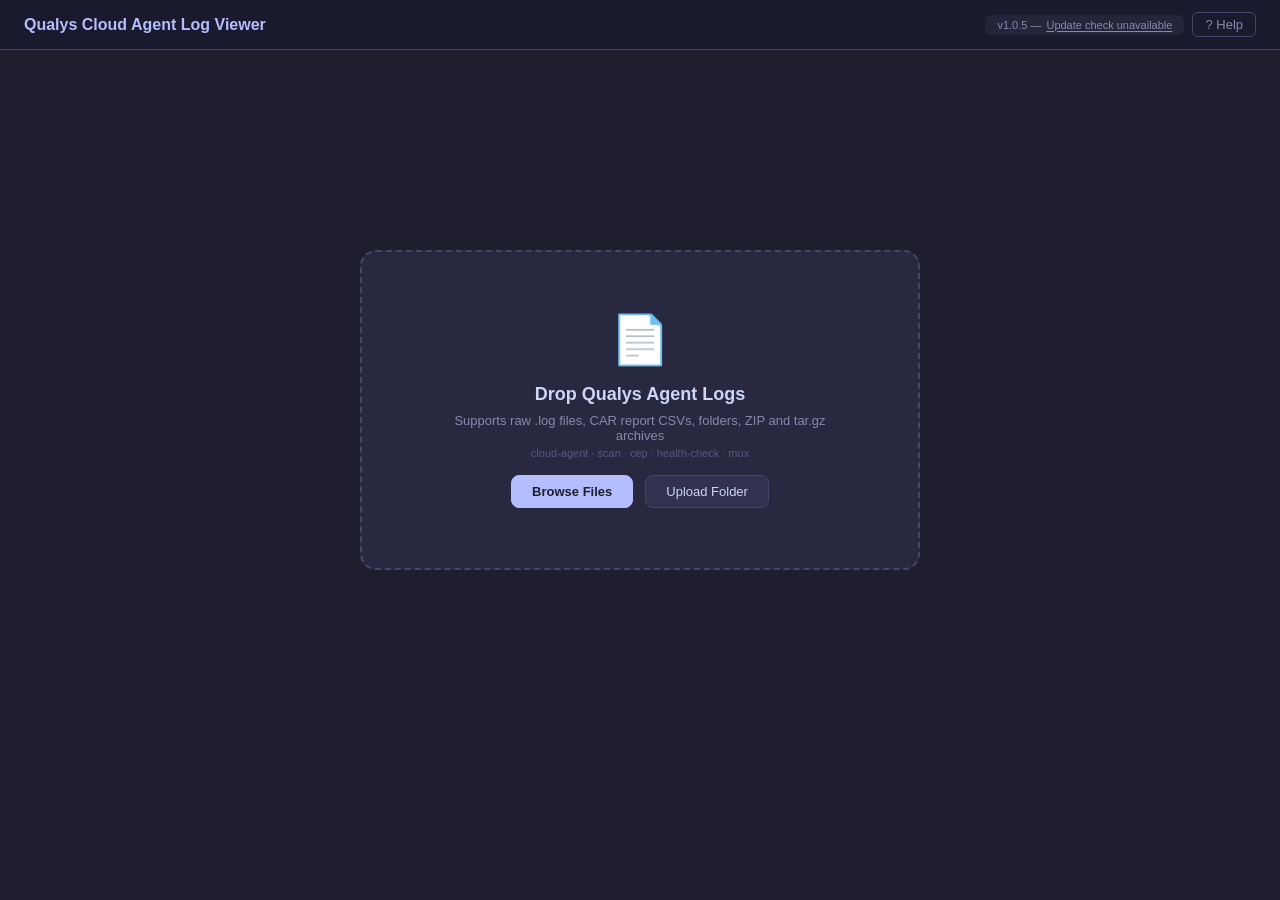
==== Qualys Cloud Agent Log Viewer/qualys-log-viewer.html @ 731c2a07 "Fix update badge link pointing to nonexistent /releases path The update-available badge linked to RE" ====
<!DOCTYPE html>
<html lang="en">
<head>
<meta charset="UTF-8">
<meta name="viewport" content="width=device-width, initial-scale=1.0">
<title>Qualys Cloud Agent Log Viewer</title>
<style>
  :root {
    --bg: #1e1e2e;
    --surface: #282840;
    --surface2: #313150;
    --border: #45456a;
    --text: #cdd6f4;
    --text-dim: #8888aa;
    --info: #89b4fa;
    --warn: #f9e2af;
    --error: #f38ba8;
    --debug: #a6adc8;
    --trace: #7f849c;
    --success: #a6e3a1;
    --accent: #b4befe;
    --header-bg: #1a1a2e;
    --ps-error: #f38ba8;
    --ps-category: #cba6f7;
    --ps-pointer: #fab387;
    --no-output: #585880;
    --json-key: #89b4fa;
    --json-str: #a6e3a1;
    --json-num: #fab387;
    --json-bool: #cba6f7;
  }

  * { box-sizing: border-box; margin: 0; padding: 0; }

  body {
    font-family: -apple-system, BlinkMacSystemFont, 'SF Pro Text', 'Helvetica Neue', sans-serif;
    background: var(--bg);
    color: var(--text);
    min-height: 100vh;
  }

  .app-header {
    background: var(--header-bg);
    border-bottom: 1px solid var(--border);
    padding: 12px 24px;
    display: flex;
    align-items: center;
    gap: 16px;
    position: sticky;
    top: 0;
    z-index: 100;
  }

  .app-header h1 {
    font-size: 16px;
    font-weight: 600;
    color: var(--accent);
    white-space: nowrap;
  }

  .upload-zone {
    display: flex;
    flex-direction: column;
    align-items: center;
    justify-content: center;
    min-height: 80vh;
    padding: 40px;
  }

  .upload-box {
    border: 2px dashed var(--border);
    border-radius: 16px;
    padding: 60px 80px;
    text-align: center;
    cursor: pointer;
    transition: all 0.2s;
    background: var(--surface);
    max-width: 560px;
  }

  .upload-box:hover, .upload-box.dragover {
    border-color: var(--accent);
    background: var(--surface2);
  }

  .upload-box .icon { font-size: 48px; margin-bottom: 16px; }
  .upload-box h2 { font-size: 18px; margin-bottom: 8px; color: var(--text); }
  .upload-box p { font-size: 13px; color: var(--text-dim); margin-bottom: 4px; }

  .upload-actions {
    margin-top: 16px;
    display: flex;
    gap: 12px;
    justify-content: center;
    flex-wrap: wrap;
  }

  .upload-btn {
    padding: 8px 20px;
    border-radius: 8px;
    border: 1px solid var(--border);
    background: var(--surface2);
    color: var(--text);
    font-size: 13px;
    cursor: pointer;
    transition: all 0.15s;
  }

  .upload-btn:hover { border-color: var(--accent); color: var(--accent); }
  .upload-btn.primary { background: var(--accent); color: var(--bg); border-color: var(--accent); font-weight: 600; }
  .upload-btn.primary:hover { opacity: 0.9; }

  #fileInput, #folderInput { display: none; }

  .viewer { display: none; }

  .toolbar {
    background: var(--surface);
    border-bottom: 1px solid var(--border);
    padding: 8px 24px;
    display: flex;
    align-items: center;
    gap: 8px;
    flex-wrap: wrap;
    position: sticky;
    top: 45px;
    z-index: 99;
  }

  .toolbar input[type="text"] {
    background: var(--surface2);
    border: 1px solid var(--border);
    border-radius: 6px;
    padding: 6px 12px;
    color: var(--text);
    font-size: 13px;
    width: 240px;
    outline: none;
  }

  .toolbar input[type="text"]:focus { border-color: var(--accent); }

  .filter-btn {
    padding: 5px 10px;
    border-radius: 6px;
    border: 1px solid var(--border);
    background: var(--surface2);
    color: var(--text-dim);
    font-size: 12px;
    cursor: pointer;
    transition: all 0.15s;
  }

  .filter-btn:hover { border-color: var(--accent); color: var(--text); }
  .filter-btn.active { background: var(--accent); color: var(--bg); border-color: var(--accent); font-weight: 600; }

  .toolbar-sep {
    width: 1px;
    height: 20px;
    background: var(--border);
    margin: 0 4px;
  }

  .toggle-btn {
    padding: 5px 10px;
    border-radius: 6px;
    border: 1px solid var(--border);
    background: var(--surface2);
    color: var(--text-dim);
    font-size: 12px;
    cursor: pointer;
    transition: all 0.15s;
    display: flex;
    align-items: center;
    gap: 4px;
  }

  .toggle-btn:hover { border-color: var(--accent); color: var(--text); }
  .toggle-btn.active { border-color: var(--warn); color: var(--warn); }

  .sort-btn {
    padding: 5px 10px;
    border-radius: 6px;
    border: 1px solid var(--border);
    background: var(--surface2);
    color: var(--text-dim);
    font-size: 12px;
    cursor: pointer;
    transition: all 0.15s;
  }

  .sort-btn:hover { border-color: var(--accent); color: var(--text); }

  .stats {
    margin-left: auto;
    font-size: 12px;
    color: var(--text-dim);
    white-space: nowrap;
  }

  .summary-banner {
    background: var(--surface);
    padding: 10px 24px;
    display: flex;
    gap: 24px;
    flex-wrap: wrap;
    border-bottom: 1px solid var(--border);
    font-size: 13px;
  }

  .summary-banner .field { display: flex; gap: 6px; }
  .summary-banner .label { color: var(--text-dim); }
  .summary-banner .value { color: var(--text); font-weight: 500; }
  .summary-banner .value.has-errors { color: var(--error); }
  .summary-banner .value.has-warnings { color: var(--warn); }

  .asset-banner {
    background: var(--surface);
    padding: 12px 24px;
    display: flex;
    gap: 32px;
    flex-wrap: wrap;
    border-bottom: 1px solid var(--border);
    font-size: 13px;
  }

  .asset-banner .field { display: flex; gap: 6px; }
  .asset-banner .label { color: var(--text-dim); }
  .asset-banner .value { color: var(--text); font-weight: 500; }
  .asset-banner .value.status-error { color: var(--error); }
  .asset-banner .value.status-pass { color: var(--success); }
  .asset-banner .value.status-pending { color: var(--warn); }
  .asset-banner .value.disconnected { color: var(--error); }

  .tab-bar {
    background: var(--header-bg);
    padding: 0 24px;
    display: none;
    gap: 2px;
    border-bottom: 1px solid var(--border);
    overflow-x: auto;
  }

  .tab-bar.visible { display: flex; }

  .tab-item {
    padding: 8px 16px;
    font-size: 13px;
    color: var(--text-dim);
    cursor: pointer;
    border-bottom: 2px solid transparent;
    white-space: nowrap;
    transition: all 0.15s;
    display: flex;
    align-items: center;
    gap: 6px;
  }

  .tab-item:hover { color: var(--text); }
  .tab-item.active { color: var(--accent); border-bottom-color: var(--accent); }
  .tab-item .tab-badge {
    font-size: 10px;
    padding: 1px 5px;
    border-radius: 8px;
    font-weight: 600;
  }
  .tab-item .tab-badge.ok { background: var(--success); color: var(--bg); }
  .tab-item .tab-badge.err { background: var(--error); color: var(--bg); }
  .tab-item .tab-badge.warn { background: var(--warn); color: var(--bg); }
  .tab-item .tab-badge.none { background: var(--no-output); color: var(--text-dim); }

  .log-container { padding: 16px 24px; }

  .event-group {
    margin-bottom: 12px;
    border: 1px solid var(--border);
    border-radius: 8px;
    overflow: hidden;
  }

  .event-group-header {
    background: var(--surface2);
    padding: 8px 16px;
    display: flex;
    align-items: center;
    gap: 12px;
    cursor: pointer;
    user-select: none;
    font-size: 13px;
  }

  .event-group-header:hover { background: var(--surface); }

  .event-group-header .timestamp {
    color: var(--accent);
    font-family: 'SF Mono', 'Menlo', monospace;
    font-size: 12px;
    white-space: nowrap;
  }

  .event-group-header .summary {
    color: var(--text-dim);
    font-size: 12px;
    overflow: hidden;
    text-overflow: ellipsis;
    white-space: nowrap;
    flex: 1;
    min-width: 0;
  }

  .event-group-header .count {
    margin-left: auto;
    background: var(--surface);
    border-radius: 10px;
    padding: 2px 8px;
    font-size: 11px;
    color: var(--text-dim);
    white-space: nowrap;
    flex-shrink: 0;
  }

  .event-group-header .chevron {
    transition: transform 0.2s;
    color: var(--text-dim);
    font-size: 10px;
    flex-shrink: 0;
  }

  .event-group.collapsed .chevron { transform: rotate(-90deg); }
  .event-group.collapsed .event-group-body { display: none; }

  .event-group-body { padding: 0; }

  .log-line {
    display: flex;
    padding: 3px 16px;
    font-family: 'SF Mono', 'Menlo', monospace;
    font-size: 12px;
    line-height: 1.6;
    border-bottom: 1px solid rgba(69, 69, 106, 0.3);
    transition: background 0.1s;
  }

  .log-line:last-child { border-bottom: none; }
  .log-line:hover { background: rgba(180, 190, 254, 0.05); }

  .log-line .line-num {
    color: var(--text-dim);
    min-width: 44px;
    text-align: right;
    margin-right: 12px;
    user-select: none;
    font-size: 11px;
    opacity: 0.5;
    flex-shrink: 0;
  }

  .log-line .time {
    color: var(--text-dim);
    min-width: 200px;
    white-space: nowrap;
    margin-right: 8px;
    flex-shrink: 0;
  }

  .log-line .level {
    min-width: 90px;
    margin-right: 8px;
    font-weight: 600;
    white-space: nowrap;
    flex-shrink: 0;
  }

  .log-line .level.info, .log-line .level.information { color: var(--info); }
  .log-line .level.warning { color: var(--warn); }
  .log-line .level.error { color: var(--error); }
  .log-line .level.debug { color: var(--debug); }
  .log-line .level.trace { color: var(--trace); }

  .log-line .process {
    color: var(--text-dim);
    margin-right: 8px;
    white-space: nowrap;
    font-size: 11px;
    flex-shrink: 0;
  }

  .log-line .message {
    color: var(--text);
    word-break: break-word;
    flex: 1;
    min-width: 0;
  }

  .log-line.level-warning { background: rgba(249, 226, 175, 0.04); }
  .log-line.level-error { background: rgba(243, 139, 168, 0.06); }

  .log-line.raw .message { color: var(--text-dim); }
  .log-line.banner { background: var(--surface2); }
  .log-line.banner .message { color: var(--accent); font-weight: 500; }

  .log-line.ps-error { background: rgba(243, 139, 168, 0.06); }
  .log-line.ps-error .message { color: var(--ps-error); }
  .log-line.ps-stacktrace .message { color: var(--text-dim); font-size: 11px; }
  .log-line.ps-category .message { color: var(--ps-category); font-size: 11px; }
  .log-line.ps-pointer .message { color: var(--ps-pointer); }

  .highlight { background: rgba(249, 226, 175, 0.3); border-radius: 2px; padding: 0 1px; }

  .no-results {
    text-align: center;
    padding: 40px;
    color: var(--text-dim);
    font-size: 14px;
  }

  .no-output-notice {
    text-align: center;
    padding: 60px 40px;
    color: var(--text-dim);
  }
  .no-output-notice .icon { font-size: 36px; margin-bottom: 12px; opacity: 0.5; }
  .no-output-notice h3 { font-size: 16px; margin-bottom: 8px; }
  .no-output-notice p { font-size: 13px; color: var(--no-output); }
  .no-output-notice .status-tag {
    display: inline-block; margin-top: 12px; padding: 4px 12px;
    border-radius: 6px; font-size: 12px; font-family: 'SF Mono', 'Menlo', monospace;
  }
  .no-output-notice .status-tag.pending { background: rgba(249, 226, 175, 0.15); color: var(--warn); }
  .no-output-notice .status-tag.disconnected { background: rgba(243, 139, 168, 0.15); color: var(--error); }

  .reset-btn {
    padding: 5px 12px; border-radius: 6px; border: 1px solid var(--border);
    background: var(--surface2); color: var(--text-dim); font-size: 12px; cursor: pointer;
  }
  .reset-btn:hover { border-color: var(--error); color: var(--error); }

  .log-type-badge {
    padding: 3px 10px; border-radius: 6px; font-size: 11px; font-weight: 600; white-space: nowrap;
  }
  .log-type-badge.cloud-agent { background: rgba(137, 180, 250, 0.15); color: var(--info); }
  .log-type-badge.scan { background: rgba(249, 226, 175, 0.15); color: var(--warn); }
  .log-type-badge.cep { background: rgba(203, 166, 247, 0.15); color: var(--ps-category); }
  .log-type-badge.health-check { background: rgba(166, 227, 161, 0.15); color: var(--success); }
  .log-type-badge.mux { background: rgba(180, 190, 254, 0.15); color: var(--accent); }
  .log-type-badge.agentid { background: rgba(243, 179, 135, 0.15); color: var(--ps-pointer); }
  .log-type-badge.csv { background: rgba(249, 226, 175, 0.15); color: var(--warn); }
  .log-type-badge.unknown { background: rgba(136, 136, 170, 0.15); color: var(--text-dim); }

  .json-toggle {
    background: var(--surface2); border: 1px solid var(--border); border-radius: 4px;
    color: var(--accent); font-size: 11px; padding: 1px 6px; cursor: pointer;
    font-family: 'SF Mono', 'Menlo', monospace; margin-left: 4px;
  }
  .json-toggle:hover { background: var(--surface); border-color: var(--accent); }

  .json-block {
    background: rgba(30, 30, 46, 0.6); border-left: 3px solid var(--accent);
    padding: 8px 12px; margin-top: 4px; border-radius: 0 4px 4px 0;
    font-size: 11px; line-height: 1.5; max-height: 400px; overflow: auto;
    white-space: pre-wrap; word-break: break-word;
  }
  .json-block.collapsed { display: none; }
  .json-block .jk { color: var(--json-key); }
  .json-block .js { color: var(--json-str); }
  .json-block .jn { color: var(--json-num); }
  .json-block .jb { color: var(--json-bool); }

  .redacted {
    background: rgba(249, 226, 175, 0.15); color: var(--warn);
    padding: 0 3px; border-radius: 2px; font-size: 10px; font-weight: 600;
  }

  .loading-overlay {
    position: fixed; top: 0; left: 0; right: 0; bottom: 0;
    background: rgba(30, 30, 46, 0.9); display: flex; flex-direction: column;
    align-items: center; justify-content: center; z-index: 200;
  }
  .loading-overlay .spinner {
    width: 40px; height: 40px; border: 3px solid var(--border);
    border-top-color: var(--accent); border-radius: 50%;
    animation: spin 0.8s linear infinite; margin-bottom: 16px;
  }
  @keyframes spin { to { transform: rotate(360deg); } }
  .loading-overlay .progress-text { color: var(--text-dim); font-size: 14px; }

  .load-more-container { text-align: center; padding: 20px; }
  .load-more-btn {
    padding: 8px 24px; border-radius: 8px; border: 1px solid var(--border);
    background: var(--surface2); color: var(--accent); font-size: 13px; cursor: pointer;
  }
  .load-more-btn:hover { background: var(--surface); border-color: var(--accent); }

  /* Help button */
  .header-btn {
    padding: 4px 12px; border-radius: 6px;
    border: 1px solid var(--border); background: transparent;
    color: var(--text-dim); font-size: 13px; cursor: pointer;
    transition: all 0.15s; display: flex; align-items: center; gap: 4px;
    white-space: nowrap;
  }
  .header-btn:hover { border-color: var(--accent); color: var(--accent); }

  .header-right {
    display: flex; align-items: center; gap: 8px; margin-left: auto;
  }

  .version-badge {
    padding: 4px 12px; border-radius: 6px; font-size: 11px;
    font-weight: 600; white-space: nowrap; display: flex;
    align-items: center; gap: 5px; transition: all 0.15s;
  }
  .version-badge.checking { background: rgba(136,136,170,0.15); color: var(--text-dim); }
  .version-badge.latest { background: rgba(166,227,161,0.15); color: var(--success); }
  .version-badge.update-available { background: rgba(249,226,175,0.15); color: var(--warn); }
  .version-badge.update-available a { color: var(--warn); text-decoration: underline; text-underline-offset: 2px; }
  .version-badge.update-available a:hover { color: var(--text); }
  .version-badge.error { background: rgba(136,136,170,0.1); color: var(--text-dim); font-weight: 400; }

  /* Help modal */
  .help-overlay {
    position: fixed; top: 0; left: 0; right: 0; bottom: 0;
    background: rgba(0, 0, 0, 0.6); z-index: 300;
    display: none; align-items: flex-start; justify-content: center;
    padding: 40px 20px; overflow-y: auto;
  }
  .help-overlay.open { display: flex; }
  .help-modal {
    background: var(--surface); border: 1px solid var(--border);
    border-radius: 12px; max-width: 760px; width: 100%;
    padding: 32px; position: relative; color: var(--text);
    max-height: calc(100vh - 80px); overflow-y: auto;
  }
  .help-modal h2 { font-size: 20px; color: var(--accent); margin-bottom: 20px; }
  .help-modal h3 { font-size: 15px; color: var(--accent); margin: 20px 0 8px; border-bottom: 1px solid var(--border); padding-bottom: 6px; }
  .help-modal p { font-size: 13px; line-height: 1.7; margin-bottom: 8px; color: var(--text); }
  .help-modal ul { font-size: 13px; line-height: 1.7; margin: 0 0 8px 20px; color: var(--text); }
  .help-modal li { margin-bottom: 4px; }
  .help-modal code {
    background: var(--bg); padding: 1px 5px; border-radius: 3px;
    font-family: 'SF Mono', 'Menlo', monospace; font-size: 12px; color: var(--accent);
  }
  .help-modal .close-btn {
    position: absolute; top: 16px; right: 16px; background: none;
    border: none; color: var(--text-dim); font-size: 20px; cursor: pointer;
    padding: 4px 8px; border-radius: 4px;
  }
  .help-modal .close-btn:hover { color: var(--text); background: var(--surface2); }
  .help-modal table { width: 100%; border-collapse: collapse; margin: 8px 0 12px; font-size: 12px; }
  .help-modal th { text-align: left; color: var(--text-dim); padding: 6px 10px; border-bottom: 1px solid var(--border); font-weight: 500; }
  .help-modal td { padding: 5px 10px; border-bottom: 1px solid rgba(69,69,106,0.3); color: var(--text); }
  .help-modal .kbd {
    display: inline-block; background: var(--bg); border: 1px solid var(--border);
    border-radius: 4px; padding: 1px 6px; font-family: 'SF Mono', 'Menlo', monospace;
    font-size: 11px; color: var(--text-dim);
  }
  .help-modal .badge-demo {
    display: inline-block; padding: 1px 5px; border-radius: 8px;
    font-size: 10px; font-weight: 600; margin: 0 2px;
  }
  .help-modal .badge-demo.err { background: var(--error); color: var(--bg); }
  .help-modal .badge-demo.warn { background: var(--warn); color: var(--bg); }
  .help-modal .badge-demo.ok { background: var(--success); color: var(--bg); }
</style>
</head>
<body>

<div class="app-header">
  <h1>Qualys Cloud Agent Log Viewer</h1>
  <button class="header-btn" id="headerNewFileBtn" style="display:none" title="Load a new file">&#128196; New File</button>
  <span class="log-type-badge unknown" id="typeBadge" style="display:none"></span>
  <div class="header-right">
    <span class="version-badge checking" id="versionBadge">Checking version...</span>
    <button class="header-btn" onclick="document.getElementById('helpOverlay').classList.add('open')">? Help</button>
  </div>
</div>

<div class="help-overlay" id="helpOverlay" onclick="if(event.target===this)this.classList.remove('open')">
  <div class="help-modal">
    <button class="close-btn" onclick="document.getElementById('helpOverlay').classList.remove('open')">&times;</button>
    <h2>Qualys Cloud Agent Log Viewer</h2>
    <p>A browser-based tool for parsing and analyzing Qualys Cloud Agent logs. No server, no install &mdash; just open the HTML file and drop your logs.</p>

    <h3>Getting Started</h3>
    <p>Drag and drop log files onto the upload zone, or use the <strong>Browse Files</strong> / <strong>Upload Folder</strong> buttons. The viewer auto-detects the log type and compression format.</p>

    <h3>Supported Input Formats</h3>
    <table>
      <tr><th>Format</th><th>Description</th></tr>
      <tr><td><code>.log</code></td><td>Raw Qualys agent log files</td></tr>
      <tr><td><code>.csv</code></td><td>CAR (Custom Assessment &amp; Remediation) report exports</td></tr>
      <tr><td><code>.zip</code></td><td>ZIP archives containing log files or nested archives</td></tr>
      <tr><td><code>.tar.gz</code> / <code>.tgz</code></td><td>Gzip or LZMA-compressed tar archives</td></tr>
      <tr><td><code>.gz</code></td><td>Single gzip-compressed files</td></tr>
      <tr><td><code>.7z</code></td><td>7-Zip archives (decoder loaded from CDN on first use)</td></tr>
      <tr><td><strong>Folders</strong></td><td>Upload an entire directory of log files</td></tr>
    </table>
    <p><strong>REMOTELOG Bundles:</strong> Both Linux (LZMA-compressed tar) and Windows (ZIP containing nested 7z archives) REMOTELOG formats are handled automatically.</p>

    <h3>Supported Log Types</h3>
    <table>
      <tr><th>Type</th><th>File(s)</th><th>Description</th></tr>
      <tr><td>Cloud Agent</td><td><code>qualys-cloud-agent.log</code></td><td>Main agent lifecycle, CAPI events, scan scheduling</td></tr>
      <tr><td>Scan</td><td><code>qualys-cloud-agent-scan.log</code></td><td>Scan execution, manifest processing, OS matching</td></tr>
      <tr><td>CEP</td><td><code>qualys-cep.log</code></td><td>Custom Event Processing, manifest execution, polling</td></tr>
      <tr><td>Health Check</td><td><code>qualys-health-check.log</code></td><td>Agent diagnostics, connectivity, proxy, resource checks</td></tr>
      <tr><td>Multiplexer</td><td><code>qualys-mux.log</code></td><td>Multiplexer module activity</td></tr>
      <tr><td>Agent ID</td><td><code>agentid.log</code></td><td>Agent identification service (Go logrus format)</td></tr>
      <tr><td>CAR Reports</td><td><code>.csv</code></td><td>CAR report exports with per-asset tabs</td></tr>
      <tr><td>Windows Logs</td><td><code>Log.txt</code>, <code>communicationlog.txt</code>, etc.</td><td>Windows agent logs from REMOTELOG bundles</td></tr>
    </table>

    <h3>Toolbar Controls</h3>
    <ul>
      <li><strong>Search</strong> &mdash; Real-time partial-match search across all log messages. Multiple words are matched independently (AND logic). Matches are highlighted in yellow.</li>
      <li><strong>Level Filters</strong> (All / Trace / Debug / Info / Warn / Error) &mdash; Show only log lines at the selected severity level. Error filter also includes PowerShell error blocks.</li>
      <li><strong>Redact</strong> &mdash; Toggle sensitive data masking (on by default). Redacts CustomerIDs, AgentIDs, IPs, MAC addresses, serial numbers, HMAC tokens, and UUIDs in URLs. Redaction is display-only &mdash; search still works on original values.</li>
      <li><strong>Newest First / Oldest First</strong> &mdash; Toggle sort order. Default is newest first since troubleshooting usually starts from the latest entries.</li>
      <li><strong>New File</strong> &mdash; Reset and load different files.</li>
    </ul>

    <h3>Smart Grouping</h3>
    <p>Log entries are grouped semantically based on the detected log type:</p>
    <ul>
      <li><strong>Cloud Agent</strong> &mdash; CAPI cycles, scan events, module lifecycle, agent startup/shutdown</li>
      <li><strong>CEP</strong> &mdash; Component lifecycle, manifest execution, polling with retries</li>
      <li><strong>Health Check</strong> &mdash; Individual check sections (CPU, RAM, disk, connectivity, proxy)</li>
      <li><strong>Scan</strong> &mdash; Manifest processing blocks, command executions, skipped OS mismatches (batched)</li>
      <li><strong>Other</strong> &mdash; Time-gap-based grouping for unrecognized formats</li>
    </ul>
    <p>Click a group header to collapse or expand it.</p>

    <h3>JSON Payloads</h3>
    <p>CAPI request and response payloads are detected automatically. Click the <code>{JSON}</code> button on a log line to expand a syntax-highlighted view. Keys appear in blue, strings in green, numbers in orange, and booleans in purple. Sensitive fields are redacted when redaction is enabled.</p>

    <h3>Multi-File Tabs</h3>
    <p>When loading multiple files, each gets its own tab. Tab badges indicate status:</p>
    <ul>
      <li><span class="badge-demo err">5</span> Error count (red) &mdash; files with errors appear first</li>
      <li><span class="badge-demo warn">3</span> Warning count (yellow)</li>
      <li><span class="badge-demo ok">OK</span> No errors or warnings (green)</li>
    </ul>

    <h3>Compression &amp; Archives</h3>
    <p>The viewer handles multiple compression formats transparently:</p>
    <ul>
      <li><strong>Gzip</strong> &amp; <strong>Deflate</strong> &mdash; Browser-native, no dependencies</li>
      <li><strong>LZMA</strong> &mdash; Inline JavaScript decoder for Linux REMOTELOG bundles</li>
      <li><strong>7z / LZMA2</strong> &mdash; Loaded from CDN on first use (requires internet). Falls back to manual extraction instructions if offline.</li>
    </ul>
    <p>Double-compressed archives (LZMA wrapping gzip, or 7z inside ZIP) are detected and handled automatically.</p>

    <h3 id="versionCheckHelp">Version Check</h3>
    <p>On page load, the viewer checks for updates by fetching a version file from the <a href="https://github.com/netsecops-76/Public-Security-Resources/tree/Qualys-Cloud-Agent-Log-Viewer" target="_blank" rel="noopener">GitHub repository</a>. If a newer version is available, a yellow badge appears in the header with a link to download the update.</p>
    <p><strong>Update check unavailable?</strong> SSL-inspecting proxies such as <strong>Zscaler</strong>, <strong>Netskope</strong>, or corporate firewalls can block outbound requests to <code>raw.githubusercontent.com</code>, preventing the version check from completing. When this happens, the badge will show <em>"Update check unavailable"</em> instead of a version status. This does not affect any viewer functionality &mdash; all log parsing and analysis works fully offline.</p>
    <p>To manually check for updates, visit the repository directly:</p>
    <p><a href="https://github.com/netsecops-76/Public-Security-Resources/tree/Qualys-Cloud-Agent-Log-Viewer" target="_blank" rel="noopener">github.com/netsecops-76/Public-Security-Resources &rarr; Qualys-Cloud-Agent-Log-Viewer branch</a></p>

    <h3>Browser Requirements</h3>
    <p>Chrome 105+, Edge 105+, Firefox 113+, or Safari 16.4+. The 7z decoder requires network access to jsDelivr CDN.</p>

    <h3>Tips</h3>
    <ul>
      <li>Use the <strong>Error</strong> filter to quickly find problems in large log files</li>
      <li>Turn off <strong>Redact</strong> when you need to see actual IDs for cross-referencing</li>
      <li>Switch to <strong>Oldest First</strong> when tracing a sequence of events chronologically</li>
      <li>Drag an entire REMOTELOG folder or ZIP directly onto the viewer &mdash; it handles all the nested extraction</li>
      <li>For very large files, groups beyond the first 5000 lines are collapsed by default &mdash; click to expand, or use <strong>Load More</strong> at the bottom</li>
    </ul>
  </div>
</div>

<div id="uploadZone" class="upload-zone">
  <div class="upload-box" id="uploadBox">
    <div class="icon">&#128196;</div>
    <h2>Drop Qualys Agent Logs</h2>
    <p>Supports raw .log files, CAR report CSVs, folders, ZIP and tar.gz archives</p>
    <p style="font-size:11px; color:var(--no-output)">cloud-agent &middot; scan &middot; cep &middot; health-check &middot; mux</p>
    <div class="upload-actions">
      <button class="upload-btn primary" id="btnBrowseFiles">Browse Files</button>
      <button class="upload-btn" id="btnBrowseFolder">Upload Folder</button>
    </div>
  </div>
  <input type="file" id="fileInput" accept=".csv,.log,.txt,.zip,.tar.gz,.tgz,.gz" multiple>
  <input type="file" id="folderInput" webkitdirectory>
</div>

<div id="viewer" class="viewer">
  <div class="tab-bar" id="tabBar"></div>
  <div id="bannerContainer"></div>
  <div class="toolbar" id="toolbar">
    <input type="text" id="searchBox" placeholder="Search log messages..." autocomplete="off">
    <button class="filter-btn active" data-level="all">All</button>
    <button class="filter-btn" data-level="Trace">Trace</button>
    <button class="filter-btn" data-level="Debug">Debug</button>
    <button class="filter-btn" data-level="Information">Info</button>
    <button class="filter-btn" data-level="Warning">Warn</button>
    <button class="filter-btn" data-level="Error">Error</button>
    <div class="toolbar-sep"></div>
    <button class="toggle-btn active" id="redactBtn" title="Toggle sensitive data redaction"><span class="icon">&#128274;</span> Redact</button>
    <button class="sort-btn" id="sortBtn" title="Toggle sort order">&#8595; Newest First</button>
    <span class="stats" id="stats"></span>
    <button class="reset-btn" id="resetBtn">New File</button>
  </div>
  <div class="log-container" id="logContainer"></div>
</div>

<script>
const $ = id => document.getElementById(id);
const uploadBox = $('uploadBox'), fileInput = $('fileInput'), folderInput = $('folderInput');
const uploadZone = $('uploadZone'), viewer = $('viewer'), logContainer = $('logContainer');
const searchBox = $('searchBox'), statsEl = $('stats'), tabBar = $('tabBar');
const bannerContainer = $('bannerContainer'), resetBtn = $('resetBtn');
const typeBadge = $('typeBadge'), toolbar = $('toolbar');
const redactBtn = $('redactBtn'), sortBtn = $('sortBtn');

let allTabs = [], currentTabIdx = 0, currentFilter = 'all', currentSearch = '';
let redactEnabled = true, newestFirst = true;
const RENDER_CHUNK = 5000;

// Sensitive data patterns
const SENSITIVE_PATTERNS = [
  { re: /(X-QLYS-Authorization:)\S+/g, rep: '$1<span class="redacted">[REDACTED]</span>' },
  { re: /(Q-PAYLOADHASH:)\S+/g, rep: '$1<span class="redacted">[REDACTED]</span>' },
  { re: /(Q-CUSTID:)\S+/g, rep: '$1<span class="redacted">[REDACTED]</span>' },
  { re: /(CustomerID["']?\s*[:=]\s*["']?)([0-9a-f-]{8,})/gi, rep: '$1<span class="redacted">[REDACTED]</span>' },
  { re: /(AgentID["']?\s*[:=]\s*["']?)([0-9a-f-]{8,})/gi, rep: '$1<span class="redacted">[REDACTED]</span>' },
  { re: /(BiosSerialNumber["']?\s*[:=]\s*["']?)([^"',}\s]+)/gi, rep: '$1<span class="redacted">[REDACTED]</span>' },
  { re: /(BiosHardwareUUID["']?\s*[:=]\s*["']?)([0-9a-f-]{8,})/gi, rep: '$1<span class="redacted">[REDACTED]</span>' },
  { re: /(MacAddress["']?\s*[:=]\s*["']?)([0-9a-f:,]{10,})/gi, rep: '$1<span class="redacted">[REDACTED]</span>' },
  { re: /(IPv4["']?\s*[:=]\s*["']?)(\d{1,3}\.\d{1,3}\.\d{1,3}\.\d{1,3})/gi, rep: '$1<span class="redacted">[REDACTED]</span>' },
  { re: /(IPv6["']?\s*[:=]\s*["']?)([0-9a-f:]{3,})/gi, rep: '$1<span class="redacted">[REDACTED]</span>' },
  { re: /(FQDN["']?\s*[:=]\s*["']?)([a-z0-9][a-z0-9._-]{4,})/gi, rep: '$1<span class="redacted">[REDACTED]</span>' },
  { re: /(ReconciliationID["']?\s*[:=]\s*["']?)([0-9a-f-]{8,})/gi, rep: '$1<span class="redacted">[REDACTED]</span>' },
  { re: /(InstanceID["']?\s*[:=]\s*["']?)([0-9a-f-]{8,})/gi, rep: '$1<span class="redacted">[REDACTED]</span>' },
  { re: /(customer\/)[0-9a-f-]{8,}/gi, rep: '$1<span class="redacted">[REDACTED]</span>' },
  { re: /(agent\/)[0-9a-f-]{8,}/gi, rep: '$1<span class="redacted">[REDACTED]</span>' },
];

// Upload handlers
$('btnBrowseFiles').addEventListener('click', e => { e.stopPropagation(); fileInput.click(); });
$('btnBrowseFolder').addEventListener('click', e => { e.stopPropagation(); folderInput.click(); });
uploadBox.addEventListener('click', () => fileInput.click());
uploadBox.addEventListener('dragover', e => { e.preventDefault(); uploadBox.classList.add('dragover'); });
uploadBox.addEventListener('dragleave', () => uploadBox.classList.remove('dragover'));
uploadBox.addEventListener('drop', e => {
  e.preventDefault(); uploadBox.classList.remove('dragover');
  if (e.dataTransfer.files.length) handleFiles(Array.from(e.dataTransfer.files));
});
fileInput.addEventListener('change', e => { if (e.target.files.length) handleFiles(Array.from(e.target.files)); });
folderInput.addEventListener('change', e => { if (e.target.files.length) handleFiles(Array.from(e.target.files)); });
resetBtn.addEventListener('click', () => {
  viewer.style.display = 'none'; uploadZone.style.display = 'flex';
  typeBadge.style.display = 'none'; fileInput.value = ''; folderInput.value = '';
  $('headerNewFileBtn').style.display = 'none';
  allTabs = []; currentTabIdx = 0;
});

// Header New File button (mirrors resetBtn)
$('headerNewFileBtn').addEventListener('click', () => {
  viewer.style.display = 'none'; uploadZone.style.display = 'flex';
  typeBadge.style.display = 'none'; fileInput.value = ''; folderInput.value = '';
  $('headerNewFileBtn').style.display = 'none';
  allTabs = []; currentTabIdx = 0;
});

redactBtn.addEventListener('click', () => {
  redactEnabled = !redactEnabled;
  redactBtn.classList.toggle('active', redactEnabled);
  redactBtn.innerHTML = redactEnabled ? '<span class="icon">&#128274;</span> Redact' : '<span class="icon">&#128275;</span> Show All';
  const tab = allTabs[currentTabIdx];
  if (tab) tab.source === 'csv' ? renderCSVBanner(tab) : renderLogBanner(tab);
  renderLog();
});

sortBtn.addEventListener('click', () => {
  newestFirst = !newestFirst;
  sortBtn.innerHTML = newestFirst ? '&#8595; Newest First' : '&#8593; Oldest First';
  renderLog();
});

// ===== File handling =====
async function handleFiles(files) {
  const relevant = files.filter(f => {
    const n = f.name.toLowerCase();
    return n.endsWith('.log') || n.endsWith('.csv') || n.endsWith('.txt') || n.endsWith('.zip') || n.endsWith('.tar.gz') || n.endsWith('.tgz') || n.endsWith('.gz') || /qualys/i.test(n);
  });
  if (!relevant.length && files.length) relevant.push(...files);
  if (!relevant.length) { alert('No supported files found.'); return; }

  showLoading('Loading files...');
  allTabs = [];
  for (const file of relevant) {
    try {
      const n = file.name.toLowerCase();
      if (n.endsWith('.zip')) { await handleZip(file); }
      else if (n.endsWith('.tar.gz') || n.endsWith('.tgz')) { await handleTarGz(file); }
      else if (n.endsWith('.gz')) { await handleGz(file); }
      else if (n.endsWith('.csv')) { const t = await readText(file); handleCSV(t, file.name); }
      else { const t = await readText(file); handleLogFile(t, file.name); }
    } catch (err) { console.error('Error processing', file.name, err); }
  }
  hideLoading();
  if (!allTabs.length) { alert('No parseable log data found.'); return; }

  // Share CAPI host details across sibling tabs from the same upload
  const capiSource = allTabs.find(t => t.meta?.capi);
  if (capiSource) {
    for (const t of allTabs) {
      if (t.source === 'log' && !t.meta.capi) t.meta.capi = capiSource.meta.capi;
    }
  }

  allTabs.sort((a, b) => {
    if (a.hasErrors !== b.hasErrors) return a.hasErrors ? -1 : 1;
    return a.label.localeCompare(b.label);
  });
  currentTabIdx = 0;
  uploadZone.style.display = 'none'; viewer.style.display = 'block';
  $('headerNewFileBtn').style.display = '';
  buildTabs(); showTab(0);
}

function readText(file) {
  return new Promise((res, rej) => { const r = new FileReader(); r.onload = e => res(e.target.result); r.onerror = rej; r.readAsText(file); });
}

// ===== ZIP (dependency-free) =====
async function handleZip(file) {
  const buf = await file.arrayBuffer();
  const view = new DataView(buf);
  let eocd = -1;
  for (let i = buf.byteLength - 22; i >= Math.max(0, buf.byteLength - 65557); i--) {
    if (view.getUint32(i, true) === 0x06054b50) { eocd = i; break; }
  }
  if (eocd < 0) return;
  const cdOff = view.getUint32(eocd + 16, true), cdN = view.getUint16(eocd + 10, true);
  let pos = cdOff;
  const entries = [];
  for (let i = 0; i < cdN; i++) {
    if (view.getUint32(pos, true) !== 0x02014b50) break;
    const method = view.getUint16(pos + 10, true);
    const cSize = view.getUint32(pos + 20, true);
    const nLen = view.getUint16(pos + 28, true);
    const eLen = view.getUint16(pos + 30, true);
    const comLen = view.getUint16(pos + 32, true);
    const lhOff = view.getUint32(pos + 42, true);
    const name = new TextDecoder().decode(new Uint8Array(buf, pos + 46, nLen));
    entries.push({ name, method, cSize, lhOff });
    pos += 46 + nLen + eLen + comLen;
  }
  for (const e of entries) {
    const ln = e.name.toLowerCase();
    if (e.name.endsWith('/')) continue;
    const isSupportedText = ln.endsWith('.log') || ln.endsWith('.txt') || ln.endsWith('.csv');
    const isNestedArchive = ln.endsWith('.tar.gz') || ln.endsWith('.tgz');
    if (!isSupportedText && !isNestedArchive) continue;
    const lhNLen = view.getUint16(e.lhOff + 26, true);
    const lhELen = view.getUint16(e.lhOff + 28, true);
    const dStart = e.lhOff + 30 + lhNLen + lhELen;
    const comp = new Uint8Array(buf, dStart, e.cSize);
    let raw;
    if (e.method === 0) { raw = comp; }
    else if (e.method === 8) {
      try {
        const ds = new DecompressionStream('deflate-raw');
        const w = ds.writable.getWriter(); const rd = ds.readable.getReader();
        w.write(comp); w.close();
        const chunks = []; let done = false;
        while (!done) { const r = await rd.read(); if (r.done) done = true; else chunks.push(r.value); }
        const total = chunks.reduce((s, c) => s + c.length, 0);
        raw = new Uint8Array(total); let off = 0;
        for (const c of chunks) { raw.set(c, off); off += c.length; }
      } catch { continue; }
    } else continue;
    const short = e.name.split('/').pop();
    if (isNestedArchive) {
      // Handle nested tar.gz (including LZMA-compressed and 7z Qualys bundles)
      try {
        const archiveBuf = raw.buffer.slice(raw.byteOffset, raw.byteOffset + raw.byteLength);
        let tarData = await autoDecompress(archiveBuf);
        if (tarData[0] === 0x1f && tarData[1] === 0x8b) {
          const innerBuf = tarData.buffer.slice(tarData.byteOffset, tarData.byteOffset + tarData.byteLength);
          tarData = await decompressGzip(innerBuf);
        }
        parseTar(tarData);
      } catch (err) {
        if (err.message === '7z') {
          // 7z archive detected — extract using dynamic loader
          try {
            const archiveBuf = raw.buffer.slice(raw.byteOffset, raw.byteOffset + raw.byteLength);
            await extract7zArchive(archiveBuf, short);
          } catch (e7) { console.error('Failed to extract 7z archive', short, e7); }
        } else if (err.message?.includes('truncat')) {
          console.warn('Nested archive', short, 'is truncated — partial data may have been recovered');
        } else {
          console.error('Failed to process nested archive', short, err);
        }
      }
    } else {
      const text = new TextDecoder().decode(raw);
      if (ln.endsWith('.csv')) handleCSV(text, short); else handleLogFile(text, short);
    }
  }
}

// ===== LZMA decoder (MIT, Juan Mellado / Marcel Greter, github.com/jcmellado/js-lzma) =====
var LZMA = LZMA || {};
(function(LZMA){"use strict";
LZMA.iStream=function(b){this.array=new Uint8Array(b);this.size=b.byteLength;this.offset=0};
LZMA.iStream.prototype.readByte=function(){return this.array[this.offset++]};
LZMA.oStream=function(){this.size=0;this.buffers=[]};
LZMA.oStream.prototype.writeBytes=function(b,s){this.buffers.push(b.slice(0,s));this.size+=s};
LZMA.oStream.prototype.toUint8Array=function(){if(this.buffers.length===1)return this.buffers[0];var r=new Uint8Array(this.size),o=0;for(var i=0;i<this.buffers.length;i++){r.set(this.buffers[i],o);o+=this.buffers[i].length}return r};
LZMA.OutWindow=function(){this._windowSize=0};
LZMA.OutWindow.prototype.create=function(w){if(!this._buffer||this._windowSize!==w)this._buffer=new Uint8Array(w);this._windowSize=w;this._pos=0;this._streamPos=0};
LZMA.OutWindow.prototype.flush=function(){var s=this._pos-this._streamPos;if(s!==0){if(this._stream.writeBytes)this._stream.writeBytes(this._buffer,s);else for(var i=0;i<s;i++)this._stream.writeByte(this._buffer[i]);if(this._pos>=this._windowSize)this._pos=0;this._streamPos=this._pos}};
LZMA.OutWindow.prototype.releaseStream=function(){this.flush();this._stream=null};
LZMA.OutWindow.prototype.setStream=function(s){this.releaseStream();this._stream=s};
LZMA.OutWindow.prototype.init=function(s){if(!s){this._streamPos=0;this._pos=0}};
LZMA.OutWindow.prototype.copyBlock=function(d,l){var p=this._pos-d-1;if(p<0)p+=this._windowSize;while(l--){if(p>=this._windowSize)p=0;this._buffer[this._pos++]=this._buffer[p++];if(this._pos>=this._windowSize)this.flush()}};
LZMA.OutWindow.prototype.putByte=function(b){this._buffer[this._pos++]=b;if(this._pos>=this._windowSize)this.flush()};
LZMA.OutWindow.prototype.getByte=function(d){var p=this._pos-d-1;if(p<0)p+=this._windowSize;return this._buffer[p]};
LZMA.RangeDecoder=function(){};
LZMA.RangeDecoder.prototype.setStream=function(s){this._stream=s};
LZMA.RangeDecoder.prototype.releaseStream=function(){this._stream=null};
LZMA.RangeDecoder.prototype.init=function(){var i=5;this._code=0;this._range=-1;while(i--)this._code=(this._code<<8)|this._stream.readByte()};
LZMA.RangeDecoder.prototype.decodeDirectBits=function(n){var r=0,i=n,t;while(i--){this._range>>>=1;t=(this._code-this._range)>>>31;this._code-=this._range&(t-1);r=(r<<1)|(1-t);if((this._range&0xff000000)===0){this._code=(this._code<<8)|this._stream.readByte();this._range<<=8}}return r};
LZMA.RangeDecoder.prototype.decodeBit=function(p,i){var prob=p[i],nb=(this._range>>>11)*prob;if((this._code^0x80000000)<(nb^0x80000000)){this._range=nb;p[i]+=(2048-prob)>>>5;if((this._range&0xff000000)===0){this._code=(this._code<<8)|this._stream.readByte();this._range<<=8}return 0}this._range-=nb;this._code-=nb;p[i]-=prob>>>5;if((this._range&0xff000000)===0){this._code=(this._code<<8)|this._stream.readByte();this._range<<=8}return 1};
LZMA.initBitModels=function(p,l){while(l--)p[l]=1024};
LZMA.BitTreeDecoder=function(n){this._models=[];this._numBitLevels=n};
LZMA.BitTreeDecoder.prototype.init=function(){LZMA.initBitModels(this._models,1<<this._numBitLevels)};
LZMA.BitTreeDecoder.prototype.decode=function(r){var m=1,i=this._numBitLevels;while(i--)m=(m<<1)|r.decodeBit(this._models,m);return m-(1<<this._numBitLevels)};
LZMA.BitTreeDecoder.prototype.reverseDecode=function(r){var m=1,s=0,i=0,b;for(;i<this._numBitLevels;++i){b=r.decodeBit(this._models,m);m=(m<<1)|b;s|=b<<i}return s};
LZMA.reverseDecode2=function(m,si,r,n){var md=1,s=0,i=0,b;for(;i<n;++i){b=r.decodeBit(m,si+md);md=(md<<1)|b;s|=b<<i}return s};
LZMA.LenDecoder=function(){this._choice=[];this._lowCoder=[];this._midCoder=[];this._highCoder=new LZMA.BitTreeDecoder(8);this._numPosStates=0};
LZMA.LenDecoder.prototype.create=function(n){for(;this._numPosStates<n;++this._numPosStates){this._lowCoder[this._numPosStates]=new LZMA.BitTreeDecoder(3);this._midCoder[this._numPosStates]=new LZMA.BitTreeDecoder(3)}};
LZMA.LenDecoder.prototype.init=function(){var i=this._numPosStates;LZMA.initBitModels(this._choice,2);while(i--){this._lowCoder[i].init();this._midCoder[i].init()}this._highCoder.init()};
LZMA.LenDecoder.prototype.decode=function(r,p){if(r.decodeBit(this._choice,0)===0)return this._lowCoder[p].decode(r);if(r.decodeBit(this._choice,1)===0)return 8+this._midCoder[p].decode(r);return 16+this._highCoder.decode(r)};
LZMA.Decoder2=function(){this._decoders=[]};
LZMA.Decoder2.prototype.init=function(){LZMA.initBitModels(this._decoders,0x300)};
LZMA.Decoder2.prototype.decodeNormal=function(r){var s=1;do{s=(s<<1)|r.decodeBit(this._decoders,s)}while(s<0x100);return s&0xff};
LZMA.Decoder2.prototype.decodeWithMatchByte=function(r,mb){var s=1,mt,b;do{mt=(mb>>7)&1;mb<<=1;b=r.decodeBit(this._decoders,((1+mt)<<8)+s);s=(s<<1)|b;if(mt!==b){while(s<0x100)s=(s<<1)|r.decodeBit(this._decoders,s);break}}while(s<0x100);return s&0xff};
LZMA.LiteralDecoder=function(){};
LZMA.LiteralDecoder.prototype.create=function(np,nv){if(this._coders&&this._numPrevBits===nv&&this._numPosBits===np)return;this._numPosBits=np;this._posMask=(1<<np)-1;this._numPrevBits=nv;this._coders=[];var i=1<<(nv+np);while(i--)this._coders[i]=new LZMA.Decoder2()};
LZMA.LiteralDecoder.prototype.init=function(){var i=1<<(this._numPrevBits+this._numPosBits);while(i--)this._coders[i].init()};
LZMA.LiteralDecoder.prototype.getDecoder=function(p,pb){return this._coders[((p&this._posMask)<<this._numPrevBits)+((pb&0xff)>>>(8-this._numPrevBits))]};
LZMA.Decoder=function(){this._outWindow=new LZMA.OutWindow();this._rangeDecoder=new LZMA.RangeDecoder();this._isMatchDecoders=[];this._isRepDecoders=[];this._isRepG0Decoders=[];this._isRepG1Decoders=[];this._isRepG2Decoders=[];this._isRep0LongDecoders=[];this._posSlotDecoder=[];this._posDecoders=[];this._posAlignDecoder=new LZMA.BitTreeDecoder(4);this._lenDecoder=new LZMA.LenDecoder();this._repLenDecoder=new LZMA.LenDecoder();this._literalDecoder=new LZMA.LiteralDecoder();this._dictionarySize=-1;this._dictionarySizeCheck=-1;for(var i=0;i<4;i++)this._posSlotDecoder[i]=new LZMA.BitTreeDecoder(6)};
LZMA.Decoder.prototype.setDictionarySize=function(d){if(d<0)return false;if(this._dictionarySize!==d){this._dictionarySize=d;this._dictionarySizeCheck=Math.max(d,1);this._outWindow.create(Math.max(this._dictionarySizeCheck,4096))}return true};
LZMA.Decoder.prototype.setLcLpPb=function(lc,lp,pb){if(lc>8||lp>4||pb>4)return false;var n=1<<pb;this._literalDecoder.create(lp,lc);this._lenDecoder.create(n);this._repLenDecoder.create(n);this._posStateMask=n-1;return true};
LZMA.Decoder.prototype.init=function(){var i=4;this._outWindow.init(false);LZMA.initBitModels(this._isMatchDecoders,192);LZMA.initBitModels(this._isRep0LongDecoders,192);LZMA.initBitModels(this._isRepDecoders,12);LZMA.initBitModels(this._isRepG0Decoders,12);LZMA.initBitModels(this._isRepG1Decoders,12);LZMA.initBitModels(this._isRepG2Decoders,12);LZMA.initBitModels(this._posDecoders,114);this._literalDecoder.init();while(i--)this._posSlotDecoder[i].init();this._lenDecoder.init();this._repLenDecoder.init();this._posAlignDecoder.init();this._rangeDecoder.init()};
LZMA.Decoder.prototype.decodeBody=function(inS,outS,maxSize){var state=0,rep0=0,rep1=0,rep2=0,rep3=0,nowPos64=0,prevByte=0,posState,decoder2,len,distance,posSlot,numDirectBits;this._rangeDecoder.setStream(inS);this._outWindow.setStream(outS);this.init();while(maxSize<0||nowPos64<maxSize){posState=nowPos64&this._posStateMask;if(this._rangeDecoder.decodeBit(this._isMatchDecoders,(state<<4)+posState)===0){decoder2=this._literalDecoder.getDecoder(nowPos64++,prevByte);if(state>=7)prevByte=decoder2.decodeWithMatchByte(this._rangeDecoder,this._outWindow.getByte(rep0));else prevByte=decoder2.decodeNormal(this._rangeDecoder);this._outWindow.putByte(prevByte);state=state<4?0:state-(state<10?3:6)}else{if(this._rangeDecoder.decodeBit(this._isRepDecoders,state)===1){len=0;if(this._rangeDecoder.decodeBit(this._isRepG0Decoders,state)===0){if(this._rangeDecoder.decodeBit(this._isRep0LongDecoders,(state<<4)+posState)===0){state=state<7?9:11;len=1}}else{if(this._rangeDecoder.decodeBit(this._isRepG1Decoders,state)===0){distance=rep1}else{if(this._rangeDecoder.decodeBit(this._isRepG2Decoders,state)===0){distance=rep2}else{distance=rep3;rep3=rep2}rep2=rep1}rep1=rep0;rep0=distance}if(len===0){len=2+this._repLenDecoder.decode(this._rangeDecoder,posState);state=state<7?8:11}}else{rep3=rep2;rep2=rep1;rep1=rep0;len=2+this._lenDecoder.decode(this._rangeDecoder,posState);state=state<7?7:10;posSlot=this._posSlotDecoder[len<=5?len-2:3].decode(this._rangeDecoder);if(posSlot>=4){numDirectBits=(posSlot>>1)-1;rep0=(2|(posSlot&1))<<numDirectBits;if(posSlot<14)rep0+=LZMA.reverseDecode2(this._posDecoders,rep0-posSlot-1,this._rangeDecoder,numDirectBits);else{rep0+=this._rangeDecoder.decodeDirectBits(numDirectBits-4)<<4;rep0+=this._posAlignDecoder.reverseDecode(this._rangeDecoder);if(rep0<0){if(rep0===-1)break;return false}}}else rep0=posSlot}if(rep0>=nowPos64||rep0>=this._dictionarySizeCheck)return false;this._outWindow.copyBlock(rep0,len);nowPos64+=len;prevByte=this._outWindow.getByte(0)}}this._outWindow.flush();this._outWindow.releaseStream();this._rangeDecoder.releaseStream();return true};
LZMA.decompressFile=function(buf){var inS=new LZMA.iStream(buf);var decoder=new LZMA.Decoder();if(inS.size<13)throw Error("LZMA data too short");var props=inS.readByte();var lc=props%9;props=~~(props/9);var lp=props%5;var pb=~~(props/5);var ds=inS.readByte();ds|=inS.readByte()<<8;ds|=inS.readByte()<<16;ds+=inS.readByte()*16777216;var us=inS.readByte();us|=inS.readByte()<<8;us|=inS.readByte()<<16;us+=inS.readByte()*16777216;inS.readByte();inS.readByte();inS.readByte();inS.readByte();if(!decoder.setLcLpPb(lc,lp,pb))throw Error("Incorrect LZMA properties");if(!decoder.setDictionarySize(ds))throw Error("Invalid LZMA dictionary size");var outS=new LZMA.oStream();if(!decoder.decodeBody(inS,outS,us))throw Error("Error in LZMA data stream");return outS.toUint8Array()};
})(LZMA);

// ===== fflate gzip/deflate decoder (MIT, 101arrowz, github.com/101arrowz/fflate v0.8.2) =====
// Embedded inline for offline support. Provides truncation-tolerant gzip decompression
// that recovers all data up to the truncation point, unlike browser DecompressionStream
// which discards buffered output on error. Required for Qualys REMOTELOG bundles where
// the agent truncates tar.gz archives at collection size limits.
!function(f){typeof module!='undefined'&&typeof exports=='object'?module.exports=f():typeof define!='undefined'&&define.amd?define(f):(typeof self!='undefined'?self:this).fflate=f()}(function(){var _e={};"use strict";var t=(typeof module!='undefined'&&typeof exports=='object'?function(_f){"use strict";var e,t=";var __w=require('worker_threads');__w.parentPort.on('message',function(m){onmessage({data:m})}),postMessage=function(m,t){__w.parentPort.postMessage(m,t)},close=process.exit;self=global";try{e=require("worker_threads").Worker}catch(e){}exports.default=e?function(r,n,o,a,s){var u=!1,i=new e(r+t,{eval:!0}).on("error",(function(e){return s(e,null)})).on("message",(function(e){return s(null,e)})).on("exit",(function(e){e&&!u&&s(Error("exited with code "+e),null)}));return i.postMessage(o,a),i.terminate=function(){return u=!0,e.prototype.terminate.call(i)},i}:function(e,t,r,n,o){setImmediate((function(){return o(Error("async operations unsupported - update to Node 12+ (or Node 10-11 with the --experimental-worker CLI flag)"),null)}));var a=function(){};return{terminate:a,postMessage:a}};return _f}:function(_f){"use strict";var e={};_f.default=function(r,t,s,a,n){var o=new Worker(e[t]||(e[t]=URL.createObjectURL(new Blob([r+';addEventListener("error",function(e){e=e.error;postMessage({$e$:[e.message,e.code,e.stack]})})'],{type:"text/javascript"}))));return o.onmessage=function(e){var r=e.data,t=r.$e$;if(t){var s=Error(t[0]);s.code=t[1],s.stack=t[2],n(s,null)}else n(null,r)},o.postMessage(s,a),o};return _f})({}),n=Uint8Array,r=Uint16Array,e=Int32Array,i=new n([0,0,0,0,0,0,0,0,1,1,1,1,2,2,2,2,3,3,3,3,4,4,4,4,5,5,5,5,0,0,0,0]),o=new n([0,0,0,0,1,1,2,2,3,3,4,4,5,5,6,6,7,7,8,8,9,9,10,10,11,11,12,12,13,13,0,0]),s=new n([16,17,18,0,8,7,9,6,10,5,11,4,12,3,13,2,14,1,15]),a=function(t,n){for(var i=new r(31),o=0;o<31;++o)i[o]=n+=1<<t[o-1];var s=new e(i[30]);for(o=1;o<30;++o)for(var a=i[o];a<i[o+1];++a)s[a]=a-i[o]<<5|o;return{b:i,r:s}},u=a(i,2),h=u.b,f=u.r;h[28]=258,f[258]=28;for(var l=a(o,0),c=l.b,p=l.r,v=new r(32768),d=0;d<32768;++d){var g=(43690&d)>>1|(21845&d)<<1;v[d]=((65280&(g=(61680&(g=(52428&g)>>2|(13107&g)<<2))>>4|(3855&g)<<4))>>8|(255&g)<<8)>>1}var y=function(t,n,e){for(var i=t.length,o=0,s=new r(n);o<i;++o)t[o]&&++s[t[o]-1];var a,u=new r(n);for(o=1;o<n;++o)u[o]=u[o-1]+s[o-1]<<1;if(e){a=new r(1<<n);var h=15-n;for(o=0;o<i;++o)if(t[o])for(var f=o<<4|t[o],l=n-t[o],c=u[t[o]-1]++<<l,p=c|(1<<l)-1;c<=p;++c)a[v[c]>>h]=f}else for(a=new r(i),o=0;o<i;++o)t[o]&&(a[o]=v[u[t[o]-1]++]>>15-t[o]);return a},m=new n(288);for(d=0;d<144;++d)m[d]=8;for(d=144;d<256;++d)m[d]=9;for(d=256;d<280;++d)m[d]=7;for(d=280;d<288;++d)m[d]=8;var b=new n(32);for(d=0;d<32;++d)b[d]=5;var w=y(m,9,0),x=y(m,9,1),z=y(b,5,0),k=y(b,5,1),M=function(t){for(var n=t[0],r=1;r<t.length;++r)t[r]>n&&(n=t[r]);return n},S=function(t,n,r){var e=n/8|0;return(t[e]|t[e+1]<<8)>>(7&n)&r},A=function(t,n){var r=n/8|0;return(t[r]|t[r+1]<<8|t[r+2]<<16)>>(7&n)},T=function(t){return(t+7)/8|0},D=function(t,r,e){return(null==r||r<0)&&(r=0),(null==e||e>t.length)&&(e=t.length),new n(t.subarray(r,e))};_e.FlateErrorCode={UnexpectedEOF:0,InvalidBlockType:1,InvalidLengthLiteral:2,InvalidDistance:3,StreamFinished:4,NoStreamHandler:5,InvalidHeader:6,NoCallback:7,InvalidUTF8:8,ExtraFieldTooLong:9,InvalidDate:10,FilenameTooLong:11,StreamFinishing:12,InvalidZipData:13,UnknownCompressionMethod:14};var C=["unexpected EOF","invalid block type","invalid length/literal","invalid distance","stream finished","no stream handler",,"no callback","invalid UTF-8 data","extra field too long","date not in range 1980-2099","filename too long","stream finishing","invalid zip data"],I=function(t,n,r){var e=Error(n||C[t]);if(e.code=t,Error.captureStackTrace&&Error.captureStackTrace(e,I),!r)throw e;return e},U=function(t,r,e,a){var u=t.length,f=a?a.length:0;if(!u||r.f&&!r.l)return e||new n(0);var l=!e,p=l||2!=r.i,v=r.i;l&&(e=new n(3*u));var d=function(t){var r=e.length;if(t>r){var i=new n(Math.max(2*r,t));i.set(e),e=i}},g=r.f||0,m=r.p||0,b=r.b||0,w=r.l,z=r.d,C=r.m,U=r.n,F=8*u;do{if(!w){g=S(t,m,1);var E=S(t,m+1,3);if(m+=3,!E){var Z=t[(J=T(m)+4)-4]|t[J-3]<<8,q=J+Z;if(q>u){v&&I(0);break}p&&d(b+Z),e.set(t.subarray(J,q),b),r.b=b+=Z,r.p=m=8*q,r.f=g;continue}if(1==E)w=x,z=k,C=9,U=5;else if(2==E){var O=S(t,m,31)+257,G=S(t,m+10,15)+4,L=O+S(t,m+5,31)+1;m+=14;for(var H=new n(L),j=new n(19),N=0;N<G;++N)j[s[N]]=S(t,m+3*N,7);m+=3*G;var P=M(j),B=(1<<P)-1,Y=y(j,P,1);for(N=0;N<L;){var J,K=Y[S(t,m,B)];if(m+=15&K,(J=K>>4)<16)H[N++]=J;else{var Q=0,R=0;for(16==J?(R=3+S(t,m,3),m+=2,Q=H[N-1]):17==J?(R=3+S(t,m,7),m+=3):18==J&&(R=11+S(t,m,127),m+=7);R--;)H[N++]=Q}}var V=H.subarray(0,O),W=H.subarray(O);C=M(V),U=M(W),w=y(V,C,1),z=y(W,U,1)}else I(1);if(m>F){v&&I(0);break}}p&&d(b+131072);for(var X=(1<<C)-1,$=(1<<U)-1,_=m;;_=m){var tt=(Q=w[A(t,m)&X])>>4;if((m+=15&Q)>F){v&&I(0);break}if(Q||I(2),tt<256)e[b++]=tt;else{if(256==tt){_=m,w=null;break}var nt=tt-254;tt>264&&(nt=S(t,m,(1<<(it=i[N=tt-257]))-1)+h[N],m+=it);var rt=z[A(t,m)&$],et=rt>>4;if(rt||I(3),m+=15&rt,W=c[et],et>3){var it=o[et];W+=A(t,m)&(1<<it)-1,m+=it}if(m>F){v&&I(0);break}p&&d(b+131072);var ot=b+nt;if(b<W){var st=f-W,at=Math.min(W,ot);for(st+b<0&&I(3);b<at;++b)e[b]=a[st+b]}for(;b<ot;++b)e[b]=e[b-W]}}r.l=w,r.p=_,r.b=b,r.f=g,w&&(g=1,r.m=C,r.d=z,r.n=U)}while(!g);return b!=e.length&&l?D(e,0,b):e.subarray(0,b)},F=function(t,n,r){var e=n/8|0;t[e]|=r<<=7&n,t[e+1]|=r>>8},E=function(t,n,r){var e=n/8|0;t[e]|=r<<=7&n,t[e+1]|=r>>8,t[e+2]|=r>>16},Z=function(t,e){for(var i=[],o=0;o<t.length;++o)t[o]&&i.push({s:o,f:t[o]});var s=i.length,a=i.slice();if(!s)return{t:N,l:0};if(1==s){var u=new n(i[0].s+1);return u[i[0].s]=1,{t:u,l:1}}i.sort((function(t,n){return t.f-n.f})),i.push({s:-1,f:25001});var h=i[0],f=i[1],l=0,c=1,p=2;for(i[0]={s:-1,f:h.f+f.f,l:h,r:f};c!=s-1;)h=i[i[l].f<i[p].f?l++:p++],f=i[l!=c&&i[l].f<i[p].f?l++:p++],i[c++]={s:-1,f:h.f+f.f,l:h,r:f};var v=a[0].s;for(o=1;o<s;++o)a[o].s>v&&(v=a[o].s);var d=new r(v+1),g=q(i[c-1],d,0);if(g>e){o=0;var y=0,m=g-e,b=1<<m;for(a.sort((function(t,n){return d[n.s]-d[t.s]||t.f-n.f}));o<s;++o){var w=a[o].s;if(!(d[w]>e))break;y+=b-(1<<g-d[w]),d[w]=e}for(y>>=m;y>0;){var x=a[o].s;d[x]<e?y-=1<<e-d[x]++-1:++o}for(;o>=0&&y;--o){var z=a[o].s;d[z]==e&&(--d[z],++y)}g=e}return{t:new n(d),l:g}},q=function(t,n,r){return-1==t.s?Math.max(q(t.l,n,r+1),q(t.r,n,r+1)):n[t.s]=r},O=function(t){for(var n=t.length;n&&!t[--n];);for(var e=new r(++n),i=0,o=t[0],s=1,a=function(t){e[i++]=t},u=1;u<=n;++u)if(t[u]==o&&u!=n)++s;else{if(!o&&s>2){for(;s>138;s-=138)a(32754);s>2&&(a(s>10?s-11<<5|28690:s-3<<5|12305),s=0)}else if(s>3){for(a(o),--s;s>6;s-=6)a(8304);s>2&&(a(s-3<<5|8208),s=0)}for(;s--;)a(o);s=1,o=t[u]}return{c:e.subarray(0,i),n:n}},G=function(t,n){for(var r=0,e=0;e<n.length;++e)r+=t[e]*n[e];return r},L=function(t,n,r){var e=r.length,i=T(n+2);t[i]=255&e,t[i+1]=e>>8,t[i+2]=255^t[i],t[i+3]=255^t[i+1];for(var o=0;o<e;++o)t[i+o+4]=r[o];return 8*(i+4+e)},H=function(t,n,e,a,u,h,f,l,c,p,v){F(n,v++,e),++u[256];for(var d=Z(u,15),g=d.t,x=d.l,k=Z(h,15),M=k.t,S=k.l,A=O(g),T=A.c,D=A.n,C=O(M),I=C.c,U=C.n,q=new r(19),H=0;H<T.length;++H)++q[31&T[H]];for(H=0;H<I.length;++H)++q[31&I[H]];for(var j=Z(q,7),N=j.t,P=j.l,B=19;B>4&&!N[s[B-1]];--B);var Y,J,K,Q,R=p+5<<3,V=G(u,m)+G(h,b)+f,W=G(u,g)+G(h,M)+f+14+3*B+G(q,N)+2*q[16]+3*q[17]+7*q[18];if(c>=0&&R<=V&&R<=W)return L(n,v,t.subarray(c,c+p));if(F(n,v,1+(W<V)),v+=2,W<V){Y=y(g,x,0),J=g,K=y(M,S,0),Q=M;var X=y(N,P,0);for(F(n,v,D-257),F(n,v+5,U-1),F(n,v+10,B-4),v+=14,H=0;H<B;++H)F(n,v+3*H,N[s[H]]);v+=3*B;for(var $=[T,I],_=0;_<2;++_){var tt=$[_];for(H=0;H<tt.length;++H)F(n,v,X[rt=31&tt[H]]),v+=N[rt],rt>15&&(F(n,v,tt[H]>>5&127),v+=tt[H]>>12)}}else Y=w,J=m,K=z,Q=b;for(H=0;H<l;++H){var nt=a[H];if(nt>255){var rt;E(n,v,Y[257+(rt=nt>>18&31)]),v+=J[rt+257],rt>7&&(F(n,v,nt>>23&31),v+=i[rt]);var et=31&nt;E(n,v,K[et]),v+=Q[et],et>3&&(E(n,v,nt>>5&8191),v+=o[et])}else E(n,v,Y[nt]),v+=J[nt]}return E(n,v,Y[256]),v+J[256]},j=new e([65540,131080,131088,131104,262176,1048704,1048832,2114560,2117632]),N=new n(0),P=function(t,s,a,u,h,l){var c=l.z||t.length,v=new n(u+c+5*(1+Math.ceil(c/7e3))+h),d=v.subarray(u,v.length-h),g=l.l,y=7&(l.r||0);if(s){y&&(d[0]=l.r>>3);for(var m=j[s-1],b=m>>13,w=8191&m,x=(1<<a)-1,z=l.p||new r(32768),k=l.h||new r(x+1),M=Math.ceil(a/3),S=2*M,A=function(n){return(t[n]^t[n+1]<<M^t[n+2]<<S)&x},C=new e(25e3),I=new r(288),U=new r(32),F=0,E=0,Z=l.i||0,q=0,O=l.w||0,G=0;Z+2<c;++Z){var N=A(Z),P=32767&Z,B=k[N];if(z[P]=B,k[N]=P,O<=Z){var Y=c-Z;if((F>7e3||q>24576)&&(Y>423||!g)){y=H(t,d,0,C,I,U,E,q,G,Z-G,y),q=F=E=0,G=Z;for(var J=0;J<286;++J)I[J]=0;for(J=0;J<30;++J)U[J]=0}var K=2,Q=0,R=w,V=P-B&32767;if(Y>2&&N==A(Z-V))for(var W=Math.min(b,Y)-1,X=Math.min(32767,Z),$=Math.min(258,Y);V<=X&&--R&&P!=B;){if(t[Z+K]==t[Z+K-V]){for(var _=0;_<$&&t[Z+_]==t[Z+_-V];++_);if(_>K){if(K=_,Q=V,_>W)break;var tt=Math.min(V,_-2),nt=0;for(J=0;J<tt;++J){var rt=Z-V+J&32767,et=rt-z[rt]&32767;et>nt&&(nt=et,B=rt)}}}V+=(P=B)-(B=z[P])&32767}if(Q){C[q++]=268435456|f[K]<<18|p[Q];var it=31&f[K],ot=31&p[Q];E+=i[it]+o[ot],++I[257+it],++U[ot],O=Z+K,++F}else C[q++]=t[Z],++I[t[Z]]}}for(Z=Math.max(Z,O);Z<c;++Z)C[q++]=t[Z],++I[t[Z]];y=H(t,d,g,C,I,U,E,q,G,Z-G,y),g||(l.r=7&y|d[y/8|0]<<3,y-=7,l.h=k,l.p=z,l.i=Z,l.w=O)}else{for(Z=l.w||0;Z<c+g;Z+=65535){var st=Z+65535;st>=c&&(d[y/8|0]=g,st=c),y=L(d,y+1,t.subarray(Z,st))}l.i=c}return D(v,0,u+T(y)+h)},B=function(){for(var t=new Int32Array(256),n=0;n<256;++n){for(var r=n,e=9;--e;)r=(1&r&&-306674912)^r>>>1;t[n]=r}return t}(),Y=function(){var t=-1;return{p:function(n){for(var r=t,e=0;e<n.length;++e)r=B[255&r^n[e]]^r>>>8;t=r},d:function(){return~t}}},J=function(){var t=1,n=0;return{p:function(r){for(var e=t,i=n,o=0|r.length,s=0;s!=o;){for(var a=Math.min(s+2655,o);s<a;++s)i+=e+=r[s];e=(65535&e)+15*(e>>16),i=(65535&i)+15*(i>>16)}t=e,n=i},d:function(){return(255&(t%=65521))<<24|(65280&t)<<8|(255&(n%=65521))<<8|n>>8}}},K=function(t,r,e,i,o){if(!o&&(o={l:1},r.dictionary)){var s=r.dictionary.subarray(-32768),a=new n(s.length+t.length);a.set(s),a.set(t,s.length),t=a,o.w=s.length}return P(t,null==r.level?6:r.level,null==r.mem?o.l?Math.ceil(1.5*Math.max(8,Math.min(13,Math.log(t.length)))):20:12+r.mem,e,i,o)},Q=function(t,n){var r={};for(var e in t)r[e]=t[e];for(var e in n)r[e]=n[e];return r},R=function(t,n,r){for(var e=t(),i=""+t,o=i.slice(i.indexOf("[")+1,i.lastIndexOf("]")).replace(/\s+/g,"").split(","),s=0;s<e.length;++s){var a=e[s],u=o[s];if("function"==typeof a){n+=";"+u+"=";var h=""+a;if(a.prototype)if(-1!=h.indexOf("[native code]")){var f=h.indexOf(" ",8)+1;n+=h.slice(f,h.indexOf("(",f))}else for(var l in n+=h,a.prototype)n+=";"+u+".prototype."+l+"="+a.prototype[l];else n+=h}else r[u]=a}return n},V=[],W=function(t){var n=[];for(var r in t)t[r].buffer&&n.push((t[r]=new t[r].constructor(t[r])).buffer);return n},X=function(n,r,e,i){if(!V[e]){for(var o="",s={},a=n.length-1,u=0;u<a;++u)o=R(n[u],o,s);V[e]={c:R(n[a],o,s),e:s}}var h=Q({},V[e].e);return(0,t.default)(V[e].c+";onmessage=function(e){for(var k in e.data)self[k]=e.data[k];onmessage="+r+"}",e,h,W(h),i)},$=function(){return[n,r,e,i,o,s,h,c,x,k,v,C,y,M,S,A,T,D,I,U,Tt,it,ot]},_=function(){return[n,r,e,i,o,s,f,p,w,m,z,b,v,j,N,y,F,E,Z,q,O,G,L,H,T,D,P,K,kt,it]},tt=function(){return[pt,gt,ct,Y,B]},nt=function(){return[vt,dt]},rt=function(){return[yt,ct,J]},et=function(){return[mt]},it=function(t){return postMessage(t,[t.buffer])},ot=function(t){return t&&{out:t.size&&new n(t.size),dictionary:t.dictionary}},st=function(t,n,r,e,i,o){var s=X(r,e,i,(function(t,n){s.terminate(),o(t,n)}));return s.postMessage([t,n],n.consume?[t.buffer]:[]),function(){s.terminate()}},at=function(t){return t.ondata=function(t,n){return postMessage([t,n],[t.buffer])},function(n){n.data.length?(t.push(n.data[0],n.data[1]),postMessage([n.data[0].length])):t.flush()}},ut=function(t,n,r,e,i,o,s){var a,u=X(t,e,i,(function(t,r){t?(u.terminate(),n.ondata.call(n,t)):Array.isArray(r)?1==r.length?(n.queuedSize-=r[0],n.ondrain&&n.ondrain(r[0])):(r[1]&&u.terminate(),n.ondata.call(n,t,r[0],r[1])):s(r)}));u.postMessage(r),n.queuedSize=0,n.push=function(t,r){n.ondata||I(5),a&&n.ondata(I(4,0,1),null,!!r),n.queuedSize+=t.length,u.postMessage([t,a=r],[t.buffer])},n.terminate=function(){u.terminate()},o&&(n.flush=function(){u.postMessage([])})},ht=function(t,n){return t[n]|t[n+1]<<8},ft=function(t,n){return(t[n]|t[n+1]<<8|t[n+2]<<16|t[n+3]<<24)>>>0},lt=function(t,n){return ft(t,n)+4294967296*ft(t,n+4)},ct=function(t,n,r){for(;r;++n)t[n]=r,r>>>=8},pt=function(t,n){var r=n.filename;if(t[0]=31,t[1]=139,t[2]=8,t[8]=n.level<2?4:9==n.level?2:0,t[9]=3,0!=n.mtime&&ct(t,4,Math.floor(new Date(n.mtime||Date.now())/1e3)),r){t[3]=8;for(var e=0;e<=r.length;++e)t[e+10]=r.charCodeAt(e)}},vt=function(t){31==t[0]&&139==t[1]&&8==t[2]||I(6,"invalid gzip data");var n=t[3],r=10;4&n&&(r+=2+(t[10]|t[11]<<8));for(var e=(n>>3&1)+(n>>4&1);e>0;e-=!t[r++]);return r+(2&n)},dt=function(t){var n=t.length;return(t[n-4]|t[n-3]<<8|t[n-2]<<16|t[n-1]<<24)>>>0},gt=function(t){return 10+(t.filename?t.filename.length+1:0)},yt=function(t,n){var r=n.level,e=0==r?0:r<6?1:9==r?3:2;if(t[0]=120,t[1]=e<<6|(n.dictionary&&32),t[1]|=31-(t[0]<<8|t[1])%31,n.dictionary){var i=J();i.p(n.dictionary),ct(t,2,i.d())}},mt=function(t,n){return(8!=(15&t[0])||t[0]>>4>7||(t[0]<<8|t[1])%31)&&I(6,"invalid zlib data"),(t[1]>>5&1)==+!n&&I(6,"invalid zlib data: "+(32&t[1]?"need":"unexpected")+" dictionary"),2+(t[1]>>3&4)};function bt(t,n){return"function"==typeof t&&(n=t,t={}),this.ondata=n,t}var wt=function(){function t(t,r){if("function"==typeof t&&(r=t,t={}),this.ondata=r,this.o=t||{},this.s={l:0,i:32768,w:32768,z:32768},this.b=new n(98304),this.o.dictionary){var e=this.o.dictionary.subarray(-32768);this.b.set(e,32768-e.length),this.s.i=32768-e.length}}return t.prototype.p=function(t,n){this.ondata(K(t,this.o,0,0,this.s),n)},t.prototype.push=function(t,r){this.ondata||I(5),this.s.l&&I(4);var e=t.length+this.s.z;if(e>this.b.length){if(e>2*this.b.length-32768){var i=new n(-32768&e);i.set(this.b.subarray(0,this.s.z)),this.b=i}var o=this.b.length-this.s.z;this.b.set(t.subarray(0,o),this.s.z),this.s.z=this.b.length,this.p(this.b,!1),this.b.set(this.b.subarray(-32768)),this.b.set(t.subarray(o),32768),this.s.z=t.length-o+32768,this.s.i=32766,this.s.w=32768}else this.b.set(t,this.s.z),this.s.z+=t.length;this.s.l=1&r,(this.s.z>this.s.w+8191||r)&&(this.p(this.b,r||!1),this.s.w=this.s.i,this.s.i-=2)},t.prototype.flush=function(){this.ondata||I(5),this.s.l&&I(4),this.p(this.b,!1),this.s.w=this.s.i,this.s.i-=2},t}();_e.Deflate=wt;var xt=function(){return function(t,n){ut([_,function(){return[at,wt]}],this,bt.call(this,t,n),(function(t){var n=new wt(t.data);onmessage=at(n)}),6,1)}}();function zt(t,n,r){return r||(r=n,n={}),"function"!=typeof r&&I(7),st(t,n,[_],(function(t){return it(kt(t.data[0],t.data[1]))}),0,r)}function kt(t,n){return K(t,n||{},0,0)}_e.AsyncDeflate=xt,_e.deflate=zt,_e.deflateSync=kt;var Mt=function(){function t(t,r){"function"==typeof t&&(r=t,t={}),this.ondata=r;var e=t&&t.dictionary&&t.dictionary.subarray(-32768);this.s={i:0,b:e?e.length:0},this.o=new n(32768),this.p=new n(0),e&&this.o.set(e)}return t.prototype.e=function(t){if(this.ondata||I(5),this.d&&I(4),this.p.length){if(t.length){var r=new n(this.p.length+t.length);r.set(this.p),r.set(t,this.p.length),this.p=r}}else this.p=t},t.prototype.c=function(t){this.s.i=+(this.d=t||!1);var n=this.s.b,r=U(this.p,this.s,this.o);this.ondata(D(r,n,this.s.b),this.d),this.o=D(r,this.s.b-32768),this.s.b=this.o.length,this.p=D(this.p,this.s.p/8|0),this.s.p&=7},t.prototype.push=function(t,n){this.e(t),this.c(n)},t}();_e.Inflate=Mt;var St=function(){return function(t,n){ut([$,function(){return[at,Mt]}],this,bt.call(this,t,n),(function(t){var n=new Mt(t.data);onmessage=at(n)}),7,0)}}();function At(t,n,r){return r||(r=n,n={}),"function"!=typeof r&&I(7),st(t,n,[$],(function(t){return it(Tt(t.data[0],ot(t.data[1])))}),1,r)}function Tt(t,n){return U(t,{i:2},n&&n.out,n&&n.dictionary)}_e.AsyncInflate=St,_e.inflate=At,_e.inflateSync=Tt;var Dt=function(){function t(t,n){this.c=Y(),this.l=0,this.v=1,wt.call(this,t,n)}return t.prototype.push=function(t,n){this.c.p(t),this.l+=t.length,wt.prototype.push.call(this,t,n)},t.prototype.p=function(t,n){var r=K(t,this.o,this.v&&gt(this.o),n&&8,this.s);this.v&&(pt(r,this.o),this.v=0),n&&(ct(r,r.length-8,this.c.d()),ct(r,r.length-4,this.l)),this.ondata(r,n)},t.prototype.flush=function(){wt.prototype.flush.call(this)},t}();_e.Gzip=Dt,_e.Compress=Dt;var Ct=function(){return function(t,n){ut([_,tt,function(){return[at,wt,Dt]}],this,bt.call(this,t,n),(function(t){var n=new Dt(t.data);onmessage=at(n)}),8,1)}}();function It(t,n,r){return r||(r=n,n={}),"function"!=typeof r&&I(7),st(t,n,[_,tt,function(){return[Ut]}],(function(t){return it(Ut(t.data[0],t.data[1]))}),2,r)}function Ut(t,n){n||(n={});var r=Y(),e=t.length;r.p(t);var i=K(t,n,gt(n),8),o=i.length;return pt(i,n),ct(i,o-8,r.d()),ct(i,o-4,e),i}_e.AsyncGzip=Ct,_e.AsyncCompress=Ct,_e.gzip=It,_e.compress=It,_e.gzipSync=Ut,_e.compressSync=Ut;var Ft=function(){function t(t,n){this.v=1,this.r=0,Mt.call(this,t,n)}return t.prototype.push=function(t,r){if(Mt.prototype.e.call(this,t),this.r+=t.length,this.v){var e=this.p.subarray(this.v-1),i=e.length>3?vt(e):4;if(i>e.length){if(!r)return}else this.v>1&&this.onmember&&this.onmember(this.r-e.length);this.p=e.subarray(i),this.v=0}Mt.prototype.c.call(this,r),!this.s.f||this.s.l||r||(this.v=T(this.s.p)+9,this.s={i:0},this.o=new n(0),this.push(new n(0),r))},t}();_e.Gunzip=Ft;var Et=function(){return function(t,n){var r=this;ut([$,nt,function(){return[at,Mt,Ft]}],this,bt.call(this,t,n),(function(t){var n=new Ft(t.data);n.onmember=function(t){return postMessage(t)},onmessage=at(n)}),9,0,(function(t){return r.onmember&&r.onmember(t)}))}}();function Zt(t,n,r){return r||(r=n,n={}),"function"!=typeof r&&I(7),st(t,n,[$,nt,function(){return[qt]}],(function(t){return it(qt(t.data[0],t.data[1]))}),3,r)}function qt(t,r){var e=vt(t);return e+8>t.length&&I(6,"invalid gzip data"),U(t.subarray(e,-8),{i:2},r&&r.out||new n(dt(t)),r&&r.dictionary)}_e.AsyncGunzip=Et,_e.gunzip=Zt,_e.gunzipSync=qt;var Ot=function(){function t(t,n){this.c=J(),this.v=1,wt.call(this,t,n)}return t.prototype.push=function(t,n){this.c.p(t),wt.prototype.push.call(this,t,n)},t.prototype.p=function(t,n){var r=K(t,this.o,this.v&&(this.o.dictionary?6:2),n&&4,this.s);this.v&&(yt(r,this.o),this.v=0),n&&ct(r,r.length-4,this.c.d()),this.ondata(r,n)},t.prototype.flush=function(){wt.prototype.flush.call(this)},t}();_e.Zlib=Ot;var Gt=function(){return function(t,n){ut([_,rt,function(){return[at,wt,Ot]}],this,bt.call(this,t,n),(function(t){var n=new Ot(t.data);onmessage=at(n)}),10,1)}}();function Lt(t,n,r){return r||(r=n,n={}),"function"!=typeof r&&I(7),st(t,n,[_,rt,function(){return[Ht]}],(function(t){return it(Ht(t.data[0],t.data[1]))}),4,r)}function Ht(t,n){n||(n={});var r=J();r.p(t);var e=K(t,n,n.dictionary?6:2,4);return yt(e,n),ct(e,e.length-4,r.d()),e}_e.AsyncZlib=Gt,_e.zlib=Lt,_e.zlibSync=Ht;var jt=function(){function t(t,n){Mt.call(this,t,n),this.v=t&&t.dictionary?2:1}return t.prototype.push=function(t,n){if(Mt.prototype.e.call(this,t),this.v){if(this.p.length<6&&!n)return;this.p=this.p.subarray(mt(this.p,this.v-1)),this.v=0}n&&(this.p.length<4&&I(6,"invalid zlib data"),this.p=this.p.subarray(0,-4)),Mt.prototype.c.call(this,n)},t}();_e.Unzlib=jt;var Nt=function(){return function(t,n){ut([$,et,function(){return[at,Mt,jt]}],this,bt.call(this,t,n),(function(t){var n=new jt(t.data);onmessage=at(n)}),11,0)}}();function Pt(t,n,r){return r||(r=n,n={}),"function"!=typeof r&&I(7),st(t,n,[$,et,function(){return[Bt]}],(function(t){return it(Bt(t.data[0],ot(t.data[1])))}),5,r)}function Bt(t,n){return U(t.subarray(mt(t,n&&n.dictionary),-4),{i:2},n&&n.out,n&&n.dictionary)}_e.AsyncUnzlib=Nt,_e.unzlib=Pt,_e.unzlibSync=Bt;var Yt=function(){function t(t,n){this.o=bt.call(this,t,n)||{},this.G=Ft,this.I=Mt,this.Z=jt}return t.prototype.i=function(){var t=this;this.s.ondata=function(n,r){t.ondata(n,r)}},t.prototype.push=function(t,r){if(this.ondata||I(5),this.s)this.s.push(t,r);else{if(this.p&&this.p.length){var e=new n(this.p.length+t.length);e.set(this.p),e.set(t,this.p.length)}else this.p=t;this.p.length>2&&(this.s=31==this.p[0]&&139==this.p[1]&&8==this.p[2]?new this.G(this.o):8!=(15&this.p[0])||this.p[0]>>4>7||(this.p[0]<<8|this.p[1])%31?new this.I(this.o):new this.Z(this.o),this.i(),this.s.push(this.p,r),this.p=null)}},t}();_e.Decompress=Yt;var Jt=function(){function t(t,n){Yt.call(this,t,n),this.queuedSize=0,this.G=Et,this.I=St,this.Z=Nt}return t.prototype.i=function(){var t=this;this.s.ondata=function(n,r,e){t.ondata(n,r,e)},this.s.ondrain=function(n){t.queuedSize-=n,t.ondrain&&t.ondrain(n)}},t.prototype.push=function(t,n){this.queuedSize+=t.length,Yt.prototype.push.call(this,t,n)},t}();function Kt(t,n,r){return r||(r=n,n={}),"function"!=typeof r&&I(7),31==t[0]&&139==t[1]&&8==t[2]?Zt(t,n,r):8!=(15&t[0])||t[0]>>4>7||(t[0]<<8|t[1])%31?At(t,n,r):Pt(t,n,r)}function Qt(t,n){return 31==t[0]&&139==t[1]&&8==t[2]?qt(t,n):8!=(15&t[0])||t[0]>>4>7||(t[0]<<8|t[1])%31?Tt(t,n):Bt(t,n)}_e.AsyncDecompress=Jt,_e.decompress=Kt,_e.decompressSync=Qt;var Rt=function(t,r,e,i){for(var o in t){var s=t[o],a=r+o,u=i;Array.isArray(s)&&(u=Q(i,s[1]),s=s[0]),s instanceof n?e[a]=[s,u]:(e[a+="/"]=[new n(0),u],Rt(s,a,e,i))}},Vt="undefined"!=typeof TextEncoder&&new TextEncoder,Wt="undefined"!=typeof TextDecoder&&new TextDecoder,Xt=0;try{Wt.decode(N,{stream:!0}),Xt=1}catch(t){}var $t=function(t){for(var n="",r=0;;){var e=t[r++],i=(e>127)+(e>223)+(e>239);if(r+i>t.length)return{s:n,r:D(t,r-1)};i?3==i?(e=((15&e)<<18|(63&t[r++])<<12|(63&t[r++])<<6|63&t[r++])-65536,n+=String.fromCharCode(55296|e>>10,56320|1023&e)):n+=String.fromCharCode(1&i?(31&e)<<6|63&t[r++]:(15&e)<<12|(63&t[r++])<<6|63&t[r++]):n+=String.fromCharCode(e)}},_t=function(){function t(t){this.ondata=t,Xt?this.t=new TextDecoder:this.p=N}return t.prototype.push=function(t,r){if(this.ondata||I(5),r=!!r,this.t)return this.ondata(this.t.decode(t,{stream:!0}),r),void(r&&(this.t.decode().length&&I(8),this.t=null));this.p||I(4);var e=new n(this.p.length+t.length);e.set(this.p),e.set(t,this.p.length);var i=$t(e),o=i.s,s=i.r;r?(s.length&&I(8),this.p=null):this.p=s,this.ondata(o,r)},t}();_e.DecodeUTF8=_t;var tn=function(){function t(t){this.ondata=t}return t.prototype.push=function(t,n){this.ondata||I(5),this.d&&I(4),this.ondata(nn(t),this.d=n||!1)},t}();function nn(t,r){if(r){for(var e=new n(t.length),i=0;i<t.length;++i)e[i]=t.charCodeAt(i);return e}if(Vt)return Vt.encode(t);var o=t.length,s=new n(t.length+(t.length>>1)),a=0,u=function(t){s[a++]=t};for(i=0;i<o;++i){if(a+5>s.length){var h=new n(a+8+(o-i<<1));h.set(s),s=h}var f=t.charCodeAt(i);f<128||r?u(f):f<2048?(u(192|f>>6),u(128|63&f)):f>55295&&f<57344?(u(240|(f=65536+(1047552&f)|1023&t.charCodeAt(++i))>>18),u(128|f>>12&63),u(128|f>>6&63),u(128|63&f)):(u(224|f>>12),u(128|f>>6&63),u(128|63&f))}return D(s,0,a)}function rn(t,n){if(n){for(var r="",e=0;e<t.length;e+=16384)r+=String.fromCharCode.apply(null,t.subarray(e,e+16384));return r}if(Wt)return Wt.decode(t);var i=$t(t),o=i.s;return(r=i.r).length&&I(8),o}_e.EncodeUTF8=tn,_e.strToU8=nn,_e.strFromU8=rn;var en=function(t){return 1==t?3:t<6?2:9==t?1:0},on=function(t,n){return n+30+ht(t,n+26)+ht(t,n+28)},sn=function(t,n,r){var e=ht(t,n+28),i=rn(t.subarray(n+46,n+46+e),!(2048&ht(t,n+8))),o=n+46+e,s=ft(t,n+20),a=r&&4294967295==s?an(t,o):[s,ft(t,n+24),ft(t,n+42)],u=a[0],h=a[1],f=a[2];return[ht(t,n+10),u,h,i,o+ht(t,n+30)+ht(t,n+32),f]},an=function(t,n){for(;1!=ht(t,n);n+=4+ht(t,n+2));return[lt(t,n+12),lt(t,n+4),lt(t,n+20)]},un=function(t){var n=0;if(t)for(var r in t){var e=t[r].length;e>65535&&I(9),n+=e+4}return n},hn=function(t,n,r,e,i,o,s,a){var u=e.length,h=r.extra,f=a&&a.length,l=un(h);ct(t,n,null!=s?33639248:67324752),n+=4,null!=s&&(t[n++]=20,t[n++]=r.os),t[n]=20,n+=2,t[n++]=r.flag<<1|(o<0&&8),t[n++]=i&&8,t[n++]=255&r.compression,t[n++]=r.compression>>8;var c=new Date(null==r.mtime?Date.now():r.mtime),p=c.getFullYear()-1980;if((p<0||p>119)&&I(10),ct(t,n,p<<25|c.getMonth()+1<<21|c.getDate()<<16|c.getHours()<<11|c.getMinutes()<<5|c.getSeconds()>>1),n+=4,-1!=o&&(ct(t,n,r.crc),ct(t,n+4,o<0?-o-2:o),ct(t,n+8,r.size)),ct(t,n+12,u),ct(t,n+14,l),n+=16,null!=s&&(ct(t,n,f),ct(t,n+6,r.attrs),ct(t,n+10,s),n+=14),t.set(e,n),n+=u,l)for(var v in h){var d=h[v],g=d.length;ct(t,n,+v),ct(t,n+2,g),t.set(d,n+4),n+=4+g}return f&&(t.set(a,n),n+=f),n},fn=function(t,n,r,e,i){ct(t,n,101010256),ct(t,n+8,r),ct(t,n+10,r),ct(t,n+12,e),ct(t,n+16,i)},ln=function(){function t(t){this.filename=t,this.c=Y(),this.size=0,this.compression=0}return t.prototype.process=function(t,n){this.ondata(null,t,n)},t.prototype.push=function(t,n){this.ondata||I(5),this.c.p(t),this.size+=t.length,n&&(this.crc=this.c.d()),this.process(t,n||!1)},t}();_e.ZipPassThrough=ln;var cn=function(){function t(t,n){var r=this;n||(n={}),ln.call(this,t),this.d=new wt(n,(function(t,n){r.ondata(null,t,n)})),this.compression=8,this.flag=en(n.level)}return t.prototype.process=function(t,n){try{this.d.push(t,n)}catch(t){this.ondata(t,null,n)}},t.prototype.push=function(t,n){ln.prototype.push.call(this,t,n)},t}();_e.ZipDeflate=cn;var pn=function(){function t(t,n){var r=this;n||(n={}),ln.call(this,t),this.d=new xt(n,(function(t,n,e){r.ondata(t,n,e)})),this.compression=8,this.flag=en(n.level),this.terminate=this.d.terminate}return t.prototype.process=function(t,n){this.d.push(t,n)},t.prototype.push=function(t,n){ln.prototype.push.call(this,t,n)},t}();_e.AsyncZipDeflate=pn;var vn=function(){function t(t){this.ondata=t,this.u=[],this.d=1}return t.prototype.add=function(t){var r=this;if(this.ondata||I(5),2&this.d)this.ondata(I(4+8*(1&this.d),0,1),null,!1);else{var e=nn(t.filename),i=e.length,o=t.comment,s=o&&nn(o),a=i!=t.filename.length||s&&o.length!=s.length,u=i+un(t.extra)+30;i>65535&&this.ondata(I(11,0,1),null,!1);var h=new n(u);hn(h,0,t,e,a,-1);var f=[h],l=function(){for(var t=0,n=f;t<n.length;t++)r.ondata(null,n[t],!1);f=[]},c=this.d;this.d=0;var p=this.u.length,v=Q(t,{f:e,u:a,o:s,t:function(){t.terminate&&t.terminate()},r:function(){if(l(),c){var t=r.u[p+1];t?t.r():r.d=1}c=1}}),d=0;t.ondata=function(e,i,o){if(e)r.ondata(e,i,o),r.terminate();else if(d+=i.length,f.push(i),o){var s=new n(16);ct(s,0,134695760),ct(s,4,t.crc),ct(s,8,d),ct(s,12,t.size),f.push(s),v.c=d,v.b=u+d+16,v.crc=t.crc,v.size=t.size,c&&v.r(),c=1}else c&&l()},this.u.push(v)}},t.prototype.end=function(){var t=this;2&this.d?this.ondata(I(4+8*(1&this.d),0,1),null,!0):(this.d?this.e():this.u.push({r:function(){1&t.d&&(t.u.splice(-1,1),t.e())},t:function(){}}),this.d=3)},t.prototype.e=function(){for(var t=0,r=0,e=0,i=0,o=this.u;i<o.length;i++)e+=46+(h=o[i]).f.length+un(h.extra)+(h.o?h.o.length:0);for(var s=new n(e+22),a=0,u=this.u;a<u.length;a++){var h;hn(s,t,h=u[a],h.f,h.u,-h.c-2,r,h.o),t+=46+h.f.length+un(h.extra)+(h.o?h.o.length:0),r+=h.b}fn(s,t,this.u.length,e,r),this.ondata(null,s,!0),this.d=2},t.prototype.terminate=function(){for(var t=0,n=this.u;t<n.length;t++)n[t].t();this.d=2},t}();function dn(t,r,e){e||(e=r,r={}),"function"!=typeof e&&I(7);var i={};Rt(t,"",i,r);var o=Object.keys(i),s=o.length,a=0,u=0,h=s,f=Array(s),l=[],c=function(){for(var t=0;t<l.length;++t)l[t]()},p=function(t,n){xn((function(){e(t,n)}))};xn((function(){p=e}));var v=function(){var t=new n(u+22),r=a,e=u-a;u=0;for(var i=0;i<h;++i){var o=f[i];try{var s=o.c.length;hn(t,u,o,o.f,o.u,s);var l=30+o.f.length+un(o.extra),c=u+l;t.set(o.c,c),hn(t,a,o,o.f,o.u,s,u,o.m),a+=16+l+(o.m?o.m.length:0),u=c+s}catch(t){return p(t,null)}}fn(t,a,f.length,e,r),p(null,t)};s||v();for(var d=function(t){var n=o[t],r=i[n],e=r[0],h=r[1],d=Y(),g=e.length;d.p(e);var y=nn(n),m=y.length,b=h.comment,w=b&&nn(b),x=w&&w.length,z=un(h.extra),k=0==h.level?0:8,M=function(r,e){if(r)c(),p(r,null);else{var i=e.length;f[t]=Q(h,{size:g,crc:d.d(),c:e,f:y,m:w,u:m!=n.length||w&&b.length!=x,compression:k}),a+=30+m+z+i,u+=76+2*(m+z)+(x||0)+i,--s||v()}};if(m>65535&&M(I(11,0,1),null),k)if(g<16e4)try{M(null,kt(e,h))}catch(t){M(t,null)}else l.push(zt(e,h,M));else M(null,e)},g=0;g<h;++g)d(g);return c}function gn(t,r){r||(r={});var e={},i=[];Rt(t,"",e,r);var o=0,s=0;for(var a in e){var u=e[a],h=u[0],f=u[1],l=0==f.level?0:8,c=(M=nn(a)).length,p=f.comment,v=p&&nn(p),d=v&&v.length,g=un(f.extra);c>65535&&I(11);var y=l?kt(h,f):h,m=y.length,b=Y();b.p(h),i.push(Q(f,{size:h.length,crc:b.d(),c:y,f:M,m:v,u:c!=a.length||v&&p.length!=d,o:o,compression:l})),o+=30+c+g+m,s+=76+2*(c+g)+(d||0)+m}for(var w=new n(s+22),x=o,z=s-o,k=0;k<i.length;++k){var M;hn(w,(M=i[k]).o,M,M.f,M.u,M.c.length);var S=30+M.f.length+un(M.extra);w.set(M.c,M.o+S),hn(w,o,M,M.f,M.u,M.c.length,M.o,M.m),o+=16+S+(M.m?M.m.length:0)}return fn(w,o,i.length,z,x),w}_e.Zip=vn,_e.zip=dn,_e.zipSync=gn;var yn=function(){function t(){}return t.prototype.push=function(t,n){this.ondata(null,t,n)},t.compression=0,t}();_e.UnzipPassThrough=yn;var mn=function(){function t(){var t=this;this.i=new Mt((function(n,r){t.ondata(null,n,r)}))}return t.prototype.push=function(t,n){try{this.i.push(t,n)}catch(t){this.ondata(t,null,n)}},t.compression=8,t}();_e.UnzipInflate=mn;var bn=function(){function t(t,n){var r=this;n<32e4?this.i=new Mt((function(t,n){r.ondata(null,t,n)})):(this.i=new St((function(t,n,e){r.ondata(t,n,e)})),this.terminate=this.i.terminate)}return t.prototype.push=function(t,n){this.i.terminate&&(t=D(t,0)),this.i.push(t,n)},t.compression=8,t}();_e.AsyncUnzipInflate=bn;var wn=function(){function t(t){this.onfile=t,this.k=[],this.o={0:yn},this.p=N}return t.prototype.push=function(t,r){var e=this;if(this.onfile||I(5),this.p||I(4),this.c>0){var i=Math.min(this.c,t.length),o=t.subarray(0,i);if(this.c-=i,this.d?this.d.push(o,!this.c):this.k[0].push(o),(t=t.subarray(i)).length)return this.push(t,r)}else{var s=0,a=0,u=void 0,h=void 0;this.p.length?t.length?((h=new n(this.p.length+t.length)).set(this.p),h.set(t,this.p.length)):h=this.p:h=t;for(var f=h.length,l=this.c,c=l&&this.d,p=function(){var t,n=ft(h,a);if(67324752==n){s=1,u=a,v.d=null,v.c=0;var r=ht(h,a+6),i=ht(h,a+8),o=2048&r,c=8&r,p=ht(h,a+26),d=ht(h,a+28);if(f>a+30+p+d){var g=[];v.k.unshift(g),s=2;var y,m=ft(h,a+18),b=ft(h,a+22),w=rn(h.subarray(a+30,a+=30+p),!o);4294967295==m?(t=c?[-2]:an(h,a),m=t[0],b=t[1]):c&&(m=-1),a+=d,v.c=m;var x={name:w,compression:i,start:function(){if(x.ondata||I(5),m){var t=e.o[i];t||x.ondata(I(14,"unknown compression type "+i,1),null,!1),(y=m<0?new t(w):new t(w,m,b)).ondata=function(t,n,r){x.ondata(t,n,r)};for(var n=0,r=g;n<r.length;n++)y.push(r[n],!1);e.k[0]==g&&e.c?e.d=y:y.push(N,!0)}else x.ondata(null,N,!0)},terminate:function(){y&&y.terminate&&y.terminate()}};m>=0&&(x.size=m,x.originalSize=b),v.onfile(x)}return"break"}if(l){if(134695760==n)return u=a+=12+(-2==l&&8),s=3,v.c=0,"break";if(33639248==n)return u=a-=4,s=3,v.c=0,"break"}},v=this;a<f-4&&"break"!==p();++a);if(this.p=N,l<0){var d=h.subarray(0,s?u-12-(-2==l&&8)-(134695760==ft(h,u-16)&&4):a);c?c.push(d,!!s):this.k[+(2==s)].push(d)}if(2&s)return this.push(h.subarray(a),r);this.p=h.subarray(a)}r&&(this.c&&I(13),this.p=null)},t.prototype.register=function(t){this.o[t.compression]=t},t}();_e.Unzip=wn;var xn="function"==typeof queueMicrotask?queueMicrotask:"function"==typeof setTimeout?setTimeout:function(t){t()};function zn(t,r,e){e||(e=r,r={}),"function"!=typeof e&&I(7);var i=[],o=function(){for(var t=0;t<i.length;++t)i[t]()},s={},a=function(t,n){xn((function(){e(t,n)}))};xn((function(){a=e}));for(var u=t.length-22;101010256!=ft(t,u);--u)if(!u||t.length-u>65558)return a(I(13,0,1),null),o;var h=ht(t,u+8);if(h){var f=h,l=ft(t,u+16),c=4294967295==l||65535==f;if(c){var p=ft(t,u-12);(c=101075792==ft(t,p))&&(f=h=ft(t,p+32),l=ft(t,p+48))}for(var v=r&&r.filter,d=function(r){var e=sn(t,l,c),u=e[0],f=e[1],p=e[2],d=e[3],g=e[4],y=on(t,e[5]);l=g;var m=function(t,n){t?(o(),a(t,null)):(n&&(s[d]=n),--h||a(null,s))};if(!v||v({name:d,size:f,originalSize:p,compression:u}))if(u)if(8==u){var b=t.subarray(y,y+f);if(p<524288||f>.8*p)try{m(null,Tt(b,{out:new n(p)}))}catch(t){m(t,null)}else i.push(At(b,{size:p},m))}else m(I(14,"unknown compression type "+u,1),null);else m(null,D(t,y,y+f));else m(null,null)},g=0;g<f;++g)d()}else a(null,{});return o}function kn(t,r){for(var e={},i=t.length-22;101010256!=ft(t,i);--i)(!i||t.length-i>65558)&&I(13);var o=ht(t,i+8);if(!o)return{};var s=ft(t,i+16),a=4294967295==s||65535==o;if(a){var u=ft(t,i-12);(a=101075792==ft(t,u))&&(o=ft(t,u+32),s=ft(t,u+48))}for(var h=r&&r.filter,f=0;f<o;++f){var l=sn(t,s,a),c=l[0],p=l[1],v=l[2],d=l[3],g=l[4],y=on(t,l[5]);s=g,h&&!h({name:d,size:p,originalSize:v,compression:c})||(c?8==c?e[d]=Tt(t.subarray(y,y+p),{out:new n(v)}):I(14,"unknown compression type "+c):e[d]=D(t,y,y+p))}return e}_e.unzip=zn,_e.unzipSync=kn;return _e});

// ===== Decompression helpers =====
// Detect compression format from magic bytes and decompress accordingly
async function autoDecompress(buf) {
  const bytes = new Uint8Array(buf);
  // Gzip: magic bytes 1f 8b
  if (bytes[0] === 0x1f && bytes[1] === 0x8b) {
    return await decompressGzip(buf);
  }
  // LZMA: magic byte 5d (properties byte for lc=3,lp=0,pb=2 which is LZMA default)
  // More broadly, LZMA files start with a properties byte followed by 4-byte dictionary size
  if (bytes[0] === 0x5d || (bytes.length > 13 && bytes[5] === 0xff && bytes[6] === 0xff)) {
    return LZMA.decompressFile(buf);
  }
  // XZ: magic bytes fd 37 7a 58 5a 00
  if (bytes[0] === 0xfd && bytes[1] === 0x37 && bytes[2] === 0x7a) {
    throw new Error('XZ format not supported');
  }
  // 7z: magic bytes 37 7a bc af 27 1c
  if (bytes[0] === 0x37 && bytes[1] === 0x7a && bytes[2] === 0xbc && bytes[3] === 0xaf) {
    throw new Error('7z');
  }
  // Try gzip first, fall back to LZMA
  try { return await decompressGzip(buf); } catch {}
  try { return LZMA.decompressFile(buf); } catch {}
  throw new Error('Unknown compression format');
}

async function decompressGzip(buf) {
  // Uses fflate for truncation-tolerant gzip decompression.
  // Qualys REMOTELOG bundles are frequently truncated by the agent when the
  // collection snapshot hits a size limit. fflate's streaming Gunzip class
  // recovers all decompressed output up to the truncation point, unlike
  // the browser's DecompressionStream which discards buffered data on error.
  const bytes = new Uint8Array(buf instanceof ArrayBuffer ? buf : buf.buffer || buf);
  if (bytes[0] !== 0x1f || bytes[1] !== 0x8b) throw new Error('Not gzip format');
  try {
    return fflate.gunzipSync(bytes);
  } catch {
    // Truncated or corrupt stream — feed data in small chunks so fflate's
    // streaming Gunzip flushes decompressed output progressively. This
    // maximizes recovery: the error only fires on the chunk containing the
    // truncation point, and all prior chunks are already captured.
    const chunks = [];
    const gunzip = new fflate.Gunzip((chunk) => chunks.push(new Uint8Array(chunk)));
    const CHUNK = 65536;
    for (let i = 0; i < bytes.length; i += CHUNK) {
      const isLast = (i + CHUNK >= bytes.length);
      try { gunzip.push(bytes.subarray(i, Math.min(i + CHUNK, bytes.length)), isLast); }
      catch { break; }
    }
    if (chunks.length === 0) throw new Error('Compressed input was truncated.');
    const total = chunks.reduce((s, c) => s + c.length, 0);
    const result = new Uint8Array(total);
    let off = 0;
    for (const c of chunks) { result.set(c, off); off += c.length; }
    console.warn('Gzip stream truncated — recovered', (total / 1024 / 1024).toFixed(1) + 'MB of partial data');
    return result;
  }
}

// ===== Single .gz file (not tar) =====
async function handleGz(file) {
  try {
    const buf = await file.arrayBuffer();
    const decompressed = await autoDecompress(buf);
    const text = new TextDecoder().decode(decompressed);
    const innerName = file.name.replace(/\.gz$/i, '');
    if (innerName.toLowerCase().endsWith('.csv')) handleCSV(text, innerName);
    else handleLogFile(text, innerName);
  } catch (err) { console.error('Failed to decompress .gz file', file.name, err); }
}

// ===== tar.gz / .tgz — supports gzip, LZMA, double-compressed, and 7z (Windows agents) =====
async function handleTarGz(file) {
  const buf = await file.arrayBuffer();
  let decompressed;
  try {
    decompressed = await autoDecompress(buf);
    // Qualys REMOTELOG bundles use LZMA wrapping gzip — check if result is still compressed
    if (decompressed[0] === 0x1f && decompressed[1] === 0x8b) {
      decompressed = await decompressGzip(decompressed.buffer);
    }
    parseTar(decompressed);
  } catch (err) {
    if (err.message === '7z') {
      // Windows Qualys REMOTELOG uses 7z despite .tar.gz extension
      try { await extract7zArchive(buf, file.name); }
      catch (e7) { console.error('Failed to extract 7z archive', file.name, e7); }
    } else {
      console.error('Failed to decompress tar.gz', file.name, err);
    }
  }
}

function parseTar(tar) {
  let pos = 0;
  while (pos + 512 <= tar.length) {
    const header = tar.slice(pos, pos + 512);
    if (header.every(b => b === 0)) break;

    const prefix = readTarString(header, 345, 155);
    const nameField = readTarString(header, 0, 100);
    const name = prefix ? prefix + '/' + nameField : nameField;

    const sizeStr = readTarString(header, 124, 12);
    const size = parseInt(sizeStr, 8) || 0;

    const typeFlag = header[156];
    const isFile = typeFlag === 0 || typeFlag === 48;

    pos += 512;

    if (isFile && size > 0 && name) {
      const ln = name.toLowerCase();
      const shortName = name.split('/').pop();

      // Accept log files and also .out files (Qualys remote log list files)
      if (ln.endsWith('.log') || ln.endsWith('.txt') || ln.endsWith('.csv') || ln.endsWith('.out')) {
        try {
          const fileData = tar.slice(pos, pos + size);
          const text = new TextDecoder().decode(fileData);
          if (ln.endsWith('.csv')) handleCSV(text, shortName);
          else handleLogFile(text, shortName);
        } catch (err) { console.error('Failed to read tar entry', name, err); }
      }
    }

    pos += Math.ceil(size / 512) * 512;
  }
}

// ===== 7z extraction via dynamic CDN loader (Windows Qualys REMOTELOG) =====
let _sevenZipScriptPromise = null;
async function load7zScript() {
  if (window.SevenZip) return;
  if (!_sevenZipScriptPromise) {
    _sevenZipScriptPromise = new Promise((resolve, reject) => {
      const script = document.createElement('script');
      script.src = 'https://cdn.jsdelivr.net/npm/7z-wasm@1.2.0/7zz.umd.js';
      script.onload = resolve;
      script.onerror = () => { _sevenZipScriptPromise = null; reject(new Error('Failed to load 7z decoder from CDN')); };
      document.head.appendChild(script);
    });
  }
  await _sevenZipScriptPromise;
}
async function load7zWasm() {
  showLoading('Loading 7z decoder...');
  await load7zScript();
  if (!window.SevenZip) throw new Error('7z-wasm not available');
  return await window.SevenZip({
    locateFile: (file) => 'https://cdn.jsdelivr.net/npm/7z-wasm@1.2.0/' + file,
    print: () => {}, printErr: () => {},
  });
}

async function extract7zArchive(buf, filename) {
  // For 7z files, we extract using the system approach:
  // Write to virtual FS, run 7zz x, read extracted files
  let sevenZip;
  try {
    sevenZip = await load7zWasm();
  } catch (err) {
    // CDN failed — fall back to helpful error message
    console.warn('7z-wasm not available:', err.message);
    // Create a tab with an informative message
    allTabs.push({
      id: allTabs.length, label: filename || '7z Archive', source: 'log', logType: 'unknown',
      lines: [{ raw: '7z archive detected but decoder unavailable. To view these logs:', isParsed: false, level: '', message: '7z archive detected (Windows Qualys REMOTELOG format). To view these logs:', timestamp: '', lineType: 'raw', originalLineNum: 1 },
        { raw: '1. Extract the .tar.gz files from the ZIP using 7-Zip or similar tool', isParsed: false, level: '', message: '1. Extract the .tar.gz files from the ZIP using 7-Zip or similar tool', timestamp: '', lineType: 'raw', originalLineNum: 2 },
        { raw: '2. Extract the inner .7z archives to get the raw .log files', isParsed: false, level: '', message: '2. Extract the inner .7z archives to get the raw .log files', timestamp: '', lineType: 'raw', originalLineNum: 3 },
        { raw: '3. Drop the .log files directly into this viewer', isParsed: false, level: '', message: '3. Drop the .log files directly into this viewer', timestamp: '', lineType: 'raw', originalLineNum: 4 }],
      meta: { filename, firstTime: '', lastTime: '', lineCount: 4, pids: [] },
      hasErrors: false, warnCount: 0, errCount: 0,
    });
    return;
  }

  try {
    // Write the archive to the WASM virtual filesystem
    const archiveName = 'archive.7z';
    sevenZip.FS.writeFile(archiveName, new Uint8Array(buf));

    // Extract
    sevenZip.callMain(['x', '-y', '-o/extract', archiveName]);

    // Read extracted files recursively
    const extractedFiles = listWasmDir(sevenZip, '/extract');
    for (const fpath of extractedFiles) {
      const ln = fpath.toLowerCase();
      const shortName = fpath.split('/').pop();

      // Handle nested 7z files (Qualys puts .7z inside .7z)
      if (ln.endsWith('.7z') || ln.endsWith('.tar.gz') || ln.endsWith('.tgz')) {
        try {
          const nestedData = sevenZip.FS.readFile(fpath);
          const nestedBuf = nestedData.buffer.slice(nestedData.byteOffset, nestedData.byteOffset + nestedData.byteLength);
          const nestedBytes = new Uint8Array(nestedBuf);
          // Check if it's 7z
          if (nestedBytes[0] === 0x37 && nestedBytes[1] === 0x7a && nestedBytes[2] === 0xbc) {
            await extract7zArchive(nestedBuf, shortName);
          } else {
            // Try as tar.gz/LZMA
            let tarData = await autoDecompress(nestedBuf);
            if (tarData[0] === 0x1f && tarData[1] === 0x8b) {
              tarData = await decompressGzip(tarData.buffer.slice(tarData.byteOffset, tarData.byteOffset + tarData.byteLength));
            }
            parseTar(tarData);
          }
        } catch (e) { console.warn('Skipped nested archive', shortName, e.message); }
        continue;
      }

      if (ln.endsWith('.log') || ln.endsWith('.txt') || ln.endsWith('.csv') || ln.endsWith('.out') || ln.endsWith('.json')) {
        try {
          const fileData = sevenZip.FS.readFile(fpath);
          const text = new TextDecoder().decode(fileData);
          if (ln.endsWith('.csv')) handleCSV(text, shortName);
          else handleLogFile(text, shortName);
        } catch (e) { console.warn('Failed to read extracted file', fpath, e); }
      }
    }
  } finally {
    hideLoading();
  }
}

function listWasmDir(sevenZip, dir) {
  const results = [];
  try {
    const entries = sevenZip.FS.readdir(dir);
    for (const entry of entries) {
      if (entry === '.' || entry === '..') continue;
      const fullPath = dir + '/' + entry;
      try {
        const stat = sevenZip.FS.stat(fullPath);
        if (sevenZip.FS.isDir(stat.mode)) {
          results.push(...listWasmDir(sevenZip, fullPath));
        } else {
          results.push(fullPath);
        }
      } catch { results.push(fullPath); }
    }
  } catch {}
  return results;
}

function readTarString(buf, offset, length) {
  const bytes = buf.slice(offset, offset + length);
  const nullIdx = bytes.indexOf(0);
  const end = nullIdx >= 0 ? nullIdx : length;
  return new TextDecoder().decode(bytes.slice(0, end)).trim();
}

// ===== CSV handling =====
function handleCSV(text, filename) {
  text = text.replace(/\r\n/g, '\n').replace(/\r/g, '\n');
  const lines = text.split('\n');
  let hdrIdx = -1;
  for (let i = 0; i < Math.min(10, lines.length); i++) { if (lines[i].startsWith('Asset ID,')) { hdrIdx = i; break; } }
  if (hdrIdx === -1) { handleLogFile(text, filename); return; }

  const headers = parseCSVRow(lines[hdrIdx]);
  let rem = lines.slice(hdrIdx + 1).join('\n');
  const assets = [];
  while (rem.trim()) {
    const { row, rest } = parseCSVRecord(rem);
    if (row && row.length >= headers.length) {
      const obj = {}; headers.forEach((h, i) => obj[h.trim()] = (row[i] || '').trim()); assets.push(obj);
    }
    rem = rest;
  }

  for (const asset of assets) {
    const rawResult = (asset['Script Result'] || '').trim();
    let parsed = [], logType = 'unknown';
    if (rawResult) {
      let raw = rawResult;
      if (raw.startsWith("'")) raw = raw.slice(1);
      if (raw.endsWith("'")) raw = raw.slice(0, -1);
      raw = raw.replace(/\\r\\n/g, '\n').replace(/\\r/g, '').replace(/\\n/g, '\n');
      raw = raw.replace(/\\'/g, "'").replace(/\\\\/g, '\\');
      parsed = parseLogLines(raw.split('\n'));
      logType = detectLogType(parsed, '') || parsed.logType || 'unknown';
    }
    const ec = parsed.filter(l => l.level === 'Error').length;
    const wc = parsed.filter(l => l.level === 'Warning').length;
    allTabs.push({ id: allTabs.length, label: asset['Asset Title'] || 'Asset', source: 'csv', logType, lines: parsed, meta: asset, hasErrors: ec > 0, warnCount: wc, errCount: ec });
  }
  typeBadge.textContent = 'CAR Report'; typeBadge.className = 'log-type-badge csv'; typeBadge.style.display = '';
}

// ===== Raw log file handling =====
function cleanText(text) {
  // Strip UTF-16 LE null bytes and BOM — Windows Log.txt files are often UTF-16 LE encoded
  // which produces \0 between every ASCII character when read as UTF-8
  if (text.includes('\0')) text = text.replace(/\0/g, '');
  // Strip BOM (UTF-8 or UTF-16)
  if (text.charCodeAt(0) === 0xFEFF || text.charCodeAt(0) === 0xFFFE) text = text.slice(1);
  return text;
}

function handleLogFile(text, filename) {
  text = cleanText(text);
  const lines = text.replace(/\r\n/g, '\n').replace(/\r/g, '\n').split('\n');
  const parsed = parseLogLines(lines);
  const logType = detectLogType(parsed, filename);
  parsed.logType = logType;
  const ec = parsed.filter(l => l.level === 'Error').length;
  const wc = parsed.filter(l => l.level === 'Warning').length;
  const timestamps = parsed.filter(l => l.timestamp).map(l => l.timestamp);
  const pids = [...new Set(parsed.filter(l => l.pid).map(l => l.pid))];
  allTabs.push({
    id: allTabs.length, label: filename || 'Log', source: 'log', logType, lines: parsed,
    meta: { filename, firstTime: timestamps[0] || '', lastTime: timestamps[timestamps.length - 1] || '', lineCount: parsed.length, pids },
    hasErrors: ec > 0, warnCount: wc, errCount: ec,
  });
  // Extract CAPI metadata from cloud-agent logs
  if (logType === 'cloud-agent') {
    const capi = extractCapiMeta(text);
    if (capi) allTabs[allTabs.length - 1].meta.capi = capi;
  }
  typeBadge.textContent = logTypeName(logType); typeBadge.className = 'log-type-badge ' + logType; typeBadge.style.display = '';
}

function extractCapiMeta(rawText) {
  // Linux marker: "CAPI request json payload:" (JSON on next line)
  // Windows marker: "Agent CAPI json: {..." (JSON inline after the colon)
  let jsonStr = null;

  const linuxMarker = 'CAPI request json payload:';
  const winMarker = 'Agent CAPI json:';
  let idx = rawText.indexOf(linuxMarker);
  if (idx !== -1) {
    // Linux: JSON is on the next line
    const afterMarker = rawText.indexOf('\n', idx);
    if (afterMarker === -1) return null;
    const lineEnd = rawText.indexOf('\n', afterMarker + 1);
    jsonStr = lineEnd === -1 ? rawText.slice(afterMarker + 1) : rawText.slice(afterMarker + 1, lineEnd);
  } else {
    idx = rawText.indexOf(winMarker);
    if (idx === -1) return null;
    // Windows: JSON is inline on the same line after "Agent CAPI json: "
    const jsonStart = rawText.indexOf('{', idx);
    if (jsonStart === -1) return null;
    const lineEnd = rawText.indexOf('\n', jsonStart);
    jsonStr = lineEnd === -1 ? rawText.slice(jsonStart) : rawText.slice(jsonStart, lineEnd);
  }

  if (!jsonStr) return null;
  try {
    const payload = JSON.parse(jsonStr.trim());
    const d = payload.Data || payload.data || {};
    const agent = d.Agent || {};
    const client = d.Client || {};
    const provider = d.Provider || {};
    return {
      hostname: client.ComputerName || '',
      fqdn: client.FQDN || '',
      ipv4: client.IPv4 || '',
      ipv6: client.IPv6 || '',
      macAddress: client.MacAddress || '',
      os: client.OS || '',
      osVersion: client.OsVersion || '',
      architecture: client.Architecture || '',
      agentId: agent.AgentID || '',
      agentVersion: agent.AgentVersion || '',
      platform: agent.Platform || '',
      customerId: agent.CustomerID || '',
      provider: provider.ProviderName || '',
      instanceId: provider.InstanceID || '',
    };
  } catch (e) {
    console.warn('Failed to parse CAPI JSON payload:', e);
    return null;
  }
}

function logTypeName(t) {
  return { 'cloud-agent': 'Cloud Agent', 'scan': 'Scan', 'cep': 'CEP', 'health-check': 'Health Check', 'mux': 'Multiplexer', 'agentid': 'Agent ID', 'unknown': 'Log' }[t] || t;
}

function detectLogType(lines, filename) {
  if (filename) {
    const fn = filename.toLowerCase();
    if (/qualys-cloud-agent-scan/.test(fn)) return 'scan';
    if (/qualys-cloud-agent/.test(fn)) return 'cloud-agent';
    if (/qualys-cep/.test(fn)) return 'cep';
    if (/qualys-health-check/.test(fn)) return 'health-check';
    if (/qualys-mux|multiplexer/.test(fn)) return 'mux';
    if (/agentid/.test(fn)) return 'agentid';
    if (/^log\.txt$/i.test(fn)) return 'cloud-agent';
  }
  const counts = {};
  for (let i = 0; i < Math.min(lines.length, 200); i++) {
    const p = (lines[i]?.process || '').toLowerCase();
    if (p) counts[p] = (counts[p] || 0) + 1;
  }
  const top = Object.entries(counts).sort((a, b) => b[1] - a[1])[0]?.[0] || '';
  if (top.includes('health-check')) return 'health-check';
  if (top.includes('cep')) return 'cep';
  if (top.includes('scan')) return 'scan';
  if (top.includes('mux') || top.includes('multiplexer')) return 'mux';
  if (top.includes('cloud-agent')) return 'cloud-agent';
  if (top.includes('agentid')) return 'agentid';
  return 'unknown';
}

// ===== Log line parsing =====
const LOG_RE = /^(\d{4}-\d{2}-\d{2}\s+\d{2}:\d{2}:\d{2}\.\d+)\s+([+-]\d{4})\s+\[([^\]]*)\]\[(\d+)\]:\[(\w+)\]:(?:\[(\d+)\]:)?(.*)$/;
// Go logrus format: time="2026-03-23T15:42:30Z" level=info msg="..."
const LOGRUS_RE = /^time="(\d{4}-\d{2}-\d{2}T\d{2}:\d{2}:\d{2}Z?)"\s+level=(\w+)\s+msg="((?:[^"\\]|\\.)*)"\s*(.*)/;
const PS_AT_RE = /^At\s+\S+:\d+\s+char:\d+/;
const PS_PLUS_RE = /^\+\s+/;
const PS_CAT_RE = /^\s*\+\s*CategoryInfo/;
const PS_FQID_RE = /^\s*\+\s*FullyQualifiedErrorId/;
const PS_ERR_RE = /^(\S[\w\-\.]+)\s*:\s*(.+)/;

function parseLogLines(lines) {
  const result = [];
  let structuredCount = 0, logrusCount = 0;
  const sampleSize = Math.min(lines.length, 100);
  for (let i = 0; i < sampleSize; i++) {
    const t = lines[i]?.trim() || '';
    if (LOG_RE.test(t)) structuredCount++;
    if (LOGRUS_RE.test(t)) logrusCount++;
  }
  const isStructured = structuredCount > sampleSize * 0.2;
  const isLogrus = logrusCount > sampleSize * 0.2;

  for (let i = 0; i < lines.length; i++) {
    const trimmed = lines[i].trim();
    if (!trimmed) continue;

    const m = trimmed.match(LOG_RE);
    if (m) {
      const entry = {
        timestamp: m[1], tz: m[2], process: m[3], pid: m[4], level: m[5],
        threadId: m[6] || '', message: m[7], raw: trimmed,
        isParsed: true, lineType: 'structured', jsonPayload: null, originalLineNum: i + 1,
      };
      const mt = entry.message.trim();
      if (mt.startsWith('{') && mt.endsWith('}')) {
        try { entry.jsonPayload = JSON.parse(mt); entry.lineType = 'json-payload'; } catch {}
      }
      result.push(entry);
      continue;
    }

    // Go logrus format (agentid.log)
    const lr = trimmed.match(LOGRUS_RE);
    if (lr) {
      const lvl = lr[2].charAt(0).toUpperCase() + lr[2].slice(1); // info -> Info -> Information mapping
      const levelMap = { 'Info': 'Information', 'Warning': 'Warning', 'Warn': 'Warning', 'Error': 'Error', 'Debug': 'Debug', 'Trace': 'Trace', 'Fatal': 'Error', 'Panic': 'Error' };
      const extra = lr[4] ? ' ' + lr[4] : '';
      result.push({
        timestamp: lr[1].replace('T', ' ').replace('Z', ''), tz: '+0000', process: 'agentid', pid: '',
        level: levelMap[lvl] || lvl, threadId: '', message: lr[3] + extra, raw: trimmed,
        isParsed: true, lineType: 'structured', jsonPayload: null, originalLineNum: i + 1,
      });
      continue;
    }

    // Bare JSON continuation
    if (trimmed.startsWith('{') && trimmed.endsWith('}') && result.length > 0 && result[result.length - 1].isParsed) {
      try { const j = JSON.parse(trimmed); result[result.length - 1].jsonPayload = j; continue; } catch {}
    }

    // Banner
    if (/^(===|Host:|File:|Size:|Modified:|Showing:)/.test(trimmed)) {
      result.push({ raw: trimmed, isParsed: false, isBanner: true, level: '', message: trimmed, timestamp: '', lineType: 'banner', originalLineNum: i + 1 });
      continue;
    }

    // PowerShell errors
    if (PS_AT_RE.test(trimmed)) { result.push({ raw: trimmed, isParsed: false, level: 'Error', message: trimmed, timestamp: '', lineType: 'ps-stacktrace', originalLineNum: i + 1 }); continue; }
    if (PS_CAT_RE.test(trimmed) || PS_FQID_RE.test(trimmed)) { result.push({ raw: trimmed, isParsed: false, level: 'Error', message: trimmed, timestamp: '', lineType: 'ps-category', originalLineNum: i + 1 }); continue; }
    if (PS_PLUS_RE.test(trimmed)) { result.push({ raw: trimmed, isParsed: false, level: 'Error', message: trimmed, timestamp: '', lineType: 'ps-pointer', originalLineNum: i + 1 }); continue; }
    if (trimmed.includes(' : ') && /^[A-Z]/.test(trimmed) && PS_ERR_RE.test(trimmed)) { result.push({ raw: trimmed, isParsed: false, level: 'Error', message: trimmed, timestamp: '', lineType: 'ps-error', originalLineNum: i + 1 }); continue; }
    if (/^\s+(CategoryInfo|FullyQualifiedErrorId)\s*:/.test(lines[i])) { result.push({ raw: trimmed, isParsed: false, level: 'Error', message: trimmed, timestamp: '', lineType: 'ps-category', originalLineNum: i + 1 }); continue; }
    if (/^\s{3,}/.test(lines[i]) && result.length > 0 && result[result.length - 1].lineType?.startsWith('ps-')) { result.push({ raw: trimmed, isParsed: false, level: 'Error', message: trimmed, timestamp: '', lineType: 'ps-stacktrace', originalLineNum: i + 1 }); continue; }

    // Continuation for structured logs
    if (isStructured && result.length > 0 && result[result.length - 1].isParsed) {
      result[result.length - 1].message += '\n' + trimmed;
      result[result.length - 1].raw += '\n' + trimmed;
      continue;
    }

    result.push({ raw: trimmed, isParsed: false, level: '', message: trimmed, timestamp: '', lineType: 'raw', originalLineNum: i + 1 });
  }
  result.logType = isStructured ? 'structured' : 'raw';
  return result;
}

// ===== Smart grouping =====
function groupLines(lines, logType) {
  switch (logType) {
    case 'cloud-agent': return groupCloudAgent(lines);
    case 'cep': return groupCep(lines);
    case 'health-check': return groupHealthCheck(lines);
    case 'scan': return groupScan(lines);
    default: return groupGeneric(lines);
  }
}

function mkGrp(line, label) {
  const ts = line.isParsed && line.timestamp ? parseTs(line.timestamp) : null;
  return { type: 'events', lines: [], startTime: line.timestamp || null, lastTs: ts, firstTs: ts, label, durationLabel: '' };
}

function parseTs(ts) { try { return new Date(ts.replace(' ', 'T') + 'Z').getTime(); } catch { return 0; } }

function finalizeGroups(groups) {
  for (const g of groups) {
    if (g.type === 'events' && g.lines.length > 0) {
      if (g.firstTs && g.lastTs) { const d = ((g.lastTs - g.firstTs) / 1000).toFixed(1); g.durationLabel = d > 0 ? d + 's' : ''; }
      if (!g.label) {
        const notable = g.lines.find(l => l.level === 'Warning' || l.level === 'Error');
        g.label = ((notable || g.lines[0]).message || '').split('\n')[0].slice(0, 120);
      }
      const fts = g.lines.find(l => l.timestamp);
      if (fts) g.startTime = fts.timestamp;
    } else if (g.type === 'ps-error') {
      const e = g.lines.find(l => l.lineType === 'ps-error');
      g.label = e ? e.message.slice(0, 100) : 'PowerShell Error';
    }
  }
}

function addToGroup(current, line, groups, gapMs) {
  if (!current || current.type !== 'events') { current = mkGrp(line, ''); groups.push(current); }
  else if (line.isParsed && line.timestamp && current.lastTs) {
    const ts = parseTs(line.timestamp);
    if (ts - current.lastTs > gapMs) { current = mkGrp(line, ''); groups.push(current); }
  }
  current.lines.push(line);
  if (line.isParsed && line.timestamp) current.lastTs = parseTs(line.timestamp);
  return current;
}

function groupCloudAgent(lines) {
  const groups = []; let cur = null;
  for (const line of lines) {
    if (line.lineType === 'banner') {
      if (!cur || cur.type !== 'banner') { cur = { type: 'banner', lines: [], startTime: null, label: 'Header' }; groups.push(cur); }
      cur.lines.push(line); continue;
    }
    const msg = line.message || '';
    if (msg.includes('Start CAPI event')) { cur = mkGrp(line, 'CAPI Cycle'); groups.push(cur); cur.lines.push(line); continue; }
    if (msg.includes('Starting Scan for manifest UUID') || msg.includes('Scan started for Manifest Type')) {
      const mt = msg.match(/Manifest Type:\s*(\w+)/); cur = mkGrp(line, (mt ? mt[1] + ' ' : '') + 'Scan'); groups.push(cur); cur.lines.push(line); continue;
    }
    if (msg.includes('module is disabled') || msg.includes('module is enabled') || msg.includes('module shutdown')) {
      if (!cur || cur._sem !== 'mod') { cur = mkGrp(line, 'Module Status'); cur._sem = 'mod'; groups.push(cur); }
      cur.lines.push(line); continue;
    }
    if (msg.includes('Stopping cloud-agent')) { cur = mkGrp(line, 'Agent Shutdown'); groups.push(cur); cur.lines.push(line); continue; }
    if (msg.includes('Ini log level:')) { cur = mkGrp(line, 'Agent Startup'); groups.push(cur); cur.lines.push(line); continue; }
    cur = addToGroup(cur, line, groups, 5000);
  }
  finalizeGroups(groups); return groups;
}

function groupCep(lines) {
  const groups = []; let cur = null;
  for (const line of lines) {
    const msg = line.message || '';
    if (msg.includes('Scheduler: Starting') || msg.includes('Starting CepComponent')) { cur = mkGrp(line, 'CEP Startup'); groups.push(cur); cur.lines.push(line); continue; }
    if (msg.includes('Stopping CepComponent')) { cur = mkGrp(line, 'CEP Shutdown'); groups.push(cur); cur.lines.push(line); continue; }
    if (msg.includes('Starting execution of manifest')) { cur = mkGrp(line, 'Manifest Execution'); groups.push(cur); cur.lines.push(line); continue; }
    cur = addToGroup(cur, line, groups, 3000);
  }
  finalizeGroups(groups); return groups;
}

function groupHealthCheck(lines) {
  const groups = []; let cur = null;
  for (const line of lines) {
    const msg = line.message || '';
    const cm = msg.match(/^Checking for the (.+)$/);
    if (cm) { cur = mkGrp(line, 'Check: ' + cm[1]); groups.push(cur); cur.lines.push(line); continue; }
    if (msg.includes('Starting BackendConnectivity')) { cur = mkGrp(line, 'Backend Connectivity'); groups.push(cur); cur.lines.push(line); continue; }
    if (msg.includes('Loading the proxy')) { cur = mkGrp(line, 'Proxy Config'); groups.push(cur); cur.lines.push(line); continue; }
    if (msg.includes('Loading the .db file')) { cur = mkGrp(line, 'DB File Check'); groups.push(cur); cur.lines.push(line); continue; }
    if (!cur) { cur = mkGrp(line, 'Initialization'); groups.push(cur); }
    cur.lines.push(line);
    if (line.isParsed && line.timestamp) cur.lastTs = parseTs(line.timestamp);
  }
  finalizeGroups(groups); return groups;
}

function groupScan(lines) {
  const groups = []; let cur = null;
  for (const line of lines) {
    const msg = line.message || '';
    const mm = msg.match(/Started processing manifest id:\s*(\d+)/i);
    if (mm) {
      // Batch small OS-mismatch-only groups
      if (cur && cur._sem === 'skip' && cur.lines.length < 5) { cur.lines.push(line); continue; }
      cur = mkGrp(line, 'Manifest ' + mm[1]); cur._sem = 'manifest'; groups.push(cur); cur.lines.push(line); continue;
    }
    if (msg.includes('OS version mismatch') || msg.includes('Skipping record processing')) {
      if (cur && (cur._sem === 'manifest' || cur._sem === 'skip')) { cur._sem = 'skip'; cur.lines.push(line); continue; }
    }
    if (msg.includes('Manifest ID:') && msg.includes('cmd:')) { cur = mkGrp(line, 'Command Execution'); cur._sem = 'cmd'; groups.push(cur); cur.lines.push(line); continue; }
    cur = addToGroup(cur, line, groups, 2000);
  }
  // Merge consecutive small skip groups
  const merged = []; let skipAcc = null;
  for (const g of groups) {
    if (g._sem === 'skip' && g.lines.length <= 6) {
      if (!skipAcc) { skipAcc = { ...g, label: 'Skipped Manifests (OS mismatch)' }; merged.push(skipAcc); }
      else { skipAcc.lines.push(...g.lines); }
    } else { skipAcc = null; merged.push(g); }
  }
  finalizeGroups(merged); return merged;
}

function groupGeneric(lines) {
  const groups = []; let cur = null;
  for (const line of lines) {
    if (line.lineType === 'banner') {
      if (!cur || cur.type !== 'banner') { cur = { type: 'banner', lines: [], startTime: null, label: 'Header' }; groups.push(cur); }
      cur.lines.push(line); continue;
    }
    if (line.isParsed && line.timestamp) { cur = addToGroup(cur, line, groups, 2000); continue; }
    if (line.lineType?.startsWith('ps-')) {
      if (!cur || cur.type !== 'ps-error') { cur = { type: 'ps-error', lines: [], startTime: null, label: '' }; groups.push(cur); }
      cur.lines.push(line); continue;
    }
    if (!cur || cur.type !== 'raw') { cur = { type: 'raw', lines: [], startTime: null, label: '' }; groups.push(cur); }
    cur.lines.push(line);
  }
  finalizeGroups(groups); return groups;
}

// ===== Tab management =====
function buildTabs() {
  tabBar.innerHTML = '';
  if (allTabs.length <= 1) { tabBar.classList.remove('visible'); return; }
  tabBar.classList.add('visible');
  allTabs.forEach((tab, i) => {
    const el = document.createElement('div');
    el.className = 'tab-item' + (i === 0 ? ' active' : '');
    let bc = 'none', bt = '--';
    if (tab.hasErrors) { bc = 'err'; bt = tab.errCount; }
    else if (tab.warnCount) { bc = 'warn'; bt = tab.warnCount; }
    else if (tab.lines.length > 0) { bc = 'ok'; bt = 'OK'; }
    el.innerHTML = `${esc(tab.label)} <span class="tab-badge ${bc}">${bt}</span>`;
    el.onclick = () => showTab(i);
    tabBar.appendChild(el);
  });
}

function showTab(idx) {
  currentTabIdx = idx;
  const tab = allTabs[idx];
  tabBar.querySelectorAll('.tab-item').forEach((t, i) => t.classList.toggle('active', i === idx));
  if (allTabs.length === 1) {
    typeBadge.textContent = tab.source === 'csv' ? 'CAR Report' : logTypeName(tab.logType);
    typeBadge.className = 'log-type-badge ' + (tab.source === 'csv' ? 'csv' : tab.logType);
    typeBadge.style.display = '';
  }
  tab.source === 'csv' ? renderCSVBanner(tab) : renderLogBanner(tab);
  currentFilter = 'all'; currentSearch = ''; searchBox.value = '';
  document.querySelectorAll('.filter-btn').forEach(b => b.classList.toggle('active', b.dataset.level === 'all'));
  toolbar.style.display = 'flex';
  renderLog();
}

function renderCSVBanner(tab) {
  const a = tab.meta, status = a['Status'] || '';
  const dc = (a['Is Asset Disconnected'] || '').toLowerCase() === 'true';
  let sc = ''; if (status === 'EXECUTION PASSED') sc = 'status-pass'; else if (status === 'MANIFEST_PARSE_SUCCESS') sc = 'status-pending'; else if (status) sc = 'status-error';
  const fields = [['Host', a['Asset Title'], ''], ['Technology', a['Technology'], ''], ['Agent UUID', a['Agent Uuid'], ''], ['Status', status, sc],
    ['Disconnected', dc ? 'Yes' : 'No', dc ? 'disconnected' : ''], ['Executed', a['Execution Start Time (In UTC)'], ''],
    ['Duration', a['Duration in Milliseconds'] ? a['Duration in Milliseconds'] + 'ms' : '', ''], ['Return Code', a['Return Code'], '']];
  bannerContainer.innerHTML = '<div class="asset-banner">' + fields.filter(([, v]) => v && v !== 'undefined' && v !== 'ms')
    .map(([l, v, c]) => `<div class="field"><span class="label">${l}:</span><span class="value ${c}">${esc(String(v))}</span></div>`).join('') + '</div>';
}

function renderLogBanner(tab) {
  const m = tab.meta;
  let html = '';

  // Rich host details from CAPI payload (if available)
  if (m.capi) {
    const c = m.capi;
    const rv = (v) => redactEnabled ? applyRedact(esc(v)) : esc(v);
    const providerLabel = c.provider && c.provider !== 'NONE' ? c.provider : '';
    const hostFields = [
      ['Host', c.hostname, ''], ['OS', c.os + (c.architecture ? ' (' + c.architecture + ')' : ''), ''],
      ['Agent UUID', c.agentId, ''], ['Agent Version', c.agentVersion, ''],
      ['Platform', c.platform, ''], ['Provider', providerLabel, ''],
      ['IPv4', c.ipv4, ''], ['FQDN', c.fqdn, ''],
    ];
    html += '<div class="asset-banner">' + hostFields.filter(([, v]) => v)
      .map(([l, v, cls]) => `<div class="field"><span class="label">${l}:</span><span class="value ${cls}">${rv(v)}</span></div>`).join('') + '</div>';
  }

  // Summary row (always shown)
  const fields = [['File', m.filename, ''], ['Type', logTypeName(tab.logType), ''],
    ['Time Range', m.firstTime && m.lastTime ? m.firstTime + ' \u2014 ' + m.lastTime : '', ''],
    ['Lines', String(tab.lines.length), ''], ['Errors', tab.errCount > 0 ? String(tab.errCount) : '', tab.errCount > 0 ? 'has-errors' : ''],
    ['Warnings', tab.warnCount > 0 ? String(tab.warnCount) : '', tab.warnCount > 0 ? 'has-warnings' : ''],
    ['PIDs', m.pids?.join(', ') || '', '']];
  html += '<div class="summary-banner">' + fields.filter(([, v]) => v)
    .map(([l, v, c]) => `<div class="field"><span class="label">${l}:</span><span class="value ${c}">${esc(v)}</span></div>`).join('') + '</div>';

  bannerContainer.innerHTML = html;
}

// ===== Rendering =====
function renderLog() {
  const tab = allTabs[currentTabIdx]; if (!tab) return;
  let lines = tab.lines || [];
  if (!lines.length) {
    if (tab.source === 'csv') {
      const a = tab.meta, st = a['Status'] || '', dc = (a['Is Asset Disconnected'] || '').toLowerCase() === 'true';
      let reason = 'No script output available.', tc = 'pending';
      if (st === 'MANIFEST_PARSE_SUCCESS') reason = 'Job dispatched but not yet executed.';
      if (dc) { reason = 'Agent is disconnected.'; tc = 'disconnected'; }
      logContainer.innerHTML = `<div class="no-output-notice"><div class="icon">&#9744;</div><h3>No Output</h3><p>${reason}</p><span class="status-tag ${tc}">${esc(st || 'N/A')}</span></div>`;
    } else { logContainer.innerHTML = '<div class="no-results">No log data.</div>'; }
    statsEl.textContent = ''; return;
  }

  if (currentFilter !== 'all') {
    lines = lines.filter(l => {
      if (l.lineType === 'banner') return true;
      if (currentFilter === 'Error') return l.level === 'Error' || l.lineType?.startsWith('ps-');
      return l.level === currentFilter;
    });
  }
  const search = currentSearch.toLowerCase();
  if (search) {
    const terms = search.split(/\s+/).filter(Boolean);
    lines = lines.filter(l => {
      const text = (l.raw || l.message || '').toLowerCase();
      return terms.every(t => text.includes(t));
    });
  }

  const sorted = newestFirst ? [...lines].reverse() : lines;
  const groups = groupLines(sorted, tab.logType);

  // Stats
  const all = tab.lines, total = all.length, shown = lines.length;
  const ec = all.filter(l => l.level === 'Error').length, wc = all.filter(l => l.level === 'Warning').length;
  const tc = all.filter(l => l.level === 'Trace').length, dc = all.filter(l => l.level === 'Debug').length;
  let st = `${shown}/${total} lines`;
  if (ec) st += ` | ${ec} err`; if (wc) st += ` | ${wc} warn`;
  if (dc) st += ` | ${dc} debug`; if (tc) st += ` | ${tc} trace`;
  statsEl.textContent = st;

  if (!lines.length) { logContainer.innerHTML = '<div class="no-results">No matching lines.</div>'; return; }

  let html = '', totalRendered = 0, renderedGroups = 0, hasMore = false;
  for (const g of groups) {
    if (totalRendered >= RENDER_CHUNK) { hasMore = true; break; }
    html += renderGroup(g, search, totalRendered >= 500);
    totalRendered += g.lines.length; renderedGroups++;
  }
  if (hasMore) {
    const rem = groups.length - renderedGroups;
    html += `<div class="load-more-container"><button class="load-more-btn" onclick="renderMore()">Load ${rem} more groups</button></div>`;
  }
  logContainer.innerHTML = html;
  window._pendingGroups = hasMore ? groups.slice(renderedGroups) : [];
  window._currentSearch = search;
}

window.renderMore = function() {
  const groups = window._pendingGroups || []; if (!groups.length) return;
  const btn = logContainer.querySelector('.load-more-container'); if (btn) btn.remove();
  let html = '';
  for (const g of groups) html += renderGroup(g, window._currentSearch || '', true);
  logContainer.insertAdjacentHTML('beforeend', html);
  window._pendingGroups = [];
};

function renderGroup(group, search, startCollapsed) {
  let html = `<div class="event-group${startCollapsed ? ' collapsed' : ''}">`;
  if (group.type === 'events') {
    const wc = group.lines.filter(l => l.level === 'Warning').length;
    const ec = group.lines.filter(l => l.level === 'Error').length;
    let cl = `${group.lines.length} lines`;
    if (ec) cl += ` | ${ec} err`; if (wc) cl += ` | ${wc} warn`; if (group.durationLabel) cl += ` | ${group.durationLabel}`;
    html += `<div class="event-group-header" onclick="this.parentElement.classList.toggle('collapsed')">
      <span class="chevron">&#9660;</span><span class="timestamp">${esc(group.startTime || '')}</span>
      <span class="summary">${esc(group.label)}</span><span class="count">${cl}</span></div>`;
  } else if (group.type === 'ps-error') {
    html += `<div class="event-group-header" onclick="this.parentElement.classList.toggle('collapsed')">
      <span class="chevron">&#9660;</span><span class="timestamp" style="color:var(--error)">PS Error</span>
      <span class="summary">${esc(group.label)}</span><span class="count">${group.lines.length} lines</span></div>`;
  } else if (group.type === 'raw') {
    html += `<div class="event-group-header" onclick="this.parentElement.classList.toggle('collapsed')">
      <span class="chevron">&#9660;</span><span class="timestamp" style="color:var(--text-dim)">Output</span>
      <span class="summary">${esc(group.lines[0]?.message?.split('\n')[0]?.slice(0, 80) || '')}</span>
      <span class="count">${group.lines.length} lines</span></div>`;
  }
  html += '<div class="event-group-body">';
  for (const line of group.lines) {
    const ln = line.originalLineNum || '';
    if (line.isParsed) {
      const lc = line.level.toLowerCase();
      let mh = esc(line.message.split('\n')[0]);
      if (redactEnabled) mh = applyRedact(mh);
      if (search) mh = hilite(mh, search);
      html += `<div class="log-line level-${lc}"><span class="line-num">${ln}</span>
        <span class="time">${esc(line.timestamp)}</span><span class="level ${lc}">${esc(line.level)}</span>
        <span class="process">[${esc(line.process || '')}:${esc(line.pid || '')}]</span><span class="message">${mh}`;
      if (line.jsonPayload) {
        const jid = 'j' + ln + '_' + Math.random().toString(36).slice(2, 6);
        let js = JSON.stringify(line.jsonPayload, null, 2);
        if (redactEnabled) js = redactJson(js);
        html += ` <button class="json-toggle" onclick="document.getElementById('${jid}').classList.toggle('collapsed')">{JSON}</button>
          <pre class="json-block collapsed" id="${jid}">${hlJson(esc(js))}</pre>`;
      }
      html += '</span></div>';
    } else if (line.lineType === 'banner') {
      html += `<div class="log-line banner"><span class="line-num">${ln}</span><span class="message">${esc(line.raw)}</span></div>`;
    } else if (line.lineType?.startsWith('ps-')) {
      let mh = esc(line.message); if (search) mh = hilite(mh, search);
      html += `<div class="log-line ${line.lineType}"><span class="line-num">${ln}</span><span class="message">${mh}</span></div>`;
    } else {
      let mh = esc(line.message); if (redactEnabled) mh = applyRedact(mh); if (search) mh = hilite(mh, search);
      html += `<div class="log-line raw"><span class="line-num">${ln}</span><span class="message">${mh}</span></div>`;
    }
  }
  html += '</div></div>';
  return html;
}

// ===== Utilities =====
function esc(s) { return String(s || '').replace(/&/g, '&amp;').replace(/</g, '&lt;').replace(/>/g, '&gt;'); }
function hilite(html, search) {
  const terms = search.split(/\s+/).filter(Boolean);
  for (const t of terms) {
    html = html.replace(new RegExp(`(${t.replace(/[.*+?^${}()|[\]\\]/g, '\\$&')})`, 'gi'), '<span class="highlight">$1</span>');
  }
  return html;
}
function applyRedact(html) { for (const p of SENSITIVE_PATTERNS) html = html.replace(p.re, p.rep); return html; }
function redactJson(str) {
  for (const k of ['CustomerID','AgentID','AgentUuid','BiosSerialNumber','BiosHardwareUUID','MacAddress','IPv4','IPv6','FQDN','NetBiosName','ReconciliationID','InstanceID','instanceId','vmId','ComputerName'])
    str = str.replace(new RegExp(`("${k}"\\s*:\\s*)"([^"]*)"`, 'g'), '$1"[REDACTED]"');
  return str;
}
function hlJson(html) {
  html = html.replace(/"([^"]+)"(\s*:)/g, '<span class="jk">"$1"</span>$2');
  html = html.replace(/:\s*"([^"]*?)"/g, ': <span class="js">"$1"</span>');
  html = html.replace(/:\s*(-?\d+\.?\d*)/g, ': <span class="jn">$1</span>');
  html = html.replace(/:\s*(true|false|null)/g, ': <span class="jb">$1</span>');
  return html;
}

function parseCSVRow(line) {
  const r = []; let c = '', q = false;
  for (let i = 0; i < line.length; i++) {
    const ch = line[i];
    if (q) { if (ch === '"' && line[i+1] === '"') { c += '"'; i++; } else if (ch === '"') q = false; else c += ch; }
    else { if (ch === '"') q = true; else if (ch === ',') { r.push(c); c = ''; } else c += ch; }
  }
  r.push(c); return r;
}

function parseCSVRecord(text) {
  const row = []; let c = '', q = false, i = 0;
  while (i < text.length) {
    const ch = text[i];
    if (q) { if (ch === '"' && text[i+1] === '"') { c += '"'; i += 2; } else if (ch === '"') { q = false; i++; } else { c += ch; i++; } }
    else { if (ch === '"') { q = true; i++; } else if (ch === ',') { row.push(c); c = ''; i++; } else if (ch === '\n') { row.push(c); i++; return { row, rest: text.slice(i) }; } else { c += ch; i++; } }
  }
  row.push(c); return { row, rest: '' };
}

function showLoading(msg) {
  let el = $('loadingOverlay');
  if (!el) { el = document.createElement('div'); el.id = 'loadingOverlay'; el.className = 'loading-overlay'; document.body.appendChild(el); }
  el.innerHTML = `<div class="spinner"></div><div class="progress-text">${esc(msg)}</div>`; el.style.display = 'flex';
}
function hideLoading() { const el = $('loadingOverlay'); if (el) el.style.display = 'none'; }

// Filter buttons
document.querySelectorAll('.filter-btn').forEach(btn => {
  btn.addEventListener('click', () => {
    currentFilter = btn.dataset.level;
    document.querySelectorAll('.filter-btn').forEach(b => b.classList.toggle('active', b === btn));
    renderLog();
  });
});

// Search with debounce
let searchTimer;
searchBox.addEventListener('input', () => {
  clearTimeout(searchTimer);
  searchTimer = setTimeout(() => { currentSearch = searchBox.value.trim(); renderLog(); }, 250);
});

// --- Version check against GitHub ---
const APP_VERSION = '1.0.5';
const REPO_URL = 'https://github.com/netsecops-76/Public-Security-Resources/tree/Qualys-Cloud-Agent-Log-Viewer';
const VERSION_RAW_URL = 'https://raw.githubusercontent.com/netsecops-76/Public-Security-Resources/Qualys-Cloud-Agent-Log-Viewer/version.txt';

(function checkVersion() {
  const badge = $('versionBadge');
  fetch(VERSION_RAW_URL, { cache: 'no-store' })
    .then(r => { if (!r.ok) throw new Error('HTTP ' + r.status); return r.text(); })
    .then(remote => {
      const v = remote.trim();
      if (v === APP_VERSION) {
        badge.className = 'version-badge latest';
        badge.innerHTML = '&#10003; v' + APP_VERSION + ' &mdash; Latest';
      } else {
        badge.className = 'version-badge update-available';
        badge.innerHTML = '&#9888; v' + v + ' Available &mdash; <a href="' + REPO_URL + '" target="_blank" rel="noopener">Update</a>';
      }
    })
    .catch(() => {
      badge.className = 'version-badge error';
      badge.innerHTML = 'v' + APP_VERSION + ' &mdash; <a href="#" onclick="event.preventDefault();document.getElementById(\'helpOverlay\').classList.add(\'open\');document.getElementById(\'versionCheckHelp\').scrollIntoView({behavior:\'smooth\'});" style="color:var(--text-dim);text-decoration:underline;text-underline-offset:2px;">Update check unavailable</a>';
    });
})();
</script>
</body>
</html>
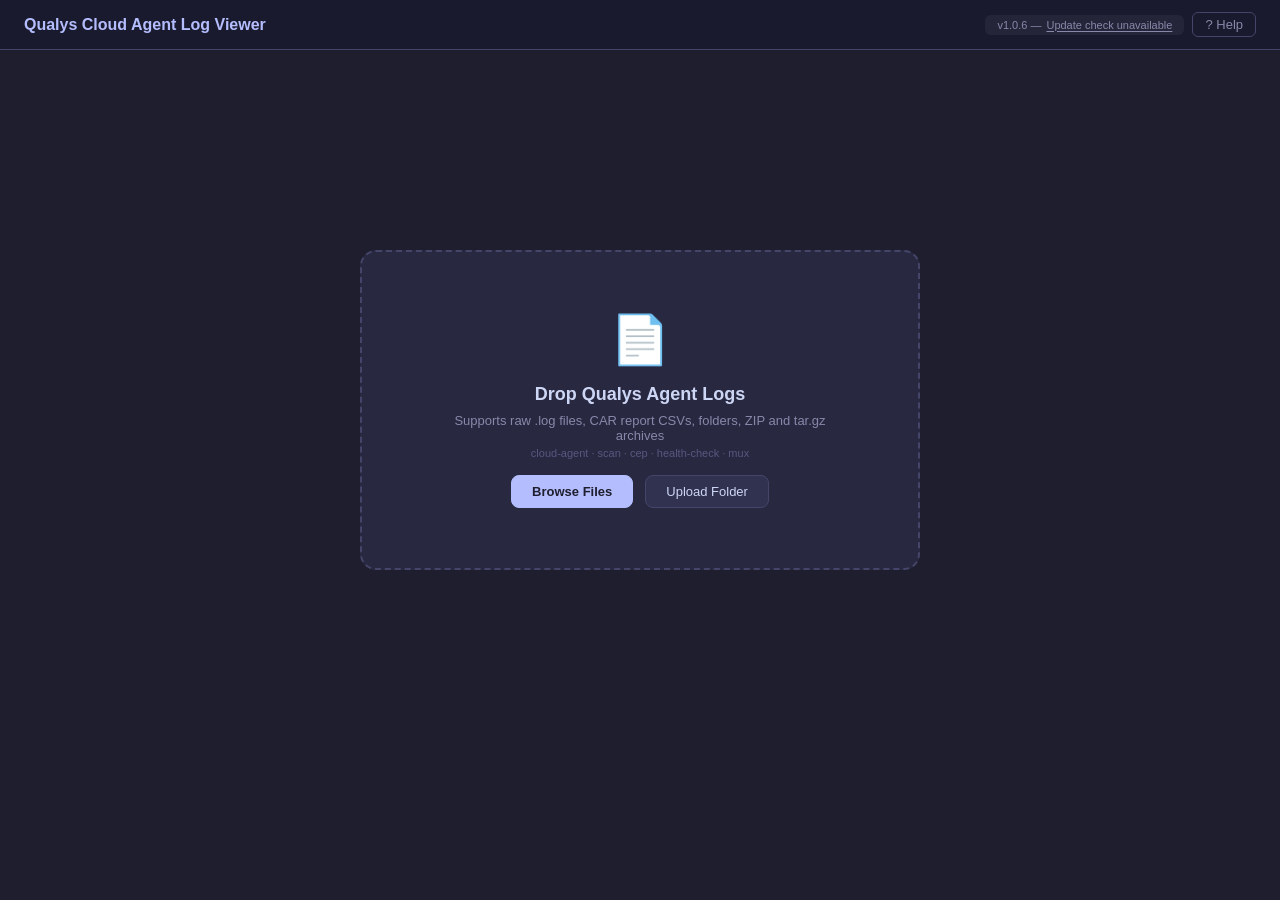
==== commit a7f303da: "Add N-behind version indicator and CHANGELOG (v1.0.6) Version check now uses semantic comparison and" ====
--- a/Qualys Cloud Agent Log Viewer/qualys-log-viewer.html
+++ b/Qualys Cloud Agent Log Viewer/qualys-log-viewer.html
@@ -644,14 +644,15 @@
     <h3>Compression &amp; Archives</h3>
     <p>The viewer handles multiple compression formats transparently:</p>
     <ul>
-      <li><strong>Gzip</strong> &amp; <strong>Deflate</strong> &mdash; Browser-native, no dependencies</li>
+      <li><strong>Gzip</strong> &mdash; Inline fflate decoder with truncation-tolerant streaming. Recovers all decompressed data up to the truncation point in agent-truncated REMOTELOG bundles.</li>
+      <li><strong>Deflate</strong> &mdash; Browser-native (used for ZIP internal decompression)</li>
       <li><strong>LZMA</strong> &mdash; Inline JavaScript decoder for Linux REMOTELOG bundles</li>
       <li><strong>7z / LZMA2</strong> &mdash; Loaded from CDN on first use (requires internet). Falls back to manual extraction instructions if offline.</li>
     </ul>
-    <p>Double-compressed archives (LZMA wrapping gzip, or 7z inside ZIP) are detected and handled automatically.</p>
+    <p>Double-compressed archives (LZMA wrapping gzip, or 7z inside ZIP) are detected and handled automatically. Truncated archives (common with Linux REMOTELOG bundles that hit agent collection size limits) are handled gracefully &mdash; partial data is recovered rather than discarded.</p>
 
     <h3 id="versionCheckHelp">Version Check</h3>
-    <p>On page load, the viewer checks for updates by fetching a version file from the <a href="https://github.com/netsecops-76/Public-Security-Resources/tree/Qualys-Cloud-Agent-Log-Viewer" target="_blank" rel="noopener">GitHub repository</a>. If a newer version is available, a yellow badge appears in the header with a link to download the update.</p>
+    <p>On page load, the viewer checks for updates by fetching a version file from the <a href="https://github.com/netsecops-76/Public-Security-Resources/tree/Qualys-Cloud-Agent-Log-Viewer" target="_blank" rel="noopener">GitHub repository</a>. If a newer version is available, a yellow badge appears in the header with a link to download the update. The badge also shows how many versions behind you are (e.g., <strong>N-1</strong> = one version behind, <strong>N-3</strong> = three versions behind) so you can gauge how stale your copy is.</p>
     <p><strong>Update check unavailable?</strong> SSL-inspecting proxies such as <strong>Zscaler</strong>, <strong>Netskope</strong>, or corporate firewalls can block outbound requests to <code>raw.githubusercontent.com</code>, preventing the version check from completing. When this happens, the badge will show <em>"Update check unavailable"</em> instead of a version status. This does not affect any viewer functionality &mdash; all log parsing and analysis works fully offline.</p>
     <p>To manually check for updates, visit the repository directly:</p>
     <p><a href="https://github.com/netsecops-76/Public-Security-Resources/tree/Qualys-Cloud-Agent-Log-Viewer" target="_blank" rel="noopener">github.com/netsecops-76/Public-Security-Resources &rarr; Qualys-Cloud-Agent-Log-Viewer branch</a></p>
@@ -1862,22 +1863,45 @@
 });
 
 // --- Version check against GitHub ---
-const APP_VERSION = '1.0.5';
+const APP_VERSION = '1.0.6';
 const REPO_URL = 'https://github.com/netsecops-76/Public-Security-Resources/tree/Qualys-Cloud-Agent-Log-Viewer';
 const VERSION_RAW_URL = 'https://raw.githubusercontent.com/netsecops-76/Public-Security-Resources/Qualys-Cloud-Agent-Log-Viewer/version.txt';
+
+function parseSemver(s) {
+  const p = s.trim().split('.').map(Number);
+  return { major: p[0]||0, minor: p[1]||0, patch: p[2]||0 };
+}
+function compareSemver(a, b) {
+  const va = parseSemver(a), vb = parseSemver(b);
+  if (va.major !== vb.major) return va.major < vb.major ? -1 : 1;
+  if (va.minor !== vb.minor) return va.minor < vb.minor ? -1 : 1;
+  if (va.patch !== vb.patch) return va.patch < vb.patch ? -1 : 1;
+  return 0;
+}
 
 (function checkVersion() {
   const badge = $('versionBadge');
   fetch(VERSION_RAW_URL, { cache: 'no-store' })
     .then(r => { if (!r.ok) throw new Error('HTTP ' + r.status); return r.text(); })
-    .then(remote => {
-      const v = remote.trim();
-      if (v === APP_VERSION) {
+    .then(body => {
+      const versions = body.split('\n').map(s => s.trim()).filter(Boolean);
+      if (!versions.length) throw new Error('Empty version file');
+      const latest = versions[0];
+      if (compareSemver(APP_VERSION, latest) >= 0) {
         badge.className = 'version-badge latest';
         badge.innerHTML = '&#10003; v' + APP_VERSION + ' &mdash; Latest';
       } else {
+        const idx = versions.indexOf(APP_VERSION);
+        let behind;
+        if (idx > 0) {
+          behind = idx;
+        } else {
+          behind = versions.filter(v => compareSemver(v, APP_VERSION) > 0).length;
+        }
+        const behindTag = behind > 0 ? ' (N-' + behind + ')' : '';
         badge.className = 'version-badge update-available';
-        badge.innerHTML = '&#9888; v' + v + ' Available &mdash; <a href="' + REPO_URL + '" target="_blank" rel="noopener">Update</a>';
+        badge.innerHTML = '&#9888; v' + latest + ' Available' + behindTag +
+          ' &mdash; <a href="' + REPO_URL + '" target="_blank" rel="noopener">Update</a>';
       }
     })
     .catch(() => {
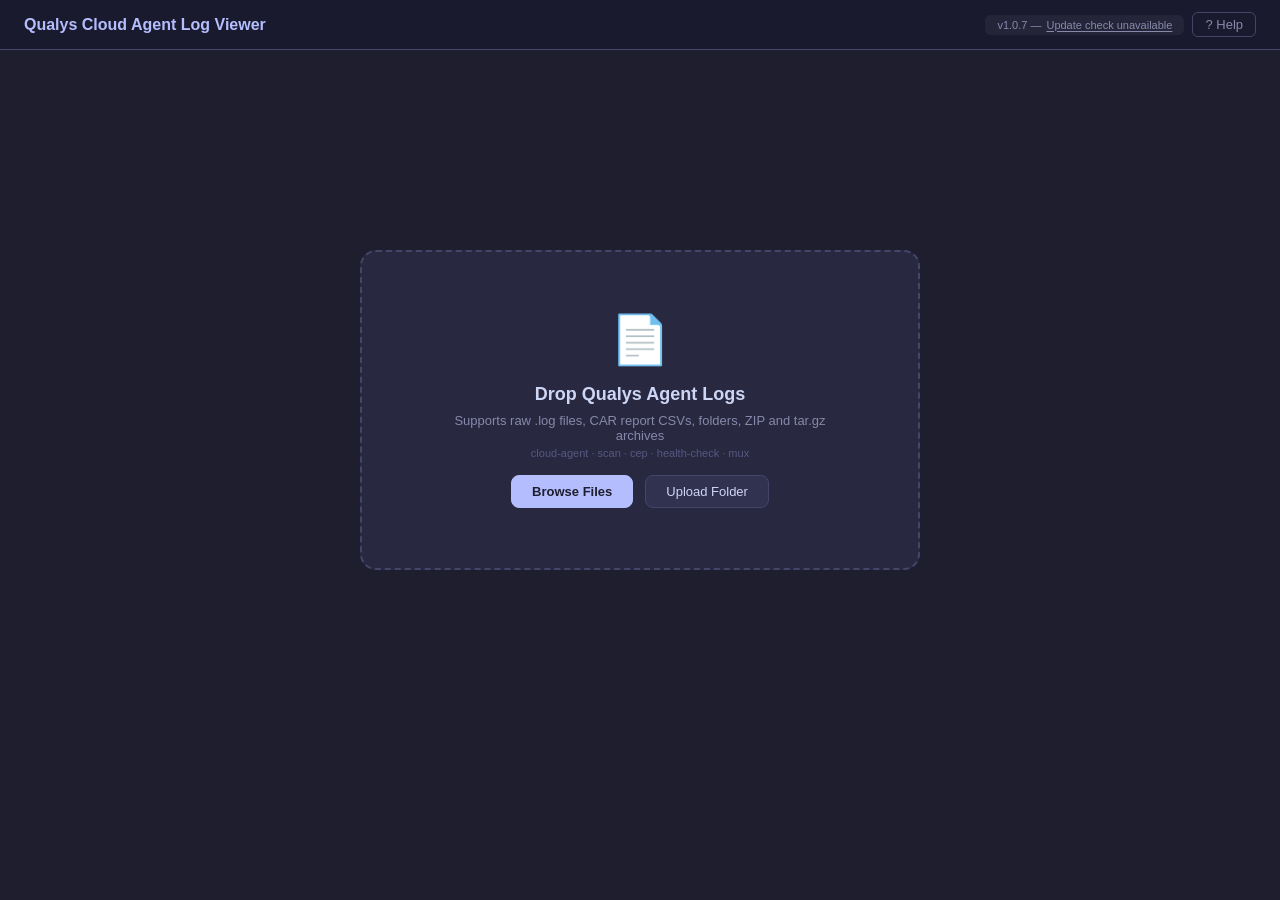
==== commit e8b2ba46: "Tab arrows, default tab, line export, remove dup button (v1.0.7) - Tab bar scroll arrows appear when" ====
--- a/Qualys Cloud Agent Log Viewer/qualys-log-viewer.html
+++ b/Qualys Cloud Agent Log Viewer/qualys-log-viewer.html
@@ -232,16 +232,42 @@
   .asset-banner .value.status-pending { color: var(--warn); }
   .asset-banner .value.disconnected { color: var(--error); }
 
+  .tab-bar-wrapper {
+    display: none;
+    position: relative;
+    background: var(--header-bg);
+    border-bottom: 1px solid var(--border);
+  }
+  .tab-bar-wrapper.visible { display: flex; align-items: stretch; }
+
+  .tab-arrow {
+    display: none;
+    align-items: center;
+    justify-content: center;
+    width: 28px;
+    min-width: 28px;
+    background: var(--header-bg);
+    color: var(--text-dim);
+    border: none;
+    cursor: pointer;
+    font-size: 12px;
+    padding: 0;
+    z-index: 2;
+    transition: color 0.15s;
+  }
+  .tab-arrow:hover { color: var(--text); }
+  .tab-arrow.visible { display: flex; }
+
   .tab-bar {
     background: var(--header-bg);
-    padding: 0 24px;
-    display: none;
+    padding: 0 4px;
+    display: flex;
     gap: 2px;
-    border-bottom: 1px solid var(--border);
     overflow-x: auto;
-  }
-
-  .tab-bar.visible { display: flex; }
+    scrollbar-width: none;
+    flex: 1;
+  }
+  .tab-bar::-webkit-scrollbar { display: none; }
 
   .tab-item {
     padding: 8px 16px;
@@ -429,11 +455,31 @@
   .no-output-notice .status-tag.pending { background: rgba(249, 226, 175, 0.15); color: var(--warn); }
   .no-output-notice .status-tag.disconnected { background: rgba(243, 139, 168, 0.15); color: var(--error); }
 
-  .reset-btn {
-    padding: 5px 12px; border-radius: 6px; border: 1px solid var(--border);
-    background: var(--surface2); color: var(--text-dim); font-size: 12px; cursor: pointer;
-  }
-  .reset-btn:hover { border-color: var(--error); color: var(--error); }
+  /* Event selection & export */
+  .select-btn { padding: 5px 10px; border-radius: 6px; border: 1px solid var(--border); background: var(--surface2); color: var(--text-dim); font-size: 12px; cursor: pointer; }
+  .select-btn:hover { border-color: var(--accent); color: var(--accent); }
+  .select-btn.active { border-color: var(--accent); color: var(--accent); background: rgba(137, 180, 250, 0.1); }
+  .export-bar {
+    display: none; align-items: center; gap: 10px;
+    padding: 6px 24px; background: var(--surface2); border-bottom: 1px solid var(--border); font-size: 12px;
+  }
+  .export-bar.visible { display: flex; }
+  .export-bar button { padding: 4px 10px; border-radius: 5px; border: 1px solid var(--border); background: var(--surface); color: var(--text-dim); font-size: 12px; cursor: pointer; }
+  .export-bar button:hover { border-color: var(--accent); color: var(--accent); }
+  .export-bar .export-btn { border-color: var(--accent); color: var(--accent); font-weight: 600; }
+  .export-bar .export-btn:hover { background: rgba(137, 180, 250, 0.15); }
+  .export-bar .count { color: var(--text-dim); }
+  .log-line .line-check { display: none; }
+  .select-mode .log-line .line-check {
+    display: inline-flex; align-items: center; justify-content: center;
+    width: 16px; height: 16px; min-width: 16px; border-radius: 3px;
+    border: 1.5px solid var(--border); background: var(--surface);
+    cursor: pointer; margin-right: 6px; font-size: 11px; color: transparent; transition: all 0.12s;
+    vertical-align: middle; flex-shrink: 0;
+  }
+  .select-mode .log-line .line-check:hover { border-color: var(--accent); }
+  .select-mode .log-line .line-check.checked { background: var(--accent); border-color: var(--accent); color: var(--bg); }
+  .select-mode .log-line.selected { background: rgba(137, 180, 250, 0.06); }
 
   .log-type-badge {
     padding: 3px 10px; border-radius: 6px; font-size: 11px; font-weight: 600; white-space: nowrap;
@@ -616,7 +662,7 @@
       <li><strong>Level Filters</strong> (All / Trace / Debug / Info / Warn / Error) &mdash; Show only log lines at the selected severity level. Error filter also includes PowerShell error blocks.</li>
       <li><strong>Redact</strong> &mdash; Toggle sensitive data masking (on by default). Redacts CustomerIDs, AgentIDs, IPs, MAC addresses, serial numbers, HMAC tokens, and UUIDs in URLs. Redaction is display-only &mdash; search still works on original values.</li>
       <li><strong>Newest First / Oldest First</strong> &mdash; Toggle sort order. Default is newest first since troubleshooting usually starts from the latest entries.</li>
-      <li><strong>New File</strong> &mdash; Reset and load different files.</li>
+      <li><strong>Select</strong> &mdash; Enter line selection mode. Checkboxes appear next to each log line. Pick individual lines, then use <strong>Export Selected</strong> to download a plain-text file with host details and each selected line separated by divider lines. The button changes to <strong>Cancel</strong> to exit selection mode. Use <strong>Select All</strong> / <strong>Deselect All</strong> for bulk operations. Exported files are named <code>hostname_logname_YYYYMMDDHHMMSS.txt</code>.</li>
     </ul>
 
     <h3>Smart Grouping</h3>
@@ -634,7 +680,7 @@
     <p>CAPI request and response payloads are detected automatically. Click the <code>{JSON}</code> button on a log line to expand a syntax-highlighted view. Keys appear in blue, strings in green, numbers in orange, and booleans in purple. Sensitive fields are redacted when redaction is enabled.</p>
 
     <h3>Multi-File Tabs</h3>
-    <p>When loading multiple files, each gets its own tab. Tab badges indicate status:</p>
+    <p>When loading multiple files, each gets its own tab. The viewer defaults to <code>qualys-cloud-agent.log</code> (Linux) or <code>Log.txt</code> (Windows) when available. Arrow buttons appear at the edges of the tab bar when there are more tabs than fit on screen. Tab badges indicate status:</p>
     <ul>
       <li><span class="badge-demo err">5</span> Error count (red) &mdash; files with errors appear first</li>
       <li><span class="badge-demo warn">3</span> Warning count (yellow)</li>
@@ -687,7 +733,11 @@
 </div>
 
 <div id="viewer" class="viewer">
-  <div class="tab-bar" id="tabBar"></div>
+  <div class="tab-bar-wrapper" id="tabBarWrapper">
+    <button class="tab-arrow left" id="tabArrowLeft" title="Scroll left">&#9664;</button>
+    <div class="tab-bar" id="tabBar"></div>
+    <button class="tab-arrow right" id="tabArrowRight" title="Scroll right">&#9654;</button>
+  </div>
   <div id="bannerContainer"></div>
   <div class="toolbar" id="toolbar">
     <input type="text" id="searchBox" placeholder="Search log messages..." autocomplete="off">
@@ -700,8 +750,14 @@
     <div class="toolbar-sep"></div>
     <button class="toggle-btn active" id="redactBtn" title="Toggle sensitive data redaction"><span class="icon">&#128274;</span> Redact</button>
     <button class="sort-btn" id="sortBtn" title="Toggle sort order">&#8595; Newest First</button>
+    <button class="select-btn" id="selectBtn" title="Select events for export">&#9745; Select</button>
     <span class="stats" id="stats"></span>
-    <button class="reset-btn" id="resetBtn">New File</button>
+  </div>
+  <div class="export-bar" id="exportBar">
+    <button id="selectAllBtn">Select All</button>
+    <button id="deselectAllBtn">Deselect All</button>
+    <span class="count" id="exportCount">0 selected</span>
+    <button class="export-btn" id="exportBtn">&#128196; Export Selected</button>
   </div>
   <div class="log-container" id="logContainer"></div>
 </div>
@@ -711,7 +767,8 @@
 const uploadBox = $('uploadBox'), fileInput = $('fileInput'), folderInput = $('folderInput');
 const uploadZone = $('uploadZone'), viewer = $('viewer'), logContainer = $('logContainer');
 const searchBox = $('searchBox'), statsEl = $('stats'), tabBar = $('tabBar');
-const bannerContainer = $('bannerContainer'), resetBtn = $('resetBtn');
+const tabBarWrapper = $('tabBarWrapper'), tabArrowLeft = $('tabArrowLeft'), tabArrowRight = $('tabArrowRight');
+const bannerContainer = $('bannerContainer');
 const typeBadge = $('typeBadge'), toolbar = $('toolbar');
 const redactBtn = $('redactBtn'), sortBtn = $('sortBtn');
 
@@ -750,14 +807,7 @@
 });
 fileInput.addEventListener('change', e => { if (e.target.files.length) handleFiles(Array.from(e.target.files)); });
 folderInput.addEventListener('change', e => { if (e.target.files.length) handleFiles(Array.from(e.target.files)); });
-resetBtn.addEventListener('click', () => {
-  viewer.style.display = 'none'; uploadZone.style.display = 'flex';
-  typeBadge.style.display = 'none'; fileInput.value = ''; folderInput.value = '';
-  $('headerNewFileBtn').style.display = 'none';
-  allTabs = []; currentTabIdx = 0;
-});
-
-// Header New File button (mirrors resetBtn)
+// Header New File button
 $('headerNewFileBtn').addEventListener('click', () => {
   viewer.style.display = 'none'; uploadZone.style.display = 'flex';
   typeBadge.style.display = 'none'; fileInput.value = ''; folderInput.value = '';
@@ -816,10 +866,17 @@
     if (a.hasErrors !== b.hasErrors) return a.hasErrors ? -1 : 1;
     return a.label.localeCompare(b.label);
   });
-  currentTabIdx = 0;
+  // Default to the primary agent log (qualys-cloud-agent.log on Linux, log.txt on Windows)
+  const preferredNames = ['qualys-cloud-agent.log', 'log.txt'];
+  let defaultIdx = 0;
+  for (const pn of preferredNames) {
+    const idx = allTabs.findIndex(t => t.label.toLowerCase() === pn);
+    if (idx >= 0) { defaultIdx = idx; break; }
+  }
+  currentTabIdx = defaultIdx;
   uploadZone.style.display = 'none'; viewer.style.display = 'block';
   $('headerNewFileBtn').style.display = '';
-  buildTabs(); showTab(0);
+  buildTabs(); showTab(defaultIdx);
 }
 
 function readText(file) {
@@ -1599,10 +1656,19 @@
 }
 
 // ===== Tab management =====
+function updateTabArrows() {
+  const sl = tabBar.scrollLeft, max = tabBar.scrollWidth - tabBar.clientWidth;
+  tabArrowLeft.classList.toggle('visible', sl > 2);
+  tabArrowRight.classList.toggle('visible', max > 2 && sl < max - 2);
+}
+tabBar.addEventListener('scroll', updateTabArrows);
+tabArrowLeft.onclick = () => { tabBar.scrollBy({ left: -160, behavior: 'smooth' }); };
+tabArrowRight.onclick = () => { tabBar.scrollBy({ left: 160, behavior: 'smooth' }); };
+
 function buildTabs() {
   tabBar.innerHTML = '';
-  if (allTabs.length <= 1) { tabBar.classList.remove('visible'); return; }
-  tabBar.classList.add('visible');
+  if (allTabs.length <= 1) { tabBarWrapper.classList.remove('visible'); return; }
+  tabBarWrapper.classList.add('visible');
   allTabs.forEach((tab, i) => {
     const el = document.createElement('div');
     el.className = 'tab-item' + (i === 0 ? ' active' : '');
@@ -1614,12 +1680,15 @@
     el.onclick = () => showTab(i);
     tabBar.appendChild(el);
   });
+  requestAnimationFrame(updateTabArrows);
 }
 
 function showTab(idx) {
   currentTabIdx = idx;
   const tab = allTabs[idx];
-  tabBar.querySelectorAll('.tab-item').forEach((t, i) => t.classList.toggle('active', i === idx));
+  const tabItems = tabBar.querySelectorAll('.tab-item');
+  tabItems.forEach((t, i) => t.classList.toggle('active', i === idx));
+  if (tabItems[idx]) tabItems[idx].scrollIntoView({ block: 'nearest', inline: 'nearest', behavior: 'smooth' });
   if (allTabs.length === 1) {
     typeBadge.textContent = tab.source === 'csv' ? 'CAR Report' : logTypeName(tab.logType);
     typeBadge.className = 'log-type-badge ' + (tab.source === 'csv' ? 'csv' : tab.logType);
@@ -1675,6 +1744,16 @@
 }
 
 // ===== Rendering =====
+window.toggleLineSelect = function(el) {
+  const isChecked = el.classList.toggle('checked');
+  el.textContent = isChecked ? '✓' : '';
+  const row = el.closest('.log-line');
+  if (row) row.classList.toggle('selected', isChecked);
+  const ln = el.dataset.ln;
+  if (isChecked) selectedLines.add(ln); else selectedLines.delete(ln);
+  updateExportCount();
+};
+
 function renderLog() {
   const tab = allTabs[currentTabIdx]; if (!tab) return;
   let lines = tab.lines || [];
@@ -1766,12 +1845,13 @@
   html += '<div class="event-group-body">';
   for (const line of group.lines) {
     const ln = line.originalLineNum || '';
+    const lchk = `<span class="line-check" data-ln="${ln}" onclick="event.stopPropagation();toggleLineSelect(this)"></span>`;
     if (line.isParsed) {
       const lc = line.level.toLowerCase();
       let mh = esc(line.message.split('\n')[0]);
       if (redactEnabled) mh = applyRedact(mh);
       if (search) mh = hilite(mh, search);
-      html += `<div class="log-line level-${lc}"><span class="line-num">${ln}</span>
+      html += `<div class="log-line level-${lc}" data-ln="${ln}"><span class="line-num">${ln}</span>${lchk}
         <span class="time">${esc(line.timestamp)}</span><span class="level ${lc}">${esc(line.level)}</span>
         <span class="process">[${esc(line.process || '')}:${esc(line.pid || '')}]</span><span class="message">${mh}`;
       if (line.jsonPayload) {
@@ -1786,10 +1866,10 @@
       html += `<div class="log-line banner"><span class="line-num">${ln}</span><span class="message">${esc(line.raw)}</span></div>`;
     } else if (line.lineType?.startsWith('ps-')) {
       let mh = esc(line.message); if (search) mh = hilite(mh, search);
-      html += `<div class="log-line ${line.lineType}"><span class="line-num">${ln}</span><span class="message">${mh}</span></div>`;
+      html += `<div class="log-line ${line.lineType}" data-ln="${ln}"><span class="line-num">${ln}</span>${lchk}<span class="message">${mh}</span></div>`;
     } else {
       let mh = esc(line.message); if (redactEnabled) mh = applyRedact(mh); if (search) mh = hilite(mh, search);
-      html += `<div class="log-line raw"><span class="line-num">${ln}</span><span class="message">${mh}</span></div>`;
+      html += `<div class="log-line raw" data-ln="${ln}"><span class="line-num">${ln}</span>${lchk}<span class="message">${mh}</span></div>`;
     }
   }
   html += '</div></div>';
@@ -1862,8 +1942,101 @@
   searchTimer = setTimeout(() => { currentSearch = searchBox.value.trim(); renderLog(); }, 250);
 });
 
+// ===== Line Selection & Export =====
+let selectMode = false;
+const selectedLines = new Set();
+const selectBtn = $('selectBtn'), exportBar = $('exportBar');
+const exportBtn = $('exportBtn'), exportCount = $('exportCount');
+
+function updateExportCount() {
+  const n = selectedLines.size;
+  exportCount.textContent = n + ' selected';
+  exportBtn.disabled = n === 0;
+}
+
+selectBtn.addEventListener('click', () => {
+  selectMode = !selectMode;
+  selectBtn.classList.toggle('active', selectMode);
+  selectBtn.innerHTML = selectMode ? '&#10005; Cancel' : '&#9745; Select';
+  logContainer.classList.toggle('select-mode', selectMode);
+  exportBar.classList.toggle('visible', selectMode);
+  if (!selectMode) { selectedLines.clear(); updateExportCount(); }
+  renderLog();
+});
+
+$('selectAllBtn').addEventListener('click', () => {
+  logContainer.querySelectorAll('.line-check').forEach(cb => {
+    cb.classList.add('checked'); cb.textContent = '✓';
+    const row = cb.closest('.log-line');
+    if (row) row.classList.add('selected');
+    selectedLines.add(cb.dataset.ln);
+  });
+  updateExportCount();
+});
+
+$('deselectAllBtn').addEventListener('click', () => {
+  logContainer.querySelectorAll('.line-check').forEach(cb => {
+    cb.classList.remove('checked'); cb.textContent = '';
+    const row = cb.closest('.log-line');
+    if (row) row.classList.remove('selected');
+  });
+  selectedLines.clear(); updateExportCount();
+});
+
+exportBtn.addEventListener('click', () => {
+  if (!selectedLines.size) return;
+  const tab = allTabs[currentTabIdx]; if (!tab) return;
+  const m = tab.meta, c = m.capi || {};
+
+  // Build header
+  let out = '';
+  const headerFields = [
+    ['Host', c.hostname], ['OS', c.os ? c.os + (c.architecture ? ' (' + c.architecture + ')' : '') : ''],
+    ['Agent UUID', c.agentId], ['Agent Version', c.agentVersion],
+    ['Platform', c.platform], ['Provider', c.provider && c.provider !== 'NONE' ? c.provider : ''],
+    ['IPv4', c.ipv4], ['FQDN', c.fqdn], ['Log File', tab.label]
+  ];
+  for (const [label, val] of headerFields) {
+    if (val) out += label + ': ' + val + '\r\n';
+  }
+  out += '\r\n';
+
+  // Collect selected lines in DOM order
+  const sep = '='.repeat(80);
+  const allLineEls = logContainer.querySelectorAll('.log-line[data-ln]');
+  for (const le of allLineEls) {
+    if (!selectedLines.has(le.dataset.ln)) continue;
+    const parts = [];
+    const lineNum = le.querySelector('.line-num');
+    const time = le.querySelector('.time');
+    const level = le.querySelector('.level');
+    const proc = le.querySelector('.process');
+    const msg = le.querySelector('.message');
+    if (lineNum) parts.push(lineNum.textContent.trim());
+    if (time) parts.push(time.textContent.trim());
+    if (level) parts.push('[' + level.textContent.trim() + ']');
+    if (proc) parts.push(proc.textContent.trim());
+    if (msg) parts.push(msg.textContent.trim());
+    out += parts.join(' ') + '\r\n' + sep + '\r\n';
+  }
+
+  // Download
+  const blob = new Blob([out], { type: 'text/plain' });
+  const url = URL.createObjectURL(blob);
+  const a = document.createElement('a');
+  a.href = url;
+  const hostName = (c.hostname || 'export').replace(/[^a-zA-Z0-9_.-]/g, '_');
+  const logName = (tab.label.replace(/\.[^.]+$/, '') || 'log').replace(/[^a-zA-Z0-9_.-]/g, '_');
+  const now = new Date();
+  const ts = now.getFullYear() + String(now.getMonth()+1).padStart(2,'0') + String(now.getDate()).padStart(2,'0')
+    + String(now.getHours()).padStart(2,'0') + String(now.getMinutes()).padStart(2,'0') + String(now.getSeconds()).padStart(2,'0');
+  a.download = hostName + '_' + logName + '_' + ts + '.txt';
+  a.click();
+  URL.revokeObjectURL(url);
+});
+
 // --- Version check against GitHub ---
-const APP_VERSION = '1.0.6';
+const APP_VERSION = '1.0.7';
 const REPO_URL = 'https://github.com/netsecops-76/Public-Security-Resources/tree/Qualys-Cloud-Agent-Log-Viewer';
 const VERSION_RAW_URL = 'https://raw.githubusercontent.com/netsecops-76/Public-Security-Resources/Qualys-Cloud-Agent-Log-Viewer/version.txt';
 
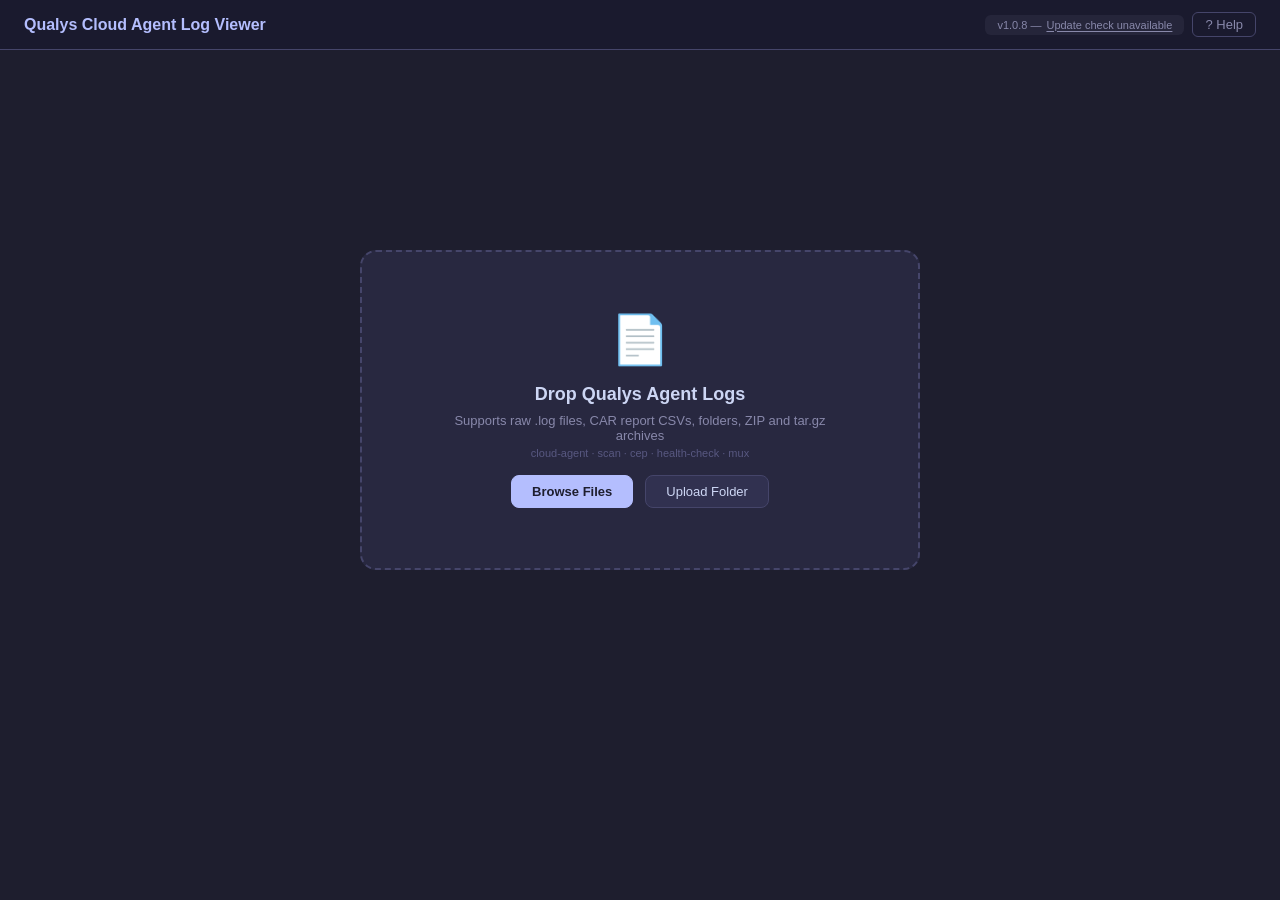
==== commit 4d7bf0cf: "Auto-update download with hosting context detection (v1.0.8) Click "Update" to open a dropdown with " ====
--- a/Qualys Cloud Agent Log Viewer/qualys-log-viewer.html
+++ b/Qualys Cloud Agent Log Viewer/qualys-log-viewer.html
@@ -563,6 +563,30 @@
   .version-badge.update-available a:hover { color: var(--text); }
   .version-badge.error { background: rgba(136,136,170,0.1); color: var(--text-dim); font-weight: 400; }
 
+  /* Update dropdown */
+  .header-right { position: relative; }
+  .update-dropdown {
+    display: none; position: absolute; top: 100%; right: 0; margin-top: 6px;
+    background: var(--surface2); border: 1px solid var(--border); border-radius: 8px;
+    padding: 14px 18px; min-width: 300px; z-index: 1000;
+    box-shadow: 0 8px 24px rgba(0,0,0,0.4); font-size: 12px; color: var(--text);
+  }
+  .update-dropdown.open { display: block; }
+  .update-dropdown .ud-title { font-size: 13px; font-weight: 600; color: var(--accent); margin-bottom: 10px; }
+  .update-dropdown .ud-path { font-size: 11px; color: var(--text-dim); margin-bottom: 12px; word-break: break-all; }
+  .update-dropdown .ud-path code { background: var(--surface); padding: 2px 6px; border-radius: 4px; font-size: 11px; }
+  .update-dropdown .ud-actions { display: flex; flex-direction: column; gap: 8px; }
+  .update-dropdown .ud-btn {
+    display: flex; align-items: center; gap: 8px; padding: 8px 12px;
+    border-radius: 6px; border: 1px solid var(--border); background: var(--surface);
+    color: var(--text); cursor: pointer; font-size: 12px; text-align: left; transition: all 0.15s;
+  }
+  .update-dropdown .ud-btn:hover { border-color: var(--accent); color: var(--accent); }
+  .update-dropdown .ud-btn .ud-icon { font-size: 16px; min-width: 20px; text-align: center; }
+  .update-dropdown .ud-btn .ud-label { font-weight: 600; }
+  .update-dropdown .ud-btn .ud-desc { font-size: 11px; color: var(--text-dim); margin-top: 2px; }
+  .update-dropdown .ud-status { font-size: 11px; color: var(--text-dim); margin-top: 10px; text-align: center; }
+
   /* Help modal */
   .help-overlay {
     position: fixed; top: 0; left: 0; right: 0; bottom: 0;
@@ -617,6 +641,21 @@
   <span class="log-type-badge unknown" id="typeBadge" style="display:none"></span>
   <div class="header-right">
     <span class="version-badge checking" id="versionBadge">Checking version...</span>
+    <div class="update-dropdown" id="updateDropdown">
+      <div class="ud-title" id="udTitle">Update Available</div>
+      <div class="ud-path" id="udPath"></div>
+      <div class="ud-actions">
+        <button class="ud-btn" id="udDownloadBtn">
+          <span class="ud-icon">&#11015;</span>
+          <div><div class="ud-label">Download Now</div><div class="ud-desc">Download the latest version and replace your current copy</div></div>
+        </button>
+        <button class="ud-btn" id="udGithubBtn">
+          <span class="ud-icon">&#8594;</span>
+          <div><div class="ud-label">Go to GitHub</div><div class="ud-desc">View the repository and download manually</div></div>
+        </button>
+      </div>
+      <div class="ud-status" id="udStatus"></div>
+    </div>
     <button class="header-btn" onclick="document.getElementById('helpOverlay').classList.add('open')">? Help</button>
   </div>
 </div>
@@ -697,8 +736,14 @@
     </ul>
     <p>Double-compressed archives (LZMA wrapping gzip, or 7z inside ZIP) are detected and handled automatically. Truncated archives (common with Linux REMOTELOG bundles that hit agent collection size limits) are handled gracefully &mdash; partial data is recovered rather than discarded.</p>
 
-    <h3 id="versionCheckHelp">Version Check</h3>
-    <p>On page load, the viewer checks for updates by fetching a version file from the <a href="https://github.com/netsecops-76/Public-Security-Resources/tree/Qualys-Cloud-Agent-Log-Viewer" target="_blank" rel="noopener">GitHub repository</a>. If a newer version is available, a yellow badge appears in the header with a link to download the update. The badge also shows how many versions behind you are (e.g., <strong>N-1</strong> = one version behind, <strong>N-3</strong> = three versions behind) so you can gauge how stale your copy is.</p>
+    <h3 id="versionCheckHelp">Version Check &amp; Auto-Update</h3>
+    <p>On page load, the viewer checks for updates by fetching a version file from the <a href="https://github.com/netsecops-76/Public-Security-Resources/tree/Qualys-Cloud-Agent-Log-Viewer" target="_blank" rel="noopener">GitHub repository</a>. If a newer version is available, a yellow badge appears in the header showing how many versions behind you are (e.g., <strong>N-1</strong> = one version behind, <strong>N-3</strong> = three versions behind).</p>
+    <p>Clicking <strong>Update</strong> opens a dropdown with two options:</p>
+    <ul>
+      <li><strong>Download Now</strong> &mdash; Fetches the latest version directly from GitHub. On Chrome/Edge with local files, a save dialog opens pre-filled with the current filename &mdash; save to the same location to overwrite, then reload the page. On other browsers, the file downloads to your Downloads folder &mdash; move it to replace your current copy.</li>
+      <li><strong>Go to GitHub</strong> &mdash; Opens the repository in a new tab to browse or download manually.</li>
+    </ul>
+    <p>The dropdown also shows where your current copy is located so you know exactly where to save the update.</p>
     <p><strong>Update check unavailable?</strong> SSL-inspecting proxies such as <strong>Zscaler</strong>, <strong>Netskope</strong>, or corporate firewalls can block outbound requests to <code>raw.githubusercontent.com</code>, preventing the version check from completing. When this happens, the badge will show <em>"Update check unavailable"</em> instead of a version status. This does not affect any viewer functionality &mdash; all log parsing and analysis works fully offline.</p>
     <p>To manually check for updates, visit the repository directly:</p>
     <p><a href="https://github.com/netsecops-76/Public-Security-Resources/tree/Qualys-Cloud-Agent-Log-Viewer" target="_blank" rel="noopener">github.com/netsecops-76/Public-Security-Resources &rarr; Qualys-Cloud-Agent-Log-Viewer branch</a></p>
@@ -2035,10 +2080,18 @@
   URL.revokeObjectURL(url);
 });
 
-// --- Version check against GitHub ---
-const APP_VERSION = '1.0.7';
+// --- Version check & auto-update ---
+const APP_VERSION = '1.0.8';
 const REPO_URL = 'https://github.com/netsecops-76/Public-Security-Resources/tree/Qualys-Cloud-Agent-Log-Viewer';
 const VERSION_RAW_URL = 'https://raw.githubusercontent.com/netsecops-76/Public-Security-Resources/Qualys-Cloud-Agent-Log-Viewer/version.txt';
+const HTML_RAW_URL = 'https://raw.githubusercontent.com/netsecops-76/Public-Security-Resources/Qualys-Cloud-Agent-Log-Viewer/Qualys%20Cloud%20Agent%20Log%20Viewer/qualys-log-viewer.html';
+
+const HOST_CONTEXT = (() => {
+  const p = location.protocol;
+  if (p === 'file:') return 'local';
+  if (location.hostname === 'localhost' || location.hostname === '127.0.0.1') return 'localhost';
+  return 'server';
+})();
 
 function parseSemver(s) {
   const p = s.trim().split('.').map(Number);
@@ -2051,6 +2104,90 @@
   if (va.patch !== vb.patch) return va.patch < vb.patch ? -1 : 1;
   return 0;
 }
+
+// Update dropdown logic
+const updateDropdown = $('updateDropdown');
+const udStatus = $('udStatus');
+let _latestVersion = '';
+
+function showUpdateDropdown(e) {
+  e.preventDefault(); e.stopPropagation();
+  // Set path info
+  const udPath = $('udPath');
+  if (HOST_CONTEXT === 'local') {
+    const fp = decodeURIComponent(location.pathname);
+    udPath.innerHTML = 'Current file: <code>' + fp + '</code>';
+  } else if (HOST_CONTEXT === 'localhost') {
+    udPath.innerHTML = 'Running on local server: <code>' + location.origin + '</code>';
+  } else {
+    udPath.innerHTML = 'Hosted at: <code>' + location.origin + '</code>';
+  }
+  $('udTitle').textContent = 'Update to v' + _latestVersion;
+  udStatus.textContent = '';
+  updateDropdown.classList.add('open');
+}
+
+// Close dropdown on outside click
+document.addEventListener('click', (e) => {
+  if (!updateDropdown.contains(e.target) && !e.target.closest('#versionBadge')) {
+    updateDropdown.classList.remove('open');
+  }
+});
+
+// Go to GitHub button
+$('udGithubBtn').addEventListener('click', () => {
+  updateDropdown.classList.remove('open');
+  window.open(REPO_URL, '_blank', 'noopener');
+});
+
+// Download update button
+$('udDownloadBtn').addEventListener('click', async () => {
+  udStatus.textContent = 'Downloading update...';
+  try {
+    const resp = await fetch(HTML_RAW_URL, { cache: 'no-store' });
+    if (!resp.ok) throw new Error('HTTP ' + resp.status);
+    const html = await resp.text();
+
+    // Try File System Access API for in-place save (Chrome/Edge on file://)
+    if (HOST_CONTEXT === 'local' && window.showSaveFilePicker) {
+      try {
+        const filename = location.pathname.split('/').pop() || 'qualys-log-viewer.html';
+        const handle = await window.showSaveFilePicker({
+          suggestedName: decodeURIComponent(filename),
+          types: [{ description: 'HTML File', accept: { 'text/html': ['.html'] } }]
+        });
+        const writable = await handle.createWritable();
+        await writable.write(html);
+        await writable.close();
+        updateDropdown.classList.remove('open');
+        const badge = $('versionBadge');
+        badge.className = 'version-badge latest';
+        badge.innerHTML = '&#10003; Updated to v' + _latestVersion + '! Reload page.';
+        return;
+      } catch (e) {
+        if (e.name === 'AbortError') { udStatus.textContent = ''; return; }
+        // Fall through to standard download
+      }
+    }
+
+    // Standard download fallback
+    const blob = new Blob([html], { type: 'text/html' });
+    const url = URL.createObjectURL(blob);
+    const a = document.createElement('a');
+    a.href = url;
+    a.download = 'qualys-log-viewer.html';
+    a.click();
+    URL.revokeObjectURL(url);
+    if (HOST_CONTEXT === 'local') {
+      const fp = decodeURIComponent(location.pathname);
+      udStatus.innerHTML = '&#10003; Downloaded! Move the file to:<br><code style="font-size:11px">' + fp + '</code><br>then reload this page.';
+    } else {
+      udStatus.innerHTML = '&#10003; Downloaded! Replace the file on your server, then reload.';
+    }
+  } catch (e) {
+    udStatus.textContent = 'Download failed: ' + e.message;
+  }
+});
 
 (function checkVersion() {
   const badge = $('versionBadge');
@@ -2060,21 +2197,18 @@
       const versions = body.split('\n').map(s => s.trim()).filter(Boolean);
       if (!versions.length) throw new Error('Empty version file');
       const latest = versions[0];
+      _latestVersion = latest;
       if (compareSemver(APP_VERSION, latest) >= 0) {
         badge.className = 'version-badge latest';
         badge.innerHTML = '&#10003; v' + APP_VERSION + ' &mdash; Latest';
       } else {
         const idx = versions.indexOf(APP_VERSION);
         let behind;
-        if (idx > 0) {
-          behind = idx;
-        } else {
-          behind = versions.filter(v => compareSemver(v, APP_VERSION) > 0).length;
-        }
+        if (idx > 0) { behind = idx; } else { behind = versions.filter(v => compareSemver(v, APP_VERSION) > 0).length; }
         const behindTag = behind > 0 ? ' (N-' + behind + ')' : '';
         badge.className = 'version-badge update-available';
         badge.innerHTML = '&#9888; v' + latest + ' Available' + behindTag +
-          ' &mdash; <a href="' + REPO_URL + '" target="_blank" rel="noopener">Update</a>';
+          ' &mdash; <a href="#" onclick="showUpdateDropdown(event)">Update</a>';
       }
     })
     .catch(() => {
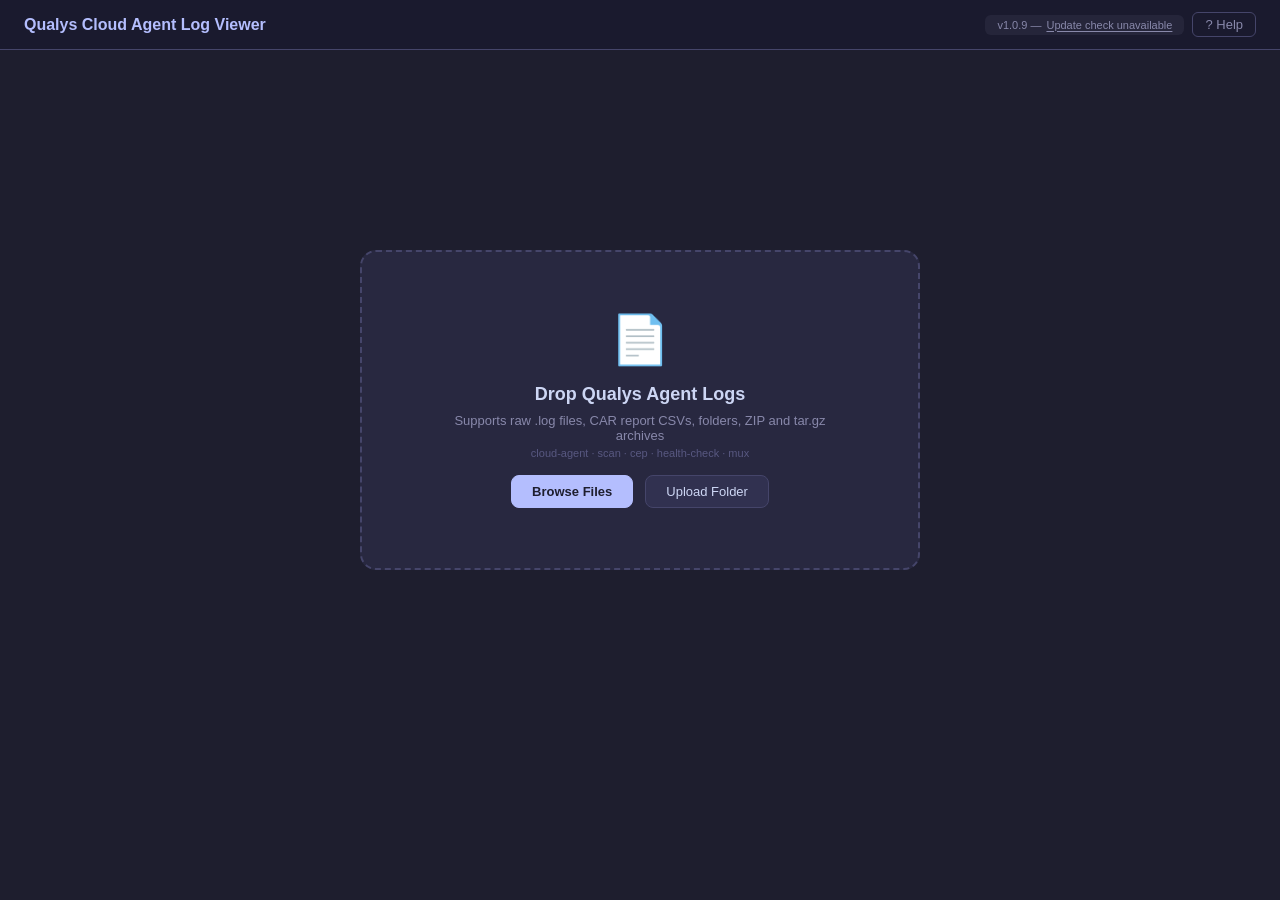
==== commit f4973062: "Time filter, expanded log parsers, special renderers (v1.0.9) - Dual-handle time range slider for fi" ====
--- a/Qualys Cloud Agent Log Viewer/qualys-log-viewer.html
+++ b/Qualys Cloud Agent Log Viewer/qualys-log-viewer.html
@@ -214,6 +214,85 @@
   .summary-banner .value.has-errors { color: var(--error); }
   .summary-banner .value.has-warnings { color: var(--warn); }
 
+  .time-filter-row {
+    background: var(--surface);
+    padding: 8px 24px 10px;
+    display: flex;
+    align-items: center;
+    gap: 12px;
+    border-top: 1px solid var(--border);
+    font-size: 12px;
+  }
+  .time-filter-row .tf-label { color: var(--text-dim); font-size: 12px; white-space: nowrap; flex-shrink: 0; }
+  .time-filter-row .tf-time { color: var(--text); font-size: 11px; font-family: 'SF Mono', 'Menlo', monospace; white-space: nowrap; min-width: 130px; text-align: center; }
+  .time-filter-row .tf-clear {
+    padding: 3px 7px;
+    border-radius: 6px;
+    border: 1px solid var(--border);
+    background: var(--surface2);
+    color: var(--text-dim);
+    font-size: 14px;
+    line-height: 1;
+    cursor: pointer;
+    flex-shrink: 0;
+  }
+  .time-filter-row .tf-clear:hover { border-color: var(--accent); color: var(--text); }
+
+  .range-slider {
+    flex: 1;
+    position: relative;
+    height: 28px;
+    min-width: 200px;
+    user-select: none;
+    -webkit-user-select: none;
+    touch-action: none;
+  }
+  .range-slider .rs-track {
+    position: absolute;
+    top: 12px;
+    left: 0; right: 0;
+    height: 4px;
+    background: var(--surface2);
+    border-radius: 2px;
+  }
+  .range-slider .rs-fill {
+    position: absolute;
+    top: 12px;
+    height: 4px;
+    background: var(--accent);
+    border-radius: 2px;
+    pointer-events: none;
+  }
+  .range-slider .rs-handle {
+    position: absolute;
+    top: 4px;
+    width: 20px;
+    height: 20px;
+    cursor: grab;
+    transform: translateX(-50%);
+    z-index: 2;
+    display: flex;
+    align-items: center;
+    justify-content: center;
+  }
+  .range-slider .rs-handle::after {
+    content: '\25C0';
+    font-size: 22px;
+    color: var(--warn);
+    line-height: 1;
+    transition: color 0.15s;
+    filter: drop-shadow(0 1px 2px rgba(0,0,0,0.4));
+  }
+  .range-slider .rs-handle[data-which="to"]::after {
+    content: '\25B6';
+  }
+  .range-slider .rs-handle:hover, .range-slider .rs-handle.dragging {
+    cursor: grabbing;
+  }
+  .range-slider .rs-handle:hover::after, .range-slider .rs-handle.dragging::after {
+    color: #ffd866;
+  }
+
   .asset-banner {
     background: var(--surface);
     padding: 12px 24px;
@@ -247,15 +326,15 @@
     width: 28px;
     min-width: 28px;
     background: var(--header-bg);
-    color: var(--text-dim);
+    color: var(--warn);
     border: none;
     cursor: pointer;
-    font-size: 12px;
+    font-size: 16px;
     padding: 0;
     z-index: 2;
     transition: color 0.15s;
   }
-  .tab-arrow:hover { color: var(--text); }
+  .tab-arrow:hover { color: #ffd866; }
   .tab-arrow.visible { display: flex; }
 
   .tab-bar {
@@ -517,6 +596,57 @@
     padding: 0 3px; border-radius: 2px; font-size: 10px; font-weight: 600;
   }
 
+  /* JSON viewer */
+  .json-viewer {
+    padding: 24px; font-family: 'SF Mono', Menlo, monospace; font-size: 13px; line-height: 1.6;
+  }
+  .json-viewer .jv-key { color: var(--json-key); }
+  .json-viewer .jv-str { color: var(--json-str); }
+  .json-viewer .jv-num { color: var(--json-num); }
+  .json-viewer .jv-bool { color: var(--json-bool); }
+  .json-viewer .jv-null { color: var(--text-dim); font-style: italic; }
+  .json-viewer .jv-bracket { color: var(--text-dim); }
+  .json-viewer .jv-indent { padding-left: 20px; }
+  .json-viewer .jv-good { background: rgba(166, 227, 161, 0.15); border-radius: 3px; padding: 0 4px; }
+  .json-viewer .jv-bad { background: rgba(243, 139, 168, 0.15); border-radius: 3px; padding: 0 4px; }
+
+  /* Directory listing table */
+  .dir-table-wrap { padding: 16px 24px; overflow-x: auto; }
+  .dir-table { width: 100%; border-collapse: collapse; font-size: 13px; }
+  .dir-table th {
+    text-align: left; padding: 8px 12px; color: var(--text-dim); font-weight: 600;
+    border-bottom: 2px solid var(--border); white-space: nowrap; font-size: 12px; text-transform: uppercase; letter-spacing: 0.5px;
+  }
+  .dir-table td { padding: 6px 12px; border-bottom: 1px solid var(--border); }
+  .dir-table tr:hover td { background: var(--surface2); }
+  .dir-table .dir-folder { color: var(--warn); font-weight: 500; }
+  .dir-table .dir-file { color: var(--text); }
+  .dir-table .dir-size { text-align: right; color: var(--text-dim); font-family: 'SF Mono', Menlo, monospace; }
+  .dir-table .dir-hash { color: var(--text-dim); font-family: 'SF Mono', Menlo, monospace; font-size: 11px; }
+
+  /* Health check report */
+  .hc-report { padding: 24px; max-width: 900px; }
+  .hc-section { margin-bottom: 24px; }
+  .hc-section-title {
+    font-size: 15px; font-weight: 600; color: var(--accent); margin-bottom: 12px;
+    padding-bottom: 6px; border-bottom: 1px solid var(--border);
+  }
+  .hc-item {
+    padding: 8px 12px; margin-bottom: 4px; background: var(--surface); border-radius: 6px;
+    display: flex; gap: 12px; align-items: baseline;
+  }
+  .hc-num { color: var(--text-dim); font-size: 11px; font-weight: 600; white-space: nowrap; min-width: 140px; }
+  .hc-desc { color: var(--text); }
+  .hc-kv {
+    padding: 4px 12px 4px 24px; display: flex; gap: 8px; font-size: 13px;
+  }
+  .hc-key { color: var(--text-dim); min-width: 180px; }
+  .hc-val { color: var(--text); font-weight: 500; }
+  .hc-val.hc-pass { color: var(--success); }
+  .hc-val.hc-fail { color: var(--error); }
+  .hc-val.hc-warn { color: var(--warn); }
+  .hc-line { padding: 2px 12px; color: var(--text-dim); font-size: 13px; }
+
   .loading-overlay {
     position: fixed; top: 0; left: 0; right: 0; bottom: 0;
     background: rgba(30, 30, 46, 0.9); display: flex; flex-direction: column;
@@ -610,6 +740,8 @@
     background: var(--bg); padding: 1px 5px; border-radius: 3px;
     font-family: 'SF Mono', 'Menlo', monospace; font-size: 12px; color: var(--accent);
   }
+  .help-modal a { color: var(--accent); text-decoration: underline; text-underline-offset: 2px; }
+  .help-modal a:hover { color: var(--text); }
   .help-modal .close-btn {
     position: absolute; top: 16px; right: 16px; background: none;
     border: none; color: var(--text-dim); font-size: 20px; cursor: pointer;
@@ -647,7 +779,7 @@
       <div class="ud-actions">
         <button class="ud-btn" id="udDownloadBtn">
           <span class="ud-icon">&#11015;</span>
-          <div><div class="ud-label">Download Now</div><div class="ud-desc">Download the latest version and replace your current copy</div></div>
+          <div><div class="ud-label">Download Now</div><div class="ud-desc">Download the latest version as a new file and open it</div></div>
         </button>
         <button class="ud-btn" id="udGithubBtn">
           <span class="ud-icon">&#8594;</span>
@@ -692,7 +824,13 @@
       <tr><td>Multiplexer</td><td><code>qualys-mux.log</code></td><td>Multiplexer module activity</td></tr>
       <tr><td>Agent ID</td><td><code>agentid.log</code></td><td>Agent identification service (Go logrus format)</td></tr>
       <tr><td>CAR Reports</td><td><code>.csv</code></td><td>CAR report exports with per-asset tabs</td></tr>
-      <tr><td>Windows Logs</td><td><code>Log.txt</code>, <code>communicationlog.txt</code>, etc.</td><td>Windows agent logs from REMOTELOG bundles</td></tr>
+      <tr><td>Windows Agent</td><td><code>Log.txt</code>, <code>communicationlog.txt</code>, <code>commandlog.txt</code>, <code>patchlog.txt</code>, <code>statusmanager.txt</code>, etc.</td><td>Windows agent logs (MM/DD/YYYY format with PID/thread)</td></tr>
+      <tr><td>Installer</td><td><code>CloudAgentInstaller.log</code></td><td>Cloud Agent setup engine with bracketed timestamps</td></tr>
+      <tr><td>Sync</td><td><code>Sync.log</code></td><td>Manifest synchronizer with ISO 8601 nanosecond timestamps</td></tr>
+      <tr><td>MSI</td><td><code>MsiLog_*.LOG</code></td><td>Windows Installer verbose logs with time-only stamps</td></tr>
+      <tr><td>Health Check JSON</td><td><code>*health_check*.json</code></td><td>Structured health report &mdash; pretty-printed with status highlighting</td></tr>
+      <tr><td>Health Check TXT</td><td><code>*health_check*.txt</code></td><td>Text health report &mdash; rendered as structured checklist with Pass/Fail</td></tr>
+      <tr><td>Directory Listing</td><td><code>datadir.txt</code>, <code>installdir.txt</code></td><td>PowerShell directory listings &mdash; rendered as sortable file table</td></tr>
     </table>
 
     <h3>Toolbar Controls</h3>
@@ -701,6 +839,7 @@
       <li><strong>Level Filters</strong> (All / Trace / Debug / Info / Warn / Error) &mdash; Show only log lines at the selected severity level. Error filter also includes PowerShell error blocks.</li>
       <li><strong>Redact</strong> &mdash; Toggle sensitive data masking (on by default). Redacts CustomerIDs, AgentIDs, IPs, MAC addresses, serial numbers, HMAC tokens, and UUIDs in URLs. Redaction is display-only &mdash; search still works on original values.</li>
       <li><strong>Newest First / Oldest First</strong> &mdash; Toggle sort order. Default is newest first since troubleshooting usually starts from the latest entries.</li>
+      <li><strong>Time Filter</strong> &mdash; A dual-handle slider appears below the summary banner for logs with timestamps. Drag the left and right arrow handles to narrow the visible time range. The timestamps update live as you drag. Click &times; to reset to the full range. Works alongside level and search filters.</li>
       <li><strong>Select</strong> &mdash; Enter line selection mode. Checkboxes appear next to each log line. Pick individual lines, then use <strong>Export Selected</strong> to download a plain-text file with host details and each selected line separated by divider lines. The button changes to <strong>Cancel</strong> to exit selection mode. Use <strong>Select All</strong> / <strong>Deselect All</strong> for bulk operations. Exported files are named <code>hostname_logname_YYYYMMDDHHMMSS.txt</code>.</li>
     </ul>
 
@@ -740,7 +879,7 @@
     <p>On page load, the viewer checks for updates by fetching a version file from the <a href="https://github.com/netsecops-76/Public-Security-Resources/tree/Qualys-Cloud-Agent-Log-Viewer" target="_blank" rel="noopener">GitHub repository</a>. If a newer version is available, a yellow badge appears in the header showing how many versions behind you are (e.g., <strong>N-1</strong> = one version behind, <strong>N-3</strong> = three versions behind).</p>
     <p>Clicking <strong>Update</strong> opens a dropdown with two options:</p>
     <ul>
-      <li><strong>Download Now</strong> &mdash; Fetches the latest version directly from GitHub. On Chrome/Edge with local files, a save dialog opens pre-filled with the current filename &mdash; save to the same location to overwrite, then reload the page. On other browsers, the file downloads to your Downloads folder &mdash; move it to replace your current copy.</li>
+      <li><strong>Download Now</strong> &mdash; Fetches the latest version from GitHub and downloads it with a versioned filename (e.g., <code>qualys-log-viewer-1.0.9.html</code>). Open the new file to start using the updated version. You can delete the old version afterward.</li>
       <li><strong>Go to GitHub</strong> &mdash; Opens the repository in a new tab to browse or download manually.</li>
     </ul>
     <p>The dropdown also shows where your current copy is located so you know exactly where to save the update.</p>
@@ -819,6 +958,7 @@
 
 let allTabs = [], currentTabIdx = 0, currentFilter = 'all', currentSearch = '';
 let redactEnabled = true, newestFirst = true;
+let timeFilterFrom = null, timeFilterTo = null;
 const RENDER_CHUNK = 5000;
 
 // Sensitive data patterns
@@ -1367,6 +1507,49 @@
 
 function handleLogFile(text, filename) {
   text = cleanText(text);
+  const fnLower = (filename || '').toLowerCase();
+
+  // Special: JSON health check — pretty-print as structured data
+  if (fnLower.endsWith('.json')) {
+    try {
+      const obj = JSON.parse(text.trim());
+      allTabs.push({
+        id: allTabs.length, label: filename, source: 'json', logType: 'json',
+        lines: [], jsonData: obj,
+        meta: { filename, firstTime: '', lastTime: '', lineCount: 1, pids: [] },
+        hasErrors: false, warnCount: 0, errCount: 0,
+      });
+      typeBadge.textContent = 'JSON'; typeBadge.className = 'log-type-badge json'; typeBadge.style.display = '';
+      return;
+    } catch {}
+  }
+
+  // Special: directory listings (datadir.txt, installdir.txt) — render as table
+  if (/^(datadir|installdir)\.txt$/i.test(fnLower)) {
+    const dirLines = text.replace(/\r\n/g, '\n').replace(/\r/g, '\n').split('\n').filter(l => l.trim());
+    allTabs.push({
+      id: allTabs.length, label: filename, source: 'dirlist', logType: 'dirlist',
+      lines: [], dirLines,
+      meta: { filename, firstTime: '', lastTime: '', lineCount: dirLines.length, pids: [] },
+      hasErrors: false, warnCount: 0, errCount: 0,
+    });
+    typeBadge.textContent = 'Directory'; typeBadge.className = 'log-type-badge dirlist'; typeBadge.style.display = '';
+    return;
+  }
+
+  // Special: health check TXT — structured report
+  if (/health_check.*\.txt$/i.test(fnLower)) {
+    const hcLines = text.replace(/\r\n/g, '\n').replace(/\r/g, '\n').split('\n');
+    allTabs.push({
+      id: allTabs.length, label: filename, source: 'healthcheck', logType: 'healthcheck',
+      lines: [], hcLines,
+      meta: { filename, firstTime: '', lastTime: '', lineCount: hcLines.length, pids: [] },
+      hasErrors: false, warnCount: 0, errCount: 0,
+    });
+    typeBadge.textContent = 'Health Check'; typeBadge.className = 'log-type-badge healthcheck'; typeBadge.style.display = '';
+    return;
+  }
+
   const lines = text.replace(/\r\n/g, '\n').replace(/\r/g, '\n').split('\n');
   const parsed = parseLogLines(lines);
   const logType = detectLogType(parsed, filename);
@@ -1475,26 +1658,77 @@
 const LOG_RE = /^(\d{4}-\d{2}-\d{2}\s+\d{2}:\d{2}:\d{2}\.\d+)\s+([+-]\d{4})\s+\[([^\]]*)\]\[(\d+)\]:\[(\w+)\]:(?:\[(\d+)\]:)?(.*)$/;
 // Go logrus format: time="2026-03-23T15:42:30Z" level=info msg="..."
 const LOGRUS_RE = /^time="(\d{4}-\d{2}-\d{2}T\d{2}:\d{2}:\d{2}Z?)"\s+level=(\w+)\s+msg="((?:[^"\\]|\\.)*)"\s*(.*)/;
+// Windows cloud agent: MM/DD/YYYY H:MM:SS.ffff [PID]"ThreadID": Level: Component: Message
+const WIN_AGENT_RE = /^(\d{1,2}\/\d{1,2}\/\d{4}\s+\d{1,2}:\d{2}:\d{2}\.\d+)\s+\[([^\]]+)\]"([^"]*)":\s*(\w+):\s*(\w+):\s*(.*)/;
+// Windows .NET style: MM/DD/YYYY HH:MM:SS AM/PM - message
+const WIN_DATETIME_RE = /^(\d{1,2}\/\d{1,2}\/\d{4}\s+\d{1,2}:\d{2}:\d{2}\s*(?:AM|PM)?)\s*[-:]\s*(.*)/i;
+// Bare ISO: YYYY-MM-DD HH:MM:SS message (no brackets/tz)
+const ISO_BARE_RE = /^(\d{4}-\d{2}-\d{2}\s+\d{2}:\d{2}:\d{2})\s+(?!\S+\s+\[)(.+)$/;
+// Bracketed: [YYYY-MM-DD HH:MM:SS] [LEVEL] message
+const WIN_BRACKET_RE = /^\[(\d{4}-\d{2}-\d{2}\s+\d{2}:\d{2}:\d{2})\]\s*\[(\w+)\]\s*(.*)/;
+// CloudAgentInstaller: [MM/DD/YYYY HH:MM:SS.fff]: Level: message
+const INSTALLER_RE = /^\[(\d{1,2}\/\d{1,2}\/\d{4}\s+\d{1,2}:\d{2}:\d{2}\.\d+)\]:\s*(\w+):\s*(.*)/;
+// Sync.log: YYYY-MM-DDTHH:MM:SS.fffffffZ PID LEVEL source:line message
+const SYNC_RE = /^(\d{4}-\d{2}-\d{2}T\d{2}:\d{2}:\d{2}\.\d+Z?)\s+(\d+)\s+([A-Z])\s+(\S+:\d+)\s+(.*)/;
+// MSI verbose: MSI (c) (XX:YY) [HH:MM:SS:fff]: message
+const MSI_RE = /^MSI\s+\([cse]\)\s+\(([^)]+)\)\s+\[(\d{2}:\d{2}:\d{2}:\d{3})\]:\s*(.*)/;
 const PS_AT_RE = /^At\s+\S+:\d+\s+char:\d+/;
 const PS_PLUS_RE = /^\+\s+/;
 const PS_CAT_RE = /^\s*\+\s*CategoryInfo/;
 const PS_FQID_RE = /^\s*\+\s*FullyQualifiedErrorId/;
 const PS_ERR_RE = /^(\S[\w\-\.]+)\s*:\s*(.+)/;
 
+function normalizeWinTs(ts) {
+  // Convert MM/DD/YYYY HH:MM:SS AM/PM → YYYY-MM-DD HH:MM:SS
+  const parts = ts.trim().match(/^(\d{1,2})\/(\d{1,2})\/(\d{4})\s+(\d{1,2}):(\d{2}):(\d{2})\s*(AM|PM)?$/i);
+  if (!parts) return ts;
+  let [, mo, day, yr, hr, mn, sc, ampm] = parts;
+  if (ampm) {
+    hr = parseInt(hr, 10);
+    if (ampm.toUpperCase() === 'PM' && hr < 12) hr += 12;
+    if (ampm.toUpperCase() === 'AM' && hr === 12) hr = 0;
+  }
+  return `${yr}-${String(mo).padStart(2,'0')}-${String(day).padStart(2,'0')} ${String(hr).padStart(2,'0')}:${mn}:${sc}`;
+}
+
 function parseLogLines(lines) {
   const result = [];
-  let structuredCount = 0, logrusCount = 0;
+  let structuredCount = 0, logrusCount = 0, winAgentCount = 0, winDtCount = 0, isoBareCount = 0, winBracketCount = 0;
+  let installerCount = 0, syncCount = 0, msiCount = 0;
   const sampleSize = Math.min(lines.length, 100);
   for (let i = 0; i < sampleSize; i++) {
-    const t = lines[i]?.trim() || '';
+    const t = lines[i]?.replace(/^\uFFFD+/, '').trim() || '';
     if (LOG_RE.test(t)) structuredCount++;
-    if (LOGRUS_RE.test(t)) logrusCount++;
+    else if (LOGRUS_RE.test(t)) logrusCount++;
+    else if (WIN_AGENT_RE.test(t)) winAgentCount++;
+    else if (INSTALLER_RE.test(t)) installerCount++;
+    else if (SYNC_RE.test(t)) syncCount++;
+    else if (MSI_RE.test(t)) msiCount++;
+    else if (WIN_DATETIME_RE.test(t)) winDtCount++;
+    else if (WIN_BRACKET_RE.test(t)) winBracketCount++;
+    else if (ISO_BARE_RE.test(t)) isoBareCount++;
   }
   const isStructured = structuredCount > sampleSize * 0.2;
   const isLogrus = logrusCount > sampleSize * 0.2;
+  const isWinAgent = winAgentCount > sampleSize * 0.2;
+  const isInstaller = installerCount > sampleSize * 0.2;
+  const isSync = syncCount > sampleSize * 0.2;
+  const isMsi = msiCount > sampleSize * 0.1; // MSI logs have mixed lines, lower threshold
+  const isWinDt = winDtCount > sampleSize * 0.2;
+  const isWinBracket = winBracketCount > sampleSize * 0.2;
+  const isIsoBare = isoBareCount > sampleSize * 0.2;
+
+  // MSI logs: extract date from header line "=== Verbose logging started: M/DD/YYYY  HH:MM:SS ..."
+  let msiDate = '';
+  if (isMsi) {
+    for (let i = 0; i < Math.min(lines.length, 5); i++) {
+      const dm = lines[i]?.match(/logging started:\s*(\d{1,2}\/\d{1,2}\/\d{4})/);
+      if (dm) { msiDate = dm[1]; break; }
+    }
+  }
 
   for (let i = 0; i < lines.length; i++) {
-    const trimmed = lines[i].trim();
+    const trimmed = lines[i].replace(/^\uFFFD+/, '').trim();
     if (!trimmed) continue;
 
     const m = trimmed.match(LOG_RE);
@@ -1502,8 +1736,9 @@
       const entry = {
         timestamp: m[1], tz: m[2], process: m[3], pid: m[4], level: m[5],
         threadId: m[6] || '', message: m[7], raw: trimmed,
-        isParsed: true, lineType: 'structured', jsonPayload: null, originalLineNum: i + 1,
+        isParsed: true, lineType: 'structured', jsonPayload: null, originalLineNum: i + 1, tsMs: 0,
       };
+      entry.tsMs = parseTs(entry.timestamp);
       const mt = entry.message.trim();
       if (mt.startsWith('{') && mt.endsWith('}')) {
         try { entry.jsonPayload = JSON.parse(mt); entry.lineType = 'json-payload'; } catch {}
@@ -1515,14 +1750,131 @@
     // Go logrus format (agentid.log)
     const lr = trimmed.match(LOGRUS_RE);
     if (lr) {
-      const lvl = lr[2].charAt(0).toUpperCase() + lr[2].slice(1); // info -> Info -> Information mapping
+      const lvl = lr[2].charAt(0).toUpperCase() + lr[2].slice(1);
       const levelMap = { 'Info': 'Information', 'Warning': 'Warning', 'Warn': 'Warning', 'Error': 'Error', 'Debug': 'Debug', 'Trace': 'Trace', 'Fatal': 'Error', 'Panic': 'Error' };
       const extra = lr[4] ? ' ' + lr[4] : '';
-      result.push({
-        timestamp: lr[1].replace('T', ' ').replace('Z', ''), tz: '+0000', process: 'agentid', pid: '',
+      const ts = lr[1].replace('T', ' ').replace('Z', '');
+      const entry = {
+        timestamp: ts, tz: '+0000', process: 'agentid', pid: '',
         level: levelMap[lvl] || lvl, threadId: '', message: lr[3] + extra, raw: trimmed,
-        isParsed: true, lineType: 'structured', jsonPayload: null, originalLineNum: i + 1,
-      });
+        isParsed: true, lineType: 'structured', jsonPayload: null, originalLineNum: i + 1, tsMs: 0,
+      };
+      entry.tsMs = parseTs(entry.timestamp);
+      result.push(entry);
+      continue;
+    }
+
+    // Windows cloud agent format: MM/DD/YYYY H:MM:SS.ffff [PID]"ThreadID": Level: Component: Message
+    const wa = trimmed.match(WIN_AGENT_RE);
+    if (wa) {
+      const ts = normalizeWinTs(wa[1].replace(/\.\d+$/, '')); // strip fractional seconds for normalizer
+      const levelMap3 = { 'Information': 'Information', 'Warning': 'Warning', 'Error': 'Error', 'Debug': 'Debug', 'Trace': 'Trace' };
+      const entry = {
+        timestamp: ts, tz: '', process: wa[5], pid: wa[2],
+        level: levelMap3[wa[4]] || wa[4], threadId: wa[3], message: wa[5] + ': ' + wa[6], raw: trimmed,
+        isParsed: true, lineType: 'structured', jsonPayload: null, originalLineNum: i + 1, tsMs: 0,
+      };
+      entry.tsMs = parseTs(entry.timestamp);
+      result.push(entry);
+      continue;
+    }
+
+    // CloudAgentInstaller: [MM/DD/YYYY HH:MM:SS.fff]: Level: message
+    const ci = trimmed.match(INSTALLER_RE);
+    if (ci) {
+      const ts = normalizeWinTs(ci[1].replace(/\.\d+$/, ''));
+      const levelMap4 = { 'Info': 'Information', 'Warning': 'Warning', 'Error': 'Error', 'Debug': 'Debug', 'Verbose': 'Trace' };
+      const entry = {
+        timestamp: ts, tz: '', process: 'installer', pid: '',
+        level: levelMap4[ci[2]] || ci[2], threadId: '', message: ci[3], raw: trimmed,
+        isParsed: true, lineType: 'structured', jsonPayload: null, originalLineNum: i + 1, tsMs: 0,
+      };
+      entry.tsMs = parseTs(entry.timestamp);
+      result.push(entry);
+      continue;
+    }
+
+    // Sync.log: YYYY-MM-DDTHH:MM:SS.fffffffZ PID LEVEL source:line message
+    const sy = trimmed.match(SYNC_RE);
+    if (sy) {
+      const ts = sy[1].replace('T', ' ').replace(/\.\d+Z?$/, '').replace('Z', '');
+      const syncLevelMap = { 'I': 'Information', 'W': 'Warning', 'E': 'Error', 'D': 'Debug', 'V': 'Trace', 'S': 'Trace' };
+      const entry = {
+        timestamp: ts, tz: '+0000', process: sy[4], pid: sy[2],
+        level: syncLevelMap[sy[3]] || 'Information', threadId: '', message: sy[5], raw: trimmed,
+        isParsed: true, lineType: 'structured', jsonPayload: null, originalLineNum: i + 1, tsMs: 0,
+      };
+      entry.tsMs = parseTs(entry.timestamp);
+      result.push(entry);
+      continue;
+    }
+
+    // MSI verbose: MSI (c) (XX:YY) [HH:MM:SS:fff]: message
+    const mi = trimmed.match(MSI_RE);
+    if (mi) {
+      const timeStr = mi[2].replace(/:(\d{3})$/, '.$1'); // HH:MM:SS:fff → HH:MM:SS.fff
+      const ts = msiDate ? normalizeWinTs(msiDate + ' ' + timeStr.replace(/\.\d+$/, '')) : '';
+      const entry = {
+        timestamp: ts, tz: '', process: 'msi', pid: mi[1],
+        level: 'Information', threadId: '', message: mi[3], raw: trimmed,
+        isParsed: true, lineType: 'structured', jsonPayload: null, originalLineNum: i + 1, tsMs: 0,
+      };
+      if (ts) entry.tsMs = parseTs(entry.timestamp);
+      const msg = mi[3].toLowerCase();
+      if (msg.includes('error') || msg.includes('failed')) entry.level = 'Error';
+      else if (msg.includes('warning')) entry.level = 'Warning';
+      else if (msg.includes('debug')) entry.level = 'Debug';
+      result.push(entry);
+      continue;
+    }
+
+    // Windows .NET datetime format (communicationlog, dmmlog, etc.)
+    const wd = trimmed.match(WIN_DATETIME_RE);
+    if (wd) {
+      const ts = normalizeWinTs(wd[1]);
+      const entry = {
+        timestamp: ts, tz: '', process: '', pid: '',
+        level: 'Information', threadId: '', message: wd[2], raw: trimmed,
+        isParsed: true, lineType: 'structured', jsonPayload: null, originalLineNum: i + 1, tsMs: 0,
+      };
+      entry.tsMs = parseTs(entry.timestamp);
+      // Try to detect level from message content
+      const msg = wd[2].toLowerCase();
+      if (msg.includes('error') || msg.includes('fail') || msg.includes('exception')) entry.level = 'Error';
+      else if (msg.includes('warn')) entry.level = 'Warning';
+      else if (msg.includes('debug')) entry.level = 'Debug';
+      result.push(entry);
+      continue;
+    }
+
+    // Bracketed timestamp format: [YYYY-MM-DD HH:MM:SS] [LEVEL] message
+    const wb = trimmed.match(WIN_BRACKET_RE);
+    if (wb) {
+      const levelMap2 = { 'INFO': 'Information', 'WARN': 'Warning', 'WARNING': 'Warning', 'ERROR': 'Error', 'DEBUG': 'Debug', 'TRACE': 'Trace', 'FATAL': 'Error' };
+      const entry = {
+        timestamp: wb[1], tz: '', process: '', pid: '',
+        level: levelMap2[wb[2].toUpperCase()] || wb[2], threadId: '', message: wb[3], raw: trimmed,
+        isParsed: true, lineType: 'structured', jsonPayload: null, originalLineNum: i + 1, tsMs: 0,
+      };
+      entry.tsMs = parseTs(entry.timestamp);
+      result.push(entry);
+      continue;
+    }
+
+    // Bare ISO timestamp: YYYY-MM-DD HH:MM:SS message
+    const ib = trimmed.match(ISO_BARE_RE);
+    if (ib && (isIsoBare || !isStructured)) {
+      const entry = {
+        timestamp: ib[1], tz: '', process: '', pid: '',
+        level: 'Information', threadId: '', message: ib[2], raw: trimmed,
+        isParsed: true, lineType: 'structured', jsonPayload: null, originalLineNum: i + 1, tsMs: 0,
+      };
+      entry.tsMs = parseTs(entry.timestamp);
+      const msg = ib[2].toLowerCase();
+      if (msg.includes('error') || msg.includes('fail') || msg.includes('exception')) entry.level = 'Error';
+      else if (msg.includes('warn')) entry.level = 'Warning';
+      else if (msg.includes('debug')) entry.level = 'Debug';
+      result.push(entry);
       continue;
     }
 
@@ -1533,28 +1885,28 @@
 
     // Banner
     if (/^(===|Host:|File:|Size:|Modified:|Showing:)/.test(trimmed)) {
-      result.push({ raw: trimmed, isParsed: false, isBanner: true, level: '', message: trimmed, timestamp: '', lineType: 'banner', originalLineNum: i + 1 });
+      result.push({ raw: trimmed, isParsed: false, isBanner: true, level: '', message: trimmed, timestamp: '', lineType: 'banner', originalLineNum: i + 1, tsMs: 0 });
       continue;
     }
 
     // PowerShell errors
-    if (PS_AT_RE.test(trimmed)) { result.push({ raw: trimmed, isParsed: false, level: 'Error', message: trimmed, timestamp: '', lineType: 'ps-stacktrace', originalLineNum: i + 1 }); continue; }
-    if (PS_CAT_RE.test(trimmed) || PS_FQID_RE.test(trimmed)) { result.push({ raw: trimmed, isParsed: false, level: 'Error', message: trimmed, timestamp: '', lineType: 'ps-category', originalLineNum: i + 1 }); continue; }
-    if (PS_PLUS_RE.test(trimmed)) { result.push({ raw: trimmed, isParsed: false, level: 'Error', message: trimmed, timestamp: '', lineType: 'ps-pointer', originalLineNum: i + 1 }); continue; }
-    if (trimmed.includes(' : ') && /^[A-Z]/.test(trimmed) && PS_ERR_RE.test(trimmed)) { result.push({ raw: trimmed, isParsed: false, level: 'Error', message: trimmed, timestamp: '', lineType: 'ps-error', originalLineNum: i + 1 }); continue; }
-    if (/^\s+(CategoryInfo|FullyQualifiedErrorId)\s*:/.test(lines[i])) { result.push({ raw: trimmed, isParsed: false, level: 'Error', message: trimmed, timestamp: '', lineType: 'ps-category', originalLineNum: i + 1 }); continue; }
-    if (/^\s{3,}/.test(lines[i]) && result.length > 0 && result[result.length - 1].lineType?.startsWith('ps-')) { result.push({ raw: trimmed, isParsed: false, level: 'Error', message: trimmed, timestamp: '', lineType: 'ps-stacktrace', originalLineNum: i + 1 }); continue; }
+    if (PS_AT_RE.test(trimmed)) { result.push({ raw: trimmed, isParsed: false, level: 'Error', message: trimmed, timestamp: '', lineType: 'ps-stacktrace', originalLineNum: i + 1, tsMs: 0 }); continue; }
+    if (PS_CAT_RE.test(trimmed) || PS_FQID_RE.test(trimmed)) { result.push({ raw: trimmed, isParsed: false, level: 'Error', message: trimmed, timestamp: '', lineType: 'ps-category', originalLineNum: i + 1, tsMs: 0 }); continue; }
+    if (PS_PLUS_RE.test(trimmed)) { result.push({ raw: trimmed, isParsed: false, level: 'Error', message: trimmed, timestamp: '', lineType: 'ps-pointer', originalLineNum: i + 1, tsMs: 0 }); continue; }
+    if (trimmed.includes(' : ') && /^[A-Z]/.test(trimmed) && PS_ERR_RE.test(trimmed)) { result.push({ raw: trimmed, isParsed: false, level: 'Error', message: trimmed, timestamp: '', lineType: 'ps-error', originalLineNum: i + 1, tsMs: 0 }); continue; }
+    if (/^\s+(CategoryInfo|FullyQualifiedErrorId)\s*:/.test(lines[i])) { result.push({ raw: trimmed, isParsed: false, level: 'Error', message: trimmed, timestamp: '', lineType: 'ps-category', originalLineNum: i + 1, tsMs: 0 }); continue; }
+    if (/^\s{3,}/.test(lines[i]) && result.length > 0 && result[result.length - 1].lineType?.startsWith('ps-')) { result.push({ raw: trimmed, isParsed: false, level: 'Error', message: trimmed, timestamp: '', lineType: 'ps-stacktrace', originalLineNum: i + 1, tsMs: 0 }); continue; }
 
     // Continuation for structured logs
-    if (isStructured && result.length > 0 && result[result.length - 1].isParsed) {
+    if ((isStructured || isWinAgent || isInstaller || isSync || isMsi || isWinDt || isWinBracket || isIsoBare) && result.length > 0 && result[result.length - 1].isParsed) {
       result[result.length - 1].message += '\n' + trimmed;
       result[result.length - 1].raw += '\n' + trimmed;
       continue;
     }
 
-    result.push({ raw: trimmed, isParsed: false, level: '', message: trimmed, timestamp: '', lineType: 'raw', originalLineNum: i + 1 });
-  }
-  result.logType = isStructured ? 'structured' : 'raw';
+    result.push({ raw: trimmed, isParsed: false, level: '', message: trimmed, timestamp: '', lineType: 'raw', originalLineNum: i + 1, tsMs: 0 });
+  }
+  result.logType = (isStructured || isLogrus || isWinAgent || isInstaller || isSync || isMsi || isWinDt || isWinBracket || isIsoBare) ? 'structured' : 'raw';
   return result;
 }
 
@@ -1570,7 +1922,7 @@
 }
 
 function mkGrp(line, label) {
-  const ts = line.isParsed && line.timestamp ? parseTs(line.timestamp) : null;
+  const ts = line.tsMs || null;
   return { type: 'events', lines: [], startTime: line.timestamp || null, lastTs: ts, firstTs: ts, label, durationLabel: '' };
 }
 
@@ -1595,12 +1947,11 @@
 
 function addToGroup(current, line, groups, gapMs) {
   if (!current || current.type !== 'events') { current = mkGrp(line, ''); groups.push(current); }
-  else if (line.isParsed && line.timestamp && current.lastTs) {
-    const ts = parseTs(line.timestamp);
-    if (ts - current.lastTs > gapMs) { current = mkGrp(line, ''); groups.push(current); }
+  else if (line.tsMs && current.lastTs) {
+    if (line.tsMs - current.lastTs > gapMs) { current = mkGrp(line, ''); groups.push(current); }
   }
   current.lines.push(line);
-  if (line.isParsed && line.timestamp) current.lastTs = parseTs(line.timestamp);
+  if (line.tsMs) current.lastTs = line.tsMs;
   return current;
 }
 
@@ -1739,8 +2090,20 @@
     typeBadge.className = 'log-type-badge ' + (tab.source === 'csv' ? 'csv' : tab.logType);
     typeBadge.style.display = '';
   }
+  // Special source types get their own renderers
+  if (tab.source === 'json' || tab.source === 'dirlist' || tab.source === 'healthcheck') {
+    bannerContainer.innerHTML = `<div class="summary-banner"><div class="field"><span class="label">File:</span><span class="value">${esc(tab.meta.filename)}</span></div><div class="field"><span class="label">Type:</span><span class="value">${tab.source === 'json' ? 'Health Check JSON' : tab.source === 'dirlist' ? 'Directory Listing' : 'Health Check Report'}</span></div></div>`;
+    toolbar.style.display = 'none';
+    statsEl.textContent = '';
+    if (tab.source === 'json') renderJSON(tab);
+    else if (tab.source === 'dirlist') renderDirList(tab);
+    else renderHealthCheck(tab);
+    return;
+  }
   tab.source === 'csv' ? renderCSVBanner(tab) : renderLogBanner(tab);
   currentFilter = 'all'; currentSearch = ''; searchBox.value = '';
+  timeFilterFrom = null; timeFilterTo = null;
+  initTimeSlider();
   document.querySelectorAll('.filter-btn').forEach(b => b.classList.toggle('active', b.dataset.level === 'all'));
   toolbar.style.display = 'flex';
   renderLog();
@@ -1785,6 +2148,23 @@
   html += '<div class="summary-banner">' + fields.filter(([, v]) => v)
     .map(([l, v, c]) => `<div class="field"><span class="label">${l}:</span><span class="value ${c}">${esc(v)}</span></div>`).join('') + '</div>';
 
+  // Time filter row (only for logs with timestamps)
+  if (m.firstTime && m.lastTime) {
+    const minMs = parseTs(m.firstTime), maxMs = parseTs(m.lastTime);
+    html += `<div class="time-filter-row" id="timeFilterRow" data-min="${minMs}" data-max="${maxMs}">
+      <span class="tf-label">Time Filter:</span>
+      <span class="tf-time" id="tfFromLabel">${m.firstTime}</span>
+      <div class="range-slider" id="timeRangeSlider">
+        <div class="rs-track"></div>
+        <div class="rs-fill" id="rsFill"></div>
+        <div class="rs-handle" id="rsHandleFrom" data-which="from"></div>
+        <div class="rs-handle" id="rsHandleTo" data-which="to"></div>
+      </div>
+      <span class="tf-time" id="tfToLabel">${m.lastTime}</span>
+      <button class="tf-clear" onclick="clearTimeFilter()" title="Reset time filter">&times;</button>
+    </div>`;
+  }
+
   bannerContainer.innerHTML = html;
 }
 
@@ -1798,6 +2178,113 @@
   if (isChecked) selectedLines.add(ln); else selectedLines.delete(ln);
   updateExportCount();
 };
+
+// ===== Special renderers for non-log files =====
+function renderJSON(tab) {
+  const obj = tab.jsonData;
+  function renderVal(val, depth) {
+    if (val === null) return '<span class="jv-null">null</span>';
+    if (typeof val === 'boolean') return `<span class="jv-bool">${val}</span>`;
+    if (typeof val === 'number') return `<span class="jv-num">${val}</span>`;
+    if (typeof val === 'string') return `<span class="jv-str">"${esc(val)}"</span>`;
+    if (Array.isArray(val)) {
+      if (val.length === 0) return '<span class="jv-bracket">[]</span>';
+      if (val.every(v => typeof v !== 'object' || v === null) && val.length <= 5) {
+        return '<span class="jv-bracket">[</span> ' + val.map(v => renderVal(v, depth + 1)).join(', ') + ' <span class="jv-bracket">]</span>';
+      }
+      return '<span class="jv-bracket">[</span><div class="jv-indent">' + val.map(v => renderVal(v, depth + 1)).join(',<br>') + '</div><span class="jv-bracket">]</span>';
+    }
+    if (typeof val === 'object') {
+      const entries = Object.entries(val);
+      if (entries.length === 0) return '<span class="jv-bracket">{}</span>';
+      return '<span class="jv-bracket">{</span><div class="jv-indent">' +
+        entries.map(([k, v]) => {
+          const isStatus = /health|status|result/i.test(k);
+          const statusCls = isStatus ? (String(v).match(/good|pass|true|success/i) ? ' jv-good' : String(v).match(/bad|fail|false|error|critical/i) ? ' jv-bad' : '') : '';
+          return `<span class="jv-key">"${esc(k)}"</span>: <span class="${statusCls}">${renderVal(v, depth + 1)}</span>`;
+        }).join(',<br>') +
+        '</div><span class="jv-bracket">}</span>';
+    }
+    return esc(String(val));
+  }
+  logContainer.innerHTML = `<div class="json-viewer">${renderVal(obj, 0)}</div>`;
+}
+
+function renderDirList(tab) {
+  const lines = tab.dirLines.map(l => l.replace(/^\uFFFD+/, '').trim()).filter(Boolean);
+  let html = '<div class="dir-table-wrap"><table class="dir-table"><thead><tr>';
+  // Find header line (has "Mode" and "FullName")
+  let headerIdx = -1;
+  for (let i = 0; i < Math.min(lines.length, 5); i++) {
+    if (/Mode\s+FullName/.test(lines[i])) { headerIdx = i; break; }
+  }
+  if (headerIdx === -1) {
+    logContainer.innerHTML = '<div class="json-viewer"><pre>' + lines.map(l => esc(l)).join('\n') + '</pre></div>';
+    return;
+  }
+  const headers = ['Mode', 'Name', 'Last Modified', 'Size', 'Version', 'Hash'];
+  html += headers.map(h => `<th>${h}</th>`).join('') + '</tr></thead><tbody>';
+  for (let i = headerIdx + 2; i < lines.length; i++) {
+    const line = lines[i];
+    if (!line || /^-+$/.test(line)) continue;
+    // PowerShell columnar: Mode  Path  Date  Size  Version  Hash (variable spacing, optional trailing fields)
+    const m = line.match(/^(\S+)\s+((?:[A-Za-z]:\\|\/).+?)\s{2,}(\d{1,2}\/\d{1,2}\/\d{4}\s+\d{1,2}:\d{2}:\d{2}\s*(?:AM|PM)?)\s*([\d]*)\s*([\d.]*)\s*([\dA-Fa-f]*)/i);
+    if (m) {
+      const name = m[2].replace(/\\/g, '/').split('/').pop();
+      const isDir = m[1].startsWith('d');
+      const sizeNum = parseInt(m[4]);
+      const size = m[4] ? (sizeNum > 1048576 ? (sizeNum / 1048576).toFixed(1) + ' MB' : sizeNum > 1024 ? (sizeNum / 1024).toFixed(1) + ' KB' : sizeNum + ' B') : '';
+      const ver = m[5] || '';
+      const hash = m[6] || '';
+      html += `<tr><td>${esc(m[1])}</td><td class="${isDir ? 'dir-folder' : 'dir-file'}">${isDir ? '&#128193; ' : '&#128196; '}${esc(name)}</td><td>${esc(m[3].trim())}</td><td class="dir-size">${size}</td><td>${esc(ver)}</td><td class="dir-hash" title="${esc(hash)}">${hash ? esc(hash.substring(0, 16)) + '...' : ''}</td></tr>`;
+    }
+  }
+  html += '</tbody></table></div>';
+  logContainer.innerHTML = html;
+}
+
+function renderHealthCheck(tab) {
+  const lines = tab.hcLines;
+  let html = '<div class="hc-report">';
+  let inSection = false;
+  for (const line of lines) {
+    const trimmed = line.trim();
+    if (!trimmed) continue;
+    if (/^\*{5,}$/.test(trimmed)) {
+      if (inSection) html += '</div>';
+      inSection = false;
+      continue;
+    }
+    // Section headers (line after ****)
+    if (!inSection && !/^(CoreHealthCheck|ScanHealthCheck|PatchHealthCheck|EDRHealthCheck|\s)/.test(trimmed) && /^[A-Z]/.test(trimmed)) {
+      html += `<div class="hc-section"><h3 class="hc-section-title">${esc(trimmed)}</h3>`;
+      inSection = true;
+      continue;
+    }
+    // Health check items: "CoreHealthCheck N : description"
+    const checkMatch = trimmed.match(/^(\w+HealthCheck)\s+(\d+)\s*:\s*(.*)/);
+    if (checkMatch) {
+      html += `<div class="hc-item"><span class="hc-num">${esc(checkMatch[1])} ${checkMatch[2]}</span><span class="hc-desc">${esc(checkMatch[3])}</span></div>`;
+      continue;
+    }
+    // Result lines: "Result : Pass" or key:value pairs
+    const kvMatch = trimmed.match(/^([^:]+?)\s*:\s*(.*)/);
+    if (kvMatch) {
+      const val = kvMatch[2].trim();
+      let cls = '';
+      if (/^(Pass|Good|Success|True|Running|Healthy)$/i.test(val)) cls = 'hc-pass';
+      else if (/^(Fail|Bad|Error|False|Stopped|Critical|Unhealthy)$/i.test(val)) cls = 'hc-fail';
+      else if (/^(Warning|Degraded)$/i.test(val)) cls = 'hc-warn';
+      html += `<div class="hc-kv"><span class="hc-key">${esc(kvMatch[1].trim())}</span><span class="hc-val ${cls}">${esc(val)}</span></div>`;
+      continue;
+    }
+    // Plain text
+    html += `<div class="hc-line">${esc(trimmed)}</div>`;
+  }
+  if (inSection) html += '</div>';
+  html += '</div>';
+  logContainer.innerHTML = html;
+}
 
 function renderLog() {
   const tab = allTabs[currentTabIdx]; if (!tab) return;
@@ -1818,6 +2305,15 @@
       if (l.lineType === 'banner') return true;
       if (currentFilter === 'Error') return l.level === 'Error' || l.lineType?.startsWith('ps-');
       return l.level === currentFilter;
+    });
+  }
+  if (timeFilterFrom !== null || timeFilterTo !== null) {
+    lines = lines.filter(l => {
+      if (l.lineType === 'banner') return true;
+      if (!l.tsMs) return false;
+      if (timeFilterFrom !== null && l.tsMs < timeFilterFrom) return false;
+      if (timeFilterTo !== null && l.tsMs > timeFilterTo) return false;
+      return true;
     });
   }
   const search = currentSearch.toLowerCase();
@@ -1980,6 +2476,129 @@
   });
 });
 
+// Time filter — dual range slider
+let _sliderState = { minMs: 0, maxMs: 0, fromPct: 0, toPct: 100, debounceTimer: null };
+
+function formatTsLabel(ms) {
+  const d = new Date(ms);
+  const pad = (n, w) => String(n).padStart(w, '0');
+  return `${d.getUTCFullYear()}-${pad(d.getUTCMonth()+1,2)}-${pad(d.getUTCDate(),2)} ${pad(d.getUTCHours(),2)}:${pad(d.getUTCMinutes(),2)}:${pad(d.getUTCSeconds(),2)}`;
+}
+
+function updateSliderUI() {
+  const fill = document.getElementById('rsFill');
+  const hFrom = document.getElementById('rsHandleFrom');
+  const hTo = document.getElementById('rsHandleTo');
+  const lFrom = document.getElementById('tfFromLabel');
+  const lTo = document.getElementById('tfToLabel');
+  if (!fill || !hFrom || !hTo) return;
+  fill.style.left = _sliderState.fromPct + '%';
+  fill.style.width = (_sliderState.toPct - _sliderState.fromPct) + '%';
+  hFrom.style.left = _sliderState.fromPct + '%';
+  hTo.style.left = _sliderState.toPct + '%';
+  const range = _sliderState.maxMs - _sliderState.minMs;
+  const fromMs = _sliderState.minMs + (range * _sliderState.fromPct / 100);
+  const toMs = _sliderState.minMs + (range * _sliderState.toPct / 100);
+  if (lFrom) lFrom.textContent = formatTsLabel(fromMs);
+  if (lTo) lTo.textContent = formatTsLabel(toMs);
+}
+
+function applySliderFilter() {
+  const range = _sliderState.maxMs - _sliderState.minMs;
+  const isFullRange = _sliderState.fromPct <= 0.5 && _sliderState.toPct >= 99.5;
+  if (isFullRange) {
+    timeFilterFrom = null;
+    timeFilterTo = null;
+  } else {
+    timeFilterFrom = _sliderState.minMs + (range * _sliderState.fromPct / 100);
+    timeFilterTo = _sliderState.minMs + (range * _sliderState.toPct / 100);
+  }
+  renderLog();
+}
+
+function initTimeSlider() {
+  const row = document.getElementById('timeFilterRow');
+  if (!row) return;
+  _sliderState.minMs = parseInt(row.dataset.min) || 0;
+  _sliderState.maxMs = parseInt(row.dataset.max) || 0;
+  _sliderState.fromPct = 0;
+  _sliderState.toPct = 100;
+  updateSliderUI();
+
+  const slider = document.getElementById('timeRangeSlider');
+  if (!slider) return;
+
+  function pctFromEvent(e) {
+    const rect = slider.getBoundingClientRect();
+    return Math.max(0, Math.min(100, ((e.clientX - rect.left) / rect.width) * 100));
+  }
+
+  let dragging = null;
+  function onDown(e) {
+    e.preventDefault();
+    const handle = e.target.closest('.rs-handle');
+    if (!handle) return;
+    dragging = handle.dataset.which;
+    handle.classList.add('dragging');
+    document.addEventListener('mousemove', onMove);
+    document.addEventListener('mouseup', onUp);
+    document.addEventListener('touchmove', onMove, { passive: false });
+    document.addEventListener('touchend', onUp);
+  }
+  function onMove(e) {
+    if (!dragging) return;
+    e.preventDefault();
+    const ev = e.touches ? e.touches[0] : e;
+    const pct = pctFromEvent(ev);
+    if (dragging === 'from') {
+      _sliderState.fromPct = Math.min(pct, _sliderState.toPct - 0.5);
+    } else {
+      _sliderState.toPct = Math.max(pct, _sliderState.fromPct + 0.5);
+    }
+    updateSliderUI();
+    clearTimeout(_sliderState.debounceTimer);
+    _sliderState.debounceTimer = setTimeout(applySliderFilter, 200);
+  }
+  function onUp() {
+    if (!dragging) return;
+    const handle = document.getElementById(dragging === 'from' ? 'rsHandleFrom' : 'rsHandleTo');
+    if (handle) handle.classList.remove('dragging');
+    dragging = null;
+    document.removeEventListener('mousemove', onMove);
+    document.removeEventListener('mouseup', onUp);
+    document.removeEventListener('touchmove', onMove);
+    document.removeEventListener('touchend', onUp);
+    applySliderFilter();
+  }
+
+  slider.addEventListener('mousedown', onDown);
+  slider.addEventListener('touchstart', (e) => { const t = e.touches[0]; onDown({ preventDefault: () => e.preventDefault(), target: document.elementFromPoint(t.clientX, t.clientY), clientX: t.clientX }); }, { passive: false });
+
+  // Click on track to jump handle
+  slider.addEventListener('click', (e) => {
+    if (e.target.classList.contains('rs-handle')) return;
+    const pct = pctFromEvent(e);
+    const distFrom = Math.abs(pct - _sliderState.fromPct);
+    const distTo = Math.abs(pct - _sliderState.toPct);
+    if (distFrom <= distTo) {
+      _sliderState.fromPct = Math.min(pct, _sliderState.toPct - 0.5);
+    } else {
+      _sliderState.toPct = Math.max(pct, _sliderState.fromPct + 0.5);
+    }
+    updateSliderUI();
+    applySliderFilter();
+  });
+}
+
+window.clearTimeFilter = function() {
+  timeFilterFrom = null;
+  timeFilterTo = null;
+  _sliderState.fromPct = 0;
+  _sliderState.toPct = 100;
+  updateSliderUI();
+  renderLog();
+};
+
 // Search with debounce
 let searchTimer;
 searchBox.addEventListener('input', () => {
@@ -2081,7 +2700,7 @@
 });
 
 // --- Version check & auto-update ---
-const APP_VERSION = '1.0.8';
+const APP_VERSION = '1.0.9';
 const REPO_URL = 'https://github.com/netsecops-76/Public-Security-Resources/tree/Qualys-Cloud-Agent-Log-Viewer';
 const VERSION_RAW_URL = 'https://raw.githubusercontent.com/netsecops-76/Public-Security-Resources/Qualys-Cloud-Agent-Log-Viewer/version.txt';
 const HTML_RAW_URL = 'https://raw.githubusercontent.com/netsecops-76/Public-Security-Resources/Qualys-Cloud-Agent-Log-Viewer/Qualys%20Cloud%20Agent%20Log%20Viewer/qualys-log-viewer.html';
@@ -2142,48 +2761,24 @@
 
 // Download update button
 $('udDownloadBtn').addEventListener('click', async () => {
-  udStatus.textContent = 'Downloading update...';
+  udStatus.textContent = 'Downloading v' + _latestVersion + '...';
   try {
     const resp = await fetch(HTML_RAW_URL, { cache: 'no-store' });
     if (!resp.ok) throw new Error('HTTP ' + resp.status);
     const html = await resp.text();
-
-    // Try File System Access API for in-place save (Chrome/Edge on file://)
-    if (HOST_CONTEXT === 'local' && window.showSaveFilePicker) {
-      try {
-        const filename = location.pathname.split('/').pop() || 'qualys-log-viewer.html';
-        const handle = await window.showSaveFilePicker({
-          suggestedName: decodeURIComponent(filename),
-          types: [{ description: 'HTML File', accept: { 'text/html': ['.html'] } }]
-        });
-        const writable = await handle.createWritable();
-        await writable.write(html);
-        await writable.close();
-        updateDropdown.classList.remove('open');
-        const badge = $('versionBadge');
-        badge.className = 'version-badge latest';
-        badge.innerHTML = '&#10003; Updated to v' + _latestVersion + '! Reload page.';
-        return;
-      } catch (e) {
-        if (e.name === 'AbortError') { udStatus.textContent = ''; return; }
-        // Fall through to standard download
-      }
-    }
-
-    // Standard download fallback
+    const versionedName = 'qualys-log-viewer-' + _latestVersion + '.html';
+
     const blob = new Blob([html], { type: 'text/html' });
     const url = URL.createObjectURL(blob);
     const a = document.createElement('a');
     a.href = url;
-    a.download = 'qualys-log-viewer.html';
+    a.download = versionedName;
     a.click();
     URL.revokeObjectURL(url);
-    if (HOST_CONTEXT === 'local') {
-      const fp = decodeURIComponent(location.pathname);
-      udStatus.innerHTML = '&#10003; Downloaded! Move the file to:<br><code style="font-size:11px">' + fp + '</code><br>then reload this page.';
-    } else {
-      udStatus.innerHTML = '&#10003; Downloaded! Replace the file on your server, then reload.';
-    }
+    updateDropdown.classList.remove('open');
+    const badge = $('versionBadge');
+    badge.className = 'version-badge latest';
+    badge.innerHTML = '&#10003; Downloaded <strong>' + versionedName + '</strong> &mdash; open it to use v' + _latestVersion;
   } catch (e) {
     udStatus.textContent = 'Download failed: ' + e.message;
   }
